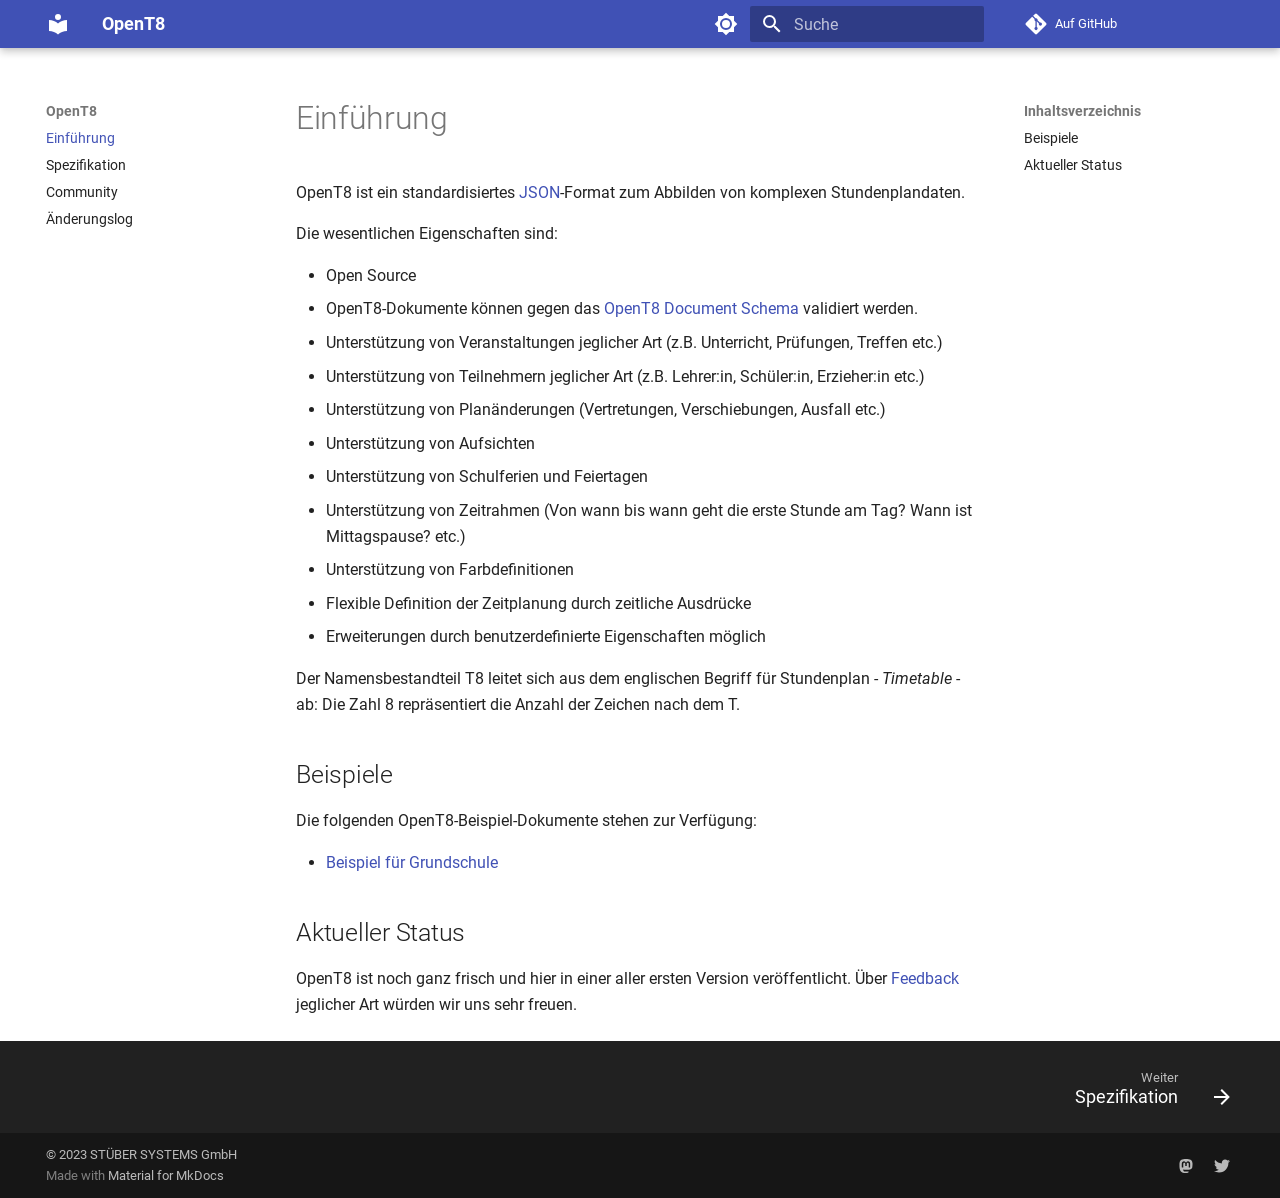
==== index.html @ fea4fd24 "Deployed ed492b7 with MkDocs version: 1.5.3" ====
<!doctype html><html lang=de class=no-js> <head><meta charset=utf-8><meta name=viewport content="width=device-width,initial-scale=1"><meta name=description content="Documentation for OpenT8"><meta name=author content="STÜBER SYSTEMS GmbH"><link href=https://openpotato.github.io/opent8/ rel=canonical><link href=specification/ rel=next><link rel=icon href=assets/images/favicon.png><meta name=generator content="mkdocs-1.5.3, mkdocs-material-9.4.10"><title>OpenT8</title><link rel=stylesheet href=assets/stylesheets/main.fad675c6.min.css><link rel=stylesheet href=assets/stylesheets/palette.356b1318.min.css><link rel=stylesheet href=assets/css/custom.css><script>__md_scope=new URL(".",location),__md_hash=e=>[...e].reduce((e,_)=>(e<<5)-e+_.charCodeAt(0),0),__md_get=(e,_=localStorage,t=__md_scope)=>JSON.parse(_.getItem(t.pathname+"."+e)),__md_set=(e,_,t=localStorage,a=__md_scope)=>{try{t.setItem(a.pathname+"."+e,JSON.stringify(_))}catch(e){}}</script></head> <body dir=ltr data-md-color-scheme=default data-md-color-primary=indigo data-md-color-accent=amber> <script>var palette=__md_get("__palette");if(palette&&"object"==typeof palette.color)for(var key of Object.keys(palette.color))document.body.setAttribute("data-md-color-"+key,palette.color[key])</script> <input class=md-toggle data-md-toggle=drawer type=checkbox id=__drawer autocomplete=off> <input class=md-toggle data-md-toggle=search type=checkbox id=__search autocomplete=off> <label class=md-overlay for=__drawer></label> <div data-md-component=skip> <a href=#einfuhrung class=md-skip> Zum Inhalt </a> </div> <div data-md-component=announce> </div> <header class="md-header md-header--shadow" data-md-component=header> <nav class="md-header__inner md-grid" aria-label=Kopfzeile> <a href=. title=OpenT8 class="md-header__button md-logo" aria-label=OpenT8 data-md-component=logo> <svg xmlns=http://www.w3.org/2000/svg viewbox="0 0 24 24"><path d="M12 8a3 3 0 0 0 3-3 3 3 0 0 0-3-3 3 3 0 0 0-3 3 3 3 0 0 0 3 3m0 3.54C9.64 9.35 6.5 8 3 8v11c3.5 0 6.64 1.35 9 3.54 2.36-2.19 5.5-3.54 9-3.54V8c-3.5 0-6.64 1.35-9 3.54Z"/></svg> </a> <label class="md-header__button md-icon" for=__drawer> <svg xmlns=http://www.w3.org/2000/svg viewbox="0 0 24 24"><path d="M3 6h18v2H3V6m0 5h18v2H3v-2m0 5h18v2H3v-2Z"/></svg> </label> <div class=md-header__title data-md-component=header-title> <div class=md-header__ellipsis> <div class=md-header__topic> <span class=md-ellipsis> OpenT8 </span> </div> <div class=md-header__topic data-md-component=header-topic> <span class=md-ellipsis> Einführung </span> </div> </div> </div> <form class=md-header__option data-md-component=palette> <input class=md-option data-md-color-media data-md-color-scheme=default data-md-color-primary=indigo data-md-color-accent=amber aria-label="In den Dunkelmodus wechseln" type=radio name=__palette id=__palette_1> <label class="md-header__button md-icon" title="In den Dunkelmodus wechseln" for=__palette_2 hidden> <svg xmlns=http://www.w3.org/2000/svg viewbox="0 0 24 24"><path d="M12 8a4 4 0 0 0-4 4 4 4 0 0 0 4 4 4 4 0 0 0 4-4 4 4 0 0 0-4-4m0 10a6 6 0 0 1-6-6 6 6 0 0 1 6-6 6 6 0 0 1 6 6 6 6 0 0 1-6 6m8-9.31V4h-4.69L12 .69 8.69 4H4v4.69L.69 12 4 15.31V20h4.69L12 23.31 15.31 20H20v-4.69L23.31 12 20 8.69Z"/></svg> </label> <input class=md-option data-md-color-media data-md-color-scheme=slate data-md-color-primary=indigo data-md-color-accent=amber aria-label="In den Hellmodus wechseln" type=radio name=__palette id=__palette_2> <label class="md-header__button md-icon" title="In den Hellmodus wechseln" for=__palette_1 hidden> <svg xmlns=http://www.w3.org/2000/svg viewbox="0 0 24 24"><path d="M12 18c-.89 0-1.74-.2-2.5-.55C11.56 16.5 13 14.42 13 12c0-2.42-1.44-4.5-3.5-5.45C10.26 6.2 11.11 6 12 6a6 6 0 0 1 6 6 6 6 0 0 1-6 6m8-9.31V4h-4.69L12 .69 8.69 4H4v4.69L.69 12 4 15.31V20h4.69L12 23.31 15.31 20H20v-4.69L23.31 12 20 8.69Z"/></svg> </label> </form> <label class="md-header__button md-icon" for=__search> <svg xmlns=http://www.w3.org/2000/svg viewbox="0 0 24 24"><path d="M9.5 3A6.5 6.5 0 0 1 16 9.5c0 1.61-.59 3.09-1.56 4.23l.27.27h.79l5 5-1.5 1.5-5-5v-.79l-.27-.27A6.516 6.516 0 0 1 9.5 16 6.5 6.5 0 0 1 3 9.5 6.5 6.5 0 0 1 9.5 3m0 2C7 5 5 7 5 9.5S7 14 9.5 14 14 12 14 9.5 12 5 9.5 5Z"/></svg> </label> <div class=md-search data-md-component=search role=dialog> <label class=md-search__overlay for=__search></label> <div class=md-search__inner role=search> <form class=md-search__form name=search> <input type=text class=md-search__input name=query aria-label=Suche placeholder=Suche autocapitalize=off autocorrect=off autocomplete=off spellcheck=false data-md-component=search-query required> <label class="md-search__icon md-icon" for=__search> <svg xmlns=http://www.w3.org/2000/svg viewbox="0 0 24 24"><path d="M9.5 3A6.5 6.5 0 0 1 16 9.5c0 1.61-.59 3.09-1.56 4.23l.27.27h.79l5 5-1.5 1.5-5-5v-.79l-.27-.27A6.516 6.516 0 0 1 9.5 16 6.5 6.5 0 0 1 3 9.5 6.5 6.5 0 0 1 9.5 3m0 2C7 5 5 7 5 9.5S7 14 9.5 14 14 12 14 9.5 12 5 9.5 5Z"/></svg> <svg xmlns=http://www.w3.org/2000/svg viewbox="0 0 24 24"><path d="M20 11v2H8l5.5 5.5-1.42 1.42L4.16 12l7.92-7.92L13.5 5.5 8 11h12Z"/></svg> </label> <nav class=md-search__options aria-label=Suche> <a href=javascript:void(0) class="md-search__icon md-icon" title=Teilen aria-label=Teilen data-clipboard data-clipboard-text data-md-component=search-share tabindex=-1> <svg xmlns=http://www.w3.org/2000/svg viewbox="0 0 24 24"><path d="M18 16.08c-.76 0-1.44.3-1.96.77L8.91 12.7c.05-.23.09-.46.09-.7 0-.24-.04-.47-.09-.7l7.05-4.11c.54.5 1.25.81 2.04.81a3 3 0 0 0 3-3 3 3 0 0 0-3-3 3 3 0 0 0-3 3c0 .24.04.47.09.7L8.04 9.81C7.5 9.31 6.79 9 6 9a3 3 0 0 0-3 3 3 3 0 0 0 3 3c.79 0 1.5-.31 2.04-.81l7.12 4.15c-.05.21-.08.43-.08.66 0 1.61 1.31 2.91 2.92 2.91 1.61 0 2.92-1.3 2.92-2.91A2.92 2.92 0 0 0 18 16.08Z"/></svg> </a> <button type=reset class="md-search__icon md-icon" title=Zurücksetzen aria-label=Zurücksetzen tabindex=-1> <svg xmlns=http://www.w3.org/2000/svg viewbox="0 0 24 24"><path d="M19 6.41 17.59 5 12 10.59 6.41 5 5 6.41 10.59 12 5 17.59 6.41 19 12 13.41 17.59 19 19 17.59 13.41 12 19 6.41Z"/></svg> </button> </nav> <div class=md-search__suggest data-md-component=search-suggest></div> </form> <div class=md-search__output> <div class=md-search__scrollwrap data-md-scrollfix> <div class=md-search-result data-md-component=search-result> <div class=md-search-result__meta> Suche wird initialisiert </div> <ol class=md-search-result__list role=presentation></ol> </div> </div> </div> </div> </div> <div class=md-header__source> <a href=https://github.com/openpotato/opent8 title="Zum Repository" class=md-source data-md-component=source> <div class="md-source__icon md-icon"> <svg xmlns=http://www.w3.org/2000/svg viewbox="0 0 448 512"><!-- Font Awesome Free 6.4.2 by @fontawesome - https://fontawesome.com License - https://fontawesome.com/license/free (Icons: CC BY 4.0, Fonts: SIL OFL 1.1, Code: MIT License) Copyright 2023 Fonticons, Inc.--><path d="M439.55 236.05 244 40.45a28.87 28.87 0 0 0-40.81 0l-40.66 40.63 51.52 51.52c27.06-9.14 52.68 16.77 43.39 43.68l49.66 49.66c34.23-11.8 61.18 31 35.47 56.69-26.49 26.49-70.21-2.87-56-37.34L240.22 199v121.85c25.3 12.54 22.26 41.85 9.08 55a34.34 34.34 0 0 1-48.55 0c-17.57-17.6-11.07-46.91 11.25-56v-123c-20.8-8.51-24.6-30.74-18.64-45L142.57 101 8.45 235.14a28.86 28.86 0 0 0 0 40.81l195.61 195.6a28.86 28.86 0 0 0 40.8 0l194.69-194.69a28.86 28.86 0 0 0 0-40.81z"/></svg> </div> <div class=md-source__repository> Auf GitHub </div> </a> </div> </nav> </header> <div class=md-container data-md-component=container> <main class=md-main data-md-component=main> <div class="md-main__inner md-grid"> <div class="md-sidebar md-sidebar--primary" data-md-component=sidebar data-md-type=navigation> <div class=md-sidebar__scrollwrap> <div class=md-sidebar__inner> <nav class="md-nav md-nav--primary" aria-label=Navigation data-md-level=0> <label class=md-nav__title for=__drawer> <a href=. title=OpenT8 class="md-nav__button md-logo" aria-label=OpenT8 data-md-component=logo> <svg xmlns=http://www.w3.org/2000/svg viewbox="0 0 24 24"><path d="M12 8a3 3 0 0 0 3-3 3 3 0 0 0-3-3 3 3 0 0 0-3 3 3 3 0 0 0 3 3m0 3.54C9.64 9.35 6.5 8 3 8v11c3.5 0 6.64 1.35 9 3.54 2.36-2.19 5.5-3.54 9-3.54V8c-3.5 0-6.64 1.35-9 3.54Z"/></svg> </a> OpenT8 </label> <div class=md-nav__source> <a href=https://github.com/openpotato/opent8 title="Zum Repository" class=md-source data-md-component=source> <div class="md-source__icon md-icon"> <svg xmlns=http://www.w3.org/2000/svg viewbox="0 0 448 512"><!-- Font Awesome Free 6.4.2 by @fontawesome - https://fontawesome.com License - https://fontawesome.com/license/free (Icons: CC BY 4.0, Fonts: SIL OFL 1.1, Code: MIT License) Copyright 2023 Fonticons, Inc.--><path d="M439.55 236.05 244 40.45a28.87 28.87 0 0 0-40.81 0l-40.66 40.63 51.52 51.52c27.06-9.14 52.68 16.77 43.39 43.68l49.66 49.66c34.23-11.8 61.18 31 35.47 56.69-26.49 26.49-70.21-2.87-56-37.34L240.22 199v121.85c25.3 12.54 22.26 41.85 9.08 55a34.34 34.34 0 0 1-48.55 0c-17.57-17.6-11.07-46.91 11.25-56v-123c-20.8-8.51-24.6-30.74-18.64-45L142.57 101 8.45 235.14a28.86 28.86 0 0 0 0 40.81l195.61 195.6a28.86 28.86 0 0 0 40.8 0l194.69-194.69a28.86 28.86 0 0 0 0-40.81z"/></svg> </div> <div class=md-source__repository> Auf GitHub </div> </a> </div> <ul class=md-nav__list data-md-scrollfix> <li class="md-nav__item md-nav__item--active"> <input class="md-nav__toggle md-toggle" type=checkbox id=__toc> <label class="md-nav__link md-nav__link--active" for=__toc> <span class=md-ellipsis> Einführung </span> <span class="md-nav__icon md-icon"></span> </label> <a href=. class="md-nav__link md-nav__link--active"> <span class=md-ellipsis> Einführung </span> </a> <nav class="md-nav md-nav--secondary" aria-label=Inhaltsverzeichnis> <label class=md-nav__title for=__toc> <span class="md-nav__icon md-icon"></span> Inhaltsverzeichnis </label> <ul class=md-nav__list data-md-component=toc data-md-scrollfix> <li class=md-nav__item> <a href=#beispiele class=md-nav__link> <span class=md-ellipsis> Beispiele </span> </a> </li> <li class=md-nav__item> <a href=#aktueller-status class=md-nav__link> <span class=md-ellipsis> Aktueller Status </span> </a> </li> </ul> </nav> </li> <li class=md-nav__item> <a href=specification/ class=md-nav__link> <span class=md-ellipsis> Spezifikation </span> </a> </li> <li class=md-nav__item> <a href=community/ class=md-nav__link> <span class=md-ellipsis> Community </span> </a> </li> <li class=md-nav__item> <a href=change-log/ class=md-nav__link> <span class=md-ellipsis> Änderungslog </span> </a> </li> </ul> </nav> </div> </div> </div> <div class="md-sidebar md-sidebar--secondary" data-md-component=sidebar data-md-type=toc> <div class=md-sidebar__scrollwrap> <div class=md-sidebar__inner> <nav class="md-nav md-nav--secondary" aria-label=Inhaltsverzeichnis> <label class=md-nav__title for=__toc> <span class="md-nav__icon md-icon"></span> Inhaltsverzeichnis </label> <ul class=md-nav__list data-md-component=toc data-md-scrollfix> <li class=md-nav__item> <a href=#beispiele class=md-nav__link> <span class=md-ellipsis> Beispiele </span> </a> </li> <li class=md-nav__item> <a href=#aktueller-status class=md-nav__link> <span class=md-ellipsis> Aktueller Status </span> </a> </li> </ul> </nav> </div> </div> </div> <div class=md-content data-md-component=content> <article class="md-content__inner md-typeset"> <h1 id=einfuhrung>Einführung</h1> <p>OpenT8 ist ein standardisiertes <a href=https://www.json.org/ >JSON</a>-Format zum Abbilden von komplexen Stundenplandaten. </p> <p>Die wesentlichen Eigenschaften sind:</p> <ul> <li>Open Source</li> <li>OpenT8-Dokumente können gegen das <a href=https://github.com/openpotato/opent8/blob/main/schemas/v0.1/schema.json>OpenT8 Document Schema</a> validiert werden.</li> <li>Unterstützung von Veranstaltungen jeglicher Art (z.B. Unterricht, Prüfungen, Treffen etc.)</li> <li>Unterstützung von Teilnehmern jeglicher Art (z.B. Lehrer:in, Schüler:in, Erzieher:in etc.)</li> <li>Unterstützung von Planänderungen (Vertretungen, Verschiebungen, Ausfall etc.)</li> <li>Unterstützung von Aufsichten</li> <li>Unterstützung von Schulferien und Feiertagen</li> <li>Unterstützung von Zeitrahmen (Von wann bis wann geht die erste Stunde am Tag? Wann ist Mittagspause? etc.)</li> <li>Unterstützung von Farbdefinitionen</li> <li>Flexible Definition der Zeitplanung durch zeitliche Ausdrücke</li> <li>Erweiterungen durch benutzerdefinierte Eigenschaften möglich</li> </ul> <p>Der Namensbestandteil T8 leitet sich aus dem englischen Begriff für Stundenplan - <em>Timetable</em> - ab: Die Zahl 8 repräsentiert die Anzahl der Zeichen nach dem T.</p> <h2 id=beispiele>Beispiele</h2> <p>Die folgenden OpenT8-Beispiel-Dokumente stehen zur Verfügung:</p> <ul> <li><a href=https://github.com/openpotato/opent8/blob/main/samples/sample.de.grundschule.json>Beispiel für Grundschule</a></li> </ul> <h2 id=aktueller-status>Aktueller Status</h2> <p>OpenT8 ist noch ganz frisch und hier in einer aller ersten Version veröffentlicht. Über <a href=community/ >Feedback</a> jeglicher Art würden wir uns sehr freuen.</p> </article> </div> </div> </main> <footer class=md-footer> <nav class="md-footer__inner md-grid" aria-label=Fußzeile> <a href=specification/ class="md-footer__link md-footer__link--next" aria-label="Weiter: Spezifikation"> <div class=md-footer__title> <span class=md-footer__direction> Weiter </span> <div class=md-ellipsis> Spezifikation </div> </div> <div class="md-footer__button md-icon"> <svg xmlns=http://www.w3.org/2000/svg viewbox="0 0 24 24"><path d="M4 11v2h12l-5.5 5.5 1.42 1.42L19.84 12l-7.92-7.92L10.5 5.5 16 11H4Z"/></svg> </div> </a> </nav> <div class="md-footer-meta md-typeset"> <div class="md-footer-meta__inner md-grid"> <div class=md-copyright> <div class=md-copyright__highlight> &copy; 2023 STÜBER SYSTEMS GmbH </div> Made with <a href=https://squidfunk.github.io/mkdocs-material/ target=_blank rel=noopener> Material for MkDocs </a> </div> <div class=md-social> <a href=https://fosstodon.org/@openpotato target=_blank rel="noopener me" title=fosstodon.org class=md-social__link> <svg xmlns=http://www.w3.org/2000/svg viewbox="0 0 448 512"><!-- Font Awesome Free 6.4.2 by @fontawesome - https://fontawesome.com License - https://fontawesome.com/license/free (Icons: CC BY 4.0, Fonts: SIL OFL 1.1, Code: MIT License) Copyright 2023 Fonticons, Inc.--><path d="M433 179.11c0-97.2-63.71-125.7-63.71-125.7-62.52-28.7-228.56-28.4-290.48 0 0 0-63.72 28.5-63.72 125.7 0 115.7-6.6 259.4 105.63 289.1 40.51 10.7 75.32 13 103.33 11.4 50.81-2.8 79.32-18.1 79.32-18.1l-1.7-36.9s-36.31 11.4-77.12 10.1c-40.41-1.4-83-4.4-89.63-54a102.54 102.54 0 0 1-.9-13.9c85.63 20.9 158.65 9.1 178.75 6.7 56.12-6.7 105-41.3 111.23-72.9 9.8-49.8 9-121.5 9-121.5zm-75.12 125.2h-46.63v-114.2c0-49.7-64-51.6-64 6.9v62.5h-46.33V197c0-58.5-64-56.6-64-6.9v114.2H90.19c0-122.1-5.2-147.9 18.41-175 25.9-28.9 79.82-30.8 103.83 6.1l11.6 19.5 11.6-19.5c24.11-37.1 78.12-34.8 103.83-6.1 23.71 27.3 18.4 53 18.4 175z"/></svg> </a> <a href=https://twitter.com/openpotatis target=_blank rel=noopener title=twitter.com class=md-social__link> <svg xmlns=http://www.w3.org/2000/svg viewbox="0 0 512 512"><!-- Font Awesome Free 6.4.2 by @fontawesome - https://fontawesome.com License - https://fontawesome.com/license/free (Icons: CC BY 4.0, Fonts: SIL OFL 1.1, Code: MIT License) Copyright 2023 Fonticons, Inc.--><path d="M459.37 151.716c.325 4.548.325 9.097.325 13.645 0 138.72-105.583 298.558-298.558 298.558-59.452 0-114.68-17.219-161.137-47.106 8.447.974 16.568 1.299 25.34 1.299 49.055 0 94.213-16.568 130.274-44.832-46.132-.975-84.792-31.188-98.112-72.772 6.498.974 12.995 1.624 19.818 1.624 9.421 0 18.843-1.3 27.614-3.573-48.081-9.747-84.143-51.98-84.143-102.985v-1.299c13.969 7.797 30.214 12.67 47.431 13.319-28.264-18.843-46.781-51.005-46.781-87.391 0-19.492 5.197-37.36 14.294-52.954 51.655 63.675 129.3 105.258 216.365 109.807-1.624-7.797-2.599-15.918-2.599-24.04 0-57.828 46.782-104.934 104.934-104.934 30.213 0 57.502 12.67 76.67 33.137 23.715-4.548 46.456-13.32 66.599-25.34-7.798 24.366-24.366 44.833-46.132 57.827 21.117-2.273 41.584-8.122 60.426-16.243-14.292 20.791-32.161 39.308-52.628 54.253z"/></svg> </a> </div> </div> </div> </footer> </div> <div class=md-dialog data-md-component=dialog> <div class="md-dialog__inner md-typeset"></div> </div> <script id=__config type=application/json>{"base": ".", "features": ["navigation.footer", "navigation.instant", "search.highlight", "search.share", "search.suggest", "toc.follow"], "search": "assets/javascripts/workers/search.f886a092.min.js", "translations": {"clipboard.copied": "In Zwischenablage kopiert", "clipboard.copy": "In Zwischenablage kopieren", "search.result.more.one": "1 weiteres Suchergebnis auf dieser Seite", "search.result.more.other": "# weitere Suchergebnisse auf dieser Seite", "search.result.none": "Keine Suchergebnisse", "search.result.one": "1 Suchergebnis", "search.result.other": "# Suchergebnisse", "search.result.placeholder": "Suchbegriff eingeben", "search.result.term.missing": "Es fehlt", "select.version": "Version ausw\u00e4hlen"}}</script> <script src=assets/javascripts/bundle.6c14ae12.min.js></script> </body> </html>
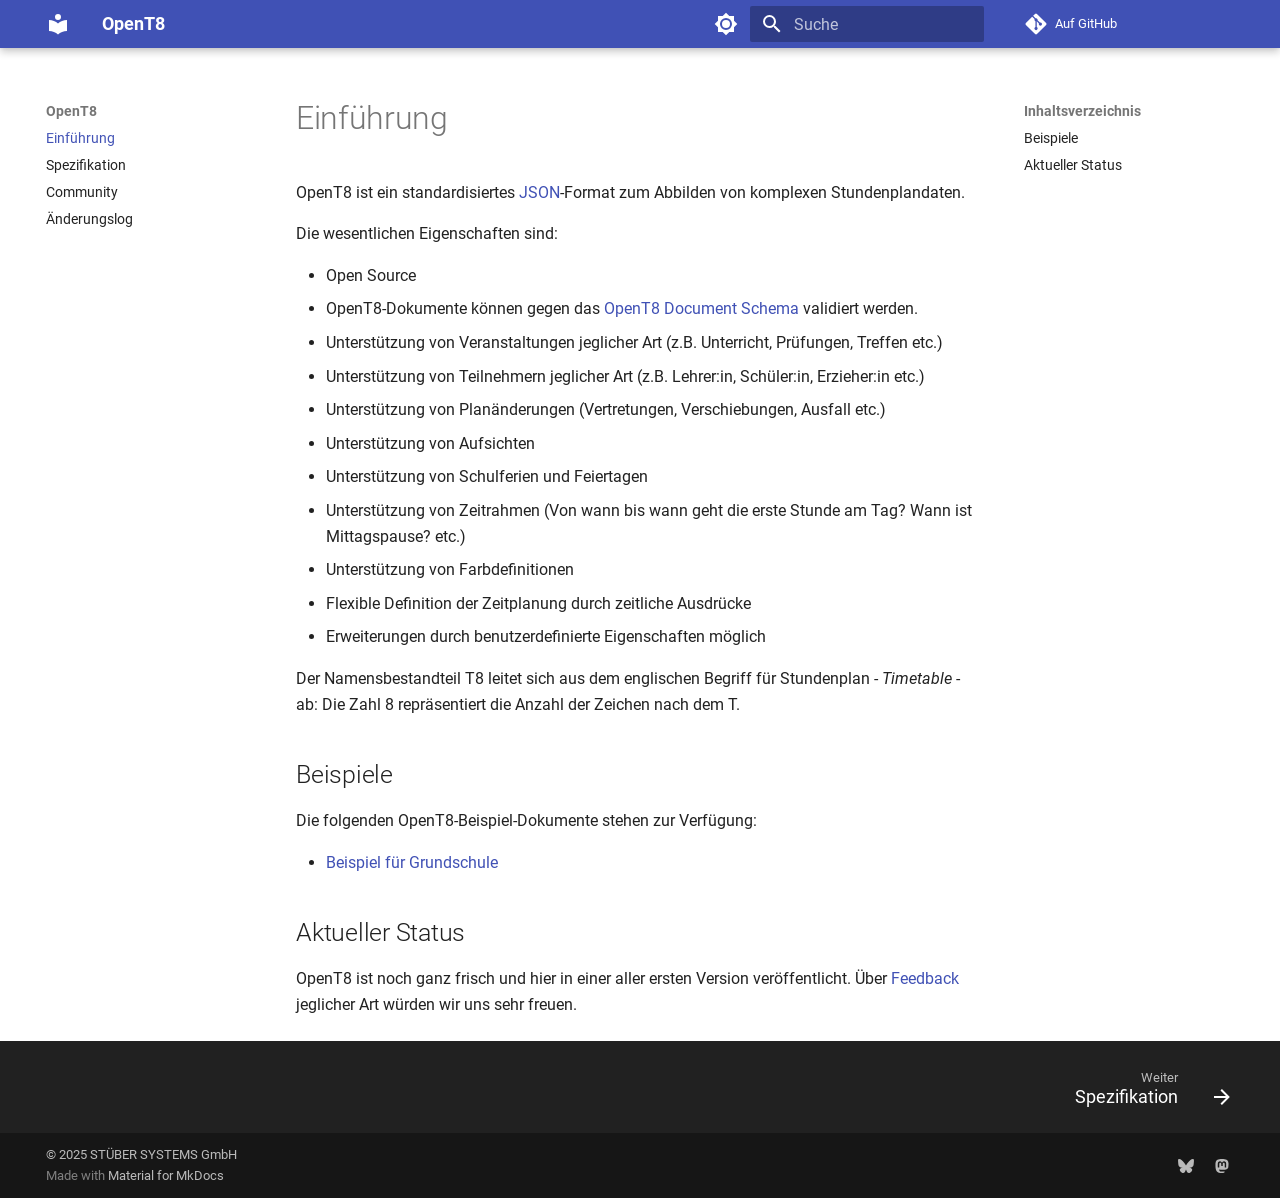
==== commit 8207a7b5: "Deployed a040425 with MkDocs version: 1.6.1" ====
--- a/index.html
+++ b/index.html
@@ -1 +1 @@
-<!doctype html><html lang=de class=no-js> <head><meta charset=utf-8><meta name=viewport content="width=device-width,initial-scale=1"><meta name=description content="Documentation for OpenT8"><meta name=author content="STÜBER SYSTEMS GmbH"><link href=https://openpotato.github.io/opent8/ rel=canonical><link href=specification/ rel=next><link rel=icon href=assets/images/favicon.png><meta name=generator content="mkdocs-1.5.3, mkdocs-material-9.4.10"><title>OpenT8</title><link rel=stylesheet href=assets/stylesheets/main.fad675c6.min.css><link rel=stylesheet href=assets/stylesheets/palette.356b1318.min.css><link rel=stylesheet href=assets/css/custom.css><script>__md_scope=new URL(".",location),__md_hash=e=>[...e].reduce((e,_)=>(e<<5)-e+_.charCodeAt(0),0),__md_get=(e,_=localStorage,t=__md_scope)=>JSON.parse(_.getItem(t.pathname+"."+e)),__md_set=(e,_,t=localStorage,a=__md_scope)=>{try{t.setItem(a.pathname+"."+e,JSON.stringify(_))}catch(e){}}</script></head> <body dir=ltr data-md-color-scheme=default data-md-color-primary=indigo data-md-color-accent=amber> <script>var palette=__md_get("__palette");if(palette&&"object"==typeof palette.color)for(var key of Object.keys(palette.color))document.body.setAttribute("data-md-color-"+key,palette.color[key])</script> <input class=md-toggle data-md-toggle=drawer type=checkbox id=__drawer autocomplete=off> <input class=md-toggle data-md-toggle=search type=checkbox id=__search autocomplete=off> <label class=md-overlay for=__drawer></label> <div data-md-component=skip> <a href=#einfuhrung class=md-skip> Zum Inhalt </a> </div> <div data-md-component=announce> </div> <header class="md-header md-header--shadow" data-md-component=header> <nav class="md-header__inner md-grid" aria-label=Kopfzeile> <a href=. title=OpenT8 class="md-header__button md-logo" aria-label=OpenT8 data-md-component=logo> <svg xmlns=http://www.w3.org/2000/svg viewbox="0 0 24 24"><path d="M12 8a3 3 0 0 0 3-3 3 3 0 0 0-3-3 3 3 0 0 0-3 3 3 3 0 0 0 3 3m0 3.54C9.64 9.35 6.5 8 3 8v11c3.5 0 6.64 1.35 9 3.54 2.36-2.19 5.5-3.54 9-3.54V8c-3.5 0-6.64 1.35-9 3.54Z"/></svg> </a> <label class="md-header__button md-icon" for=__drawer> <svg xmlns=http://www.w3.org/2000/svg viewbox="0 0 24 24"><path d="M3 6h18v2H3V6m0 5h18v2H3v-2m0 5h18v2H3v-2Z"/></svg> </label> <div class=md-header__title data-md-component=header-title> <div class=md-header__ellipsis> <div class=md-header__topic> <span class=md-ellipsis> OpenT8 </span> </div> <div class=md-header__topic data-md-component=header-topic> <span class=md-ellipsis> Einführung </span> </div> </div> </div> <form class=md-header__option data-md-component=palette> <input class=md-option data-md-color-media data-md-color-scheme=default data-md-color-primary=indigo data-md-color-accent=amber aria-label="In den Dunkelmodus wechseln" type=radio name=__palette id=__palette_1> <label class="md-header__button md-icon" title="In den Dunkelmodus wechseln" for=__palette_2 hidden> <svg xmlns=http://www.w3.org/2000/svg viewbox="0 0 24 24"><path d="M12 8a4 4 0 0 0-4 4 4 4 0 0 0 4 4 4 4 0 0 0 4-4 4 4 0 0 0-4-4m0 10a6 6 0 0 1-6-6 6 6 0 0 1 6-6 6 6 0 0 1 6 6 6 6 0 0 1-6 6m8-9.31V4h-4.69L12 .69 8.69 4H4v4.69L.69 12 4 15.31V20h4.69L12 23.31 15.31 20H20v-4.69L23.31 12 20 8.69Z"/></svg> </label> <input class=md-option data-md-color-media data-md-color-scheme=slate data-md-color-primary=indigo data-md-color-accent=amber aria-label="In den Hellmodus wechseln" type=radio name=__palette id=__palette_2> <label class="md-header__button md-icon" title="In den Hellmodus wechseln" for=__palette_1 hidden> <svg xmlns=http://www.w3.org/2000/svg viewbox="0 0 24 24"><path d="M12 18c-.89 0-1.74-.2-2.5-.55C11.56 16.5 13 14.42 13 12c0-2.42-1.44-4.5-3.5-5.45C10.26 6.2 11.11 6 12 6a6 6 0 0 1 6 6 6 6 0 0 1-6 6m8-9.31V4h-4.69L12 .69 8.69 4H4v4.69L.69 12 4 15.31V20h4.69L12 23.31 15.31 20H20v-4.69L23.31 12 20 8.69Z"/></svg> </label> </form> <label class="md-header__button md-icon" for=__search> <svg xmlns=http://www.w3.org/2000/svg viewbox="0 0 24 24"><path d="M9.5 3A6.5 6.5 0 0 1 16 9.5c0 1.61-.59 3.09-1.56 4.23l.27.27h.79l5 5-1.5 1.5-5-5v-.79l-.27-.27A6.516 6.516 0 0 1 9.5 16 6.5 6.5 0 0 1 3 9.5 6.5 6.5 0 0 1 9.5 3m0 2C7 5 5 7 5 9.5S7 14 9.5 14 14 12 14 9.5 12 5 9.5 5Z"/></svg> </label> <div class=md-search data-md-component=search role=dialog> <label class=md-search__overlay for=__search></label> <div class=md-search__inner role=search> <form class=md-search__form name=search> <input type=text class=md-search__input name=query aria-label=Suche placeholder=Suche autocapitalize=off autocorrect=off autocomplete=off spellcheck=false data-md-component=search-query required> <label class="md-search__icon md-icon" for=__search> <svg xmlns=http://www.w3.org/2000/svg viewbox="0 0 24 24"><path d="M9.5 3A6.5 6.5 0 0 1 16 9.5c0 1.61-.59 3.09-1.56 4.23l.27.27h.79l5 5-1.5 1.5-5-5v-.79l-.27-.27A6.516 6.516 0 0 1 9.5 16 6.5 6.5 0 0 1 3 9.5 6.5 6.5 0 0 1 9.5 3m0 2C7 5 5 7 5 9.5S7 14 9.5 14 14 12 14 9.5 12 5 9.5 5Z"/></svg> <svg xmlns=http://www.w3.org/2000/svg viewbox="0 0 24 24"><path d="M20 11v2H8l5.5 5.5-1.42 1.42L4.16 12l7.92-7.92L13.5 5.5 8 11h12Z"/></svg> </label> <nav class=md-search__options aria-label=Suche> <a href=javascript:void(0) class="md-search__icon md-icon" title=Teilen aria-label=Teilen data-clipboard data-clipboard-text data-md-component=search-share tabindex=-1> <svg xmlns=http://www.w3.org/2000/svg viewbox="0 0 24 24"><path d="M18 16.08c-.76 0-1.44.3-1.96.77L8.91 12.7c.05-.23.09-.46.09-.7 0-.24-.04-.47-.09-.7l7.05-4.11c.54.5 1.25.81 2.04.81a3 3 0 0 0 3-3 3 3 0 0 0-3-3 3 3 0 0 0-3 3c0 .24.04.47.09.7L8.04 9.81C7.5 9.31 6.79 9 6 9a3 3 0 0 0-3 3 3 3 0 0 0 3 3c.79 0 1.5-.31 2.04-.81l7.12 4.15c-.05.21-.08.43-.08.66 0 1.61 1.31 2.91 2.92 2.91 1.61 0 2.92-1.3 2.92-2.91A2.92 2.92 0 0 0 18 16.08Z"/></svg> </a> <button type=reset class="md-search__icon md-icon" title=Zurücksetzen aria-label=Zurücksetzen tabindex=-1> <svg xmlns=http://www.w3.org/2000/svg viewbox="0 0 24 24"><path d="M19 6.41 17.59 5 12 10.59 6.41 5 5 6.41 10.59 12 5 17.59 6.41 19 12 13.41 17.59 19 19 17.59 13.41 12 19 6.41Z"/></svg> </button> </nav> <div class=md-search__suggest data-md-component=search-suggest></div> </form> <div class=md-search__output> <div class=md-search__scrollwrap data-md-scrollfix> <div class=md-search-result data-md-component=search-result> <div class=md-search-result__meta> Suche wird initialisiert </div> <ol class=md-search-result__list role=presentation></ol> </div> </div> </div> </div> </div> <div class=md-header__source> <a href=https://github.com/openpotato/opent8 title="Zum Repository" class=md-source data-md-component=source> <div class="md-source__icon md-icon"> <svg xmlns=http://www.w3.org/2000/svg viewbox="0 0 448 512"><!-- Font Awesome Free 6.4.2 by @fontawesome - https://fontawesome.com License - https://fontawesome.com/license/free (Icons: CC BY 4.0, Fonts: SIL OFL 1.1, Code: MIT License) Copyright 2023 Fonticons, Inc.--><path d="M439.55 236.05 244 40.45a28.87 28.87 0 0 0-40.81 0l-40.66 40.63 51.52 51.52c27.06-9.14 52.68 16.77 43.39 43.68l49.66 49.66c34.23-11.8 61.18 31 35.47 56.69-26.49 26.49-70.21-2.87-56-37.34L240.22 199v121.85c25.3 12.54 22.26 41.85 9.08 55a34.34 34.34 0 0 1-48.55 0c-17.57-17.6-11.07-46.91 11.25-56v-123c-20.8-8.51-24.6-30.74-18.64-45L142.57 101 8.45 235.14a28.86 28.86 0 0 0 0 40.81l195.61 195.6a28.86 28.86 0 0 0 40.8 0l194.69-194.69a28.86 28.86 0 0 0 0-40.81z"/></svg> </div> <div class=md-source__repository> Auf GitHub </div> </a> </div> </nav> </header> <div class=md-container data-md-component=container> <main class=md-main data-md-component=main> <div class="md-main__inner md-grid"> <div class="md-sidebar md-sidebar--primary" data-md-component=sidebar data-md-type=navigation> <div class=md-sidebar__scrollwrap> <div class=md-sidebar__inner> <nav class="md-nav md-nav--primary" aria-label=Navigation data-md-level=0> <label class=md-nav__title for=__drawer> <a href=. title=OpenT8 class="md-nav__button md-logo" aria-label=OpenT8 data-md-component=logo> <svg xmlns=http://www.w3.org/2000/svg viewbox="0 0 24 24"><path d="M12 8a3 3 0 0 0 3-3 3 3 0 0 0-3-3 3 3 0 0 0-3 3 3 3 0 0 0 3 3m0 3.54C9.64 9.35 6.5 8 3 8v11c3.5 0 6.64 1.35 9 3.54 2.36-2.19 5.5-3.54 9-3.54V8c-3.5 0-6.64 1.35-9 3.54Z"/></svg> </a> OpenT8 </label> <div class=md-nav__source> <a href=https://github.com/openpotato/opent8 title="Zum Repository" class=md-source data-md-component=source> <div class="md-source__icon md-icon"> <svg xmlns=http://www.w3.org/2000/svg viewbox="0 0 448 512"><!-- Font Awesome Free 6.4.2 by @fontawesome - https://fontawesome.com License - https://fontawesome.com/license/free (Icons: CC BY 4.0, Fonts: SIL OFL 1.1, Code: MIT License) Copyright 2023 Fonticons, Inc.--><path d="M439.55 236.05 244 40.45a28.87 28.87 0 0 0-40.81 0l-40.66 40.63 51.52 51.52c27.06-9.14 52.68 16.77 43.39 43.68l49.66 49.66c34.23-11.8 61.18 31 35.47 56.69-26.49 26.49-70.21-2.87-56-37.34L240.22 199v121.85c25.3 12.54 22.26 41.85 9.08 55a34.34 34.34 0 0 1-48.55 0c-17.57-17.6-11.07-46.91 11.25-56v-123c-20.8-8.51-24.6-30.74-18.64-45L142.57 101 8.45 235.14a28.86 28.86 0 0 0 0 40.81l195.61 195.6a28.86 28.86 0 0 0 40.8 0l194.69-194.69a28.86 28.86 0 0 0 0-40.81z"/></svg> </div> <div class=md-source__repository> Auf GitHub </div> </a> </div> <ul class=md-nav__list data-md-scrollfix> <li class="md-nav__item md-nav__item--active"> <input class="md-nav__toggle md-toggle" type=checkbox id=__toc> <label class="md-nav__link md-nav__link--active" for=__toc> <span class=md-ellipsis> Einführung </span> <span class="md-nav__icon md-icon"></span> </label> <a href=. class="md-nav__link md-nav__link--active"> <span class=md-ellipsis> Einführung </span> </a> <nav class="md-nav md-nav--secondary" aria-label=Inhaltsverzeichnis> <label class=md-nav__title for=__toc> <span class="md-nav__icon md-icon"></span> Inhaltsverzeichnis </label> <ul class=md-nav__list data-md-component=toc data-md-scrollfix> <li class=md-nav__item> <a href=#beispiele class=md-nav__link> <span class=md-ellipsis> Beispiele </span> </a> </li> <li class=md-nav__item> <a href=#aktueller-status class=md-nav__link> <span class=md-ellipsis> Aktueller Status </span> </a> </li> </ul> </nav> </li> <li class=md-nav__item> <a href=specification/ class=md-nav__link> <span class=md-ellipsis> Spezifikation </span> </a> </li> <li class=md-nav__item> <a href=community/ class=md-nav__link> <span class=md-ellipsis> Community </span> </a> </li> <li class=md-nav__item> <a href=change-log/ class=md-nav__link> <span class=md-ellipsis> Änderungslog </span> </a> </li> </ul> </nav> </div> </div> </div> <div class="md-sidebar md-sidebar--secondary" data-md-component=sidebar data-md-type=toc> <div class=md-sidebar__scrollwrap> <div class=md-sidebar__inner> <nav class="md-nav md-nav--secondary" aria-label=Inhaltsverzeichnis> <label class=md-nav__title for=__toc> <span class="md-nav__icon md-icon"></span> Inhaltsverzeichnis </label> <ul class=md-nav__list data-md-component=toc data-md-scrollfix> <li class=md-nav__item> <a href=#beispiele class=md-nav__link> <span class=md-ellipsis> Beispiele </span> </a> </li> <li class=md-nav__item> <a href=#aktueller-status class=md-nav__link> <span class=md-ellipsis> Aktueller Status </span> </a> </li> </ul> </nav> </div> </div> </div> <div class=md-content data-md-component=content> <article class="md-content__inner md-typeset"> <h1 id=einfuhrung>Einführung</h1> <p>OpenT8 ist ein standardisiertes <a href=https://www.json.org/ >JSON</a>-Format zum Abbilden von komplexen Stundenplandaten. </p> <p>Die wesentlichen Eigenschaften sind:</p> <ul> <li>Open Source</li> <li>OpenT8-Dokumente können gegen das <a href=https://github.com/openpotato/opent8/blob/main/schemas/v0.1/schema.json>OpenT8 Document Schema</a> validiert werden.</li> <li>Unterstützung von Veranstaltungen jeglicher Art (z.B. Unterricht, Prüfungen, Treffen etc.)</li> <li>Unterstützung von Teilnehmern jeglicher Art (z.B. Lehrer:in, Schüler:in, Erzieher:in etc.)</li> <li>Unterstützung von Planänderungen (Vertretungen, Verschiebungen, Ausfall etc.)</li> <li>Unterstützung von Aufsichten</li> <li>Unterstützung von Schulferien und Feiertagen</li> <li>Unterstützung von Zeitrahmen (Von wann bis wann geht die erste Stunde am Tag? Wann ist Mittagspause? etc.)</li> <li>Unterstützung von Farbdefinitionen</li> <li>Flexible Definition der Zeitplanung durch zeitliche Ausdrücke</li> <li>Erweiterungen durch benutzerdefinierte Eigenschaften möglich</li> </ul> <p>Der Namensbestandteil T8 leitet sich aus dem englischen Begriff für Stundenplan - <em>Timetable</em> - ab: Die Zahl 8 repräsentiert die Anzahl der Zeichen nach dem T.</p> <h2 id=beispiele>Beispiele</h2> <p>Die folgenden OpenT8-Beispiel-Dokumente stehen zur Verfügung:</p> <ul> <li><a href=https://github.com/openpotato/opent8/blob/main/samples/sample.de.grundschule.json>Beispiel für Grundschule</a></li> </ul> <h2 id=aktueller-status>Aktueller Status</h2> <p>OpenT8 ist noch ganz frisch und hier in einer aller ersten Version veröffentlicht. Über <a href=community/ >Feedback</a> jeglicher Art würden wir uns sehr freuen.</p> </article> </div> </div> </main> <footer class=md-footer> <nav class="md-footer__inner md-grid" aria-label=Fußzeile> <a href=specification/ class="md-footer__link md-footer__link--next" aria-label="Weiter: Spezifikation"> <div class=md-footer__title> <span class=md-footer__direction> Weiter </span> <div class=md-ellipsis> Spezifikation </div> </div> <div class="md-footer__button md-icon"> <svg xmlns=http://www.w3.org/2000/svg viewbox="0 0 24 24"><path d="M4 11v2h12l-5.5 5.5 1.42 1.42L19.84 12l-7.92-7.92L10.5 5.5 16 11H4Z"/></svg> </div> </a> </nav> <div class="md-footer-meta md-typeset"> <div class="md-footer-meta__inner md-grid"> <div class=md-copyright> <div class=md-copyright__highlight> &copy; 2023 STÜBER SYSTEMS GmbH </div> Made with <a href=https://squidfunk.github.io/mkdocs-material/ target=_blank rel=noopener> Material for MkDocs </a> </div> <div class=md-social> <a href=https://fosstodon.org/@openpotato target=_blank rel="noopener me" title=fosstodon.org class=md-social__link> <svg xmlns=http://www.w3.org/2000/svg viewbox="0 0 448 512"><!-- Font Awesome Free 6.4.2 by @fontawesome - https://fontawesome.com License - https://fontawesome.com/license/free (Icons: CC BY 4.0, Fonts: SIL OFL 1.1, Code: MIT License) Copyright 2023 Fonticons, Inc.--><path d="M433 179.11c0-97.2-63.71-125.7-63.71-125.7-62.52-28.7-228.56-28.4-290.48 0 0 0-63.72 28.5-63.72 125.7 0 115.7-6.6 259.4 105.63 289.1 40.51 10.7 75.32 13 103.33 11.4 50.81-2.8 79.32-18.1 79.32-18.1l-1.7-36.9s-36.31 11.4-77.12 10.1c-40.41-1.4-83-4.4-89.63-54a102.54 102.54 0 0 1-.9-13.9c85.63 20.9 158.65 9.1 178.75 6.7 56.12-6.7 105-41.3 111.23-72.9 9.8-49.8 9-121.5 9-121.5zm-75.12 125.2h-46.63v-114.2c0-49.7-64-51.6-64 6.9v62.5h-46.33V197c0-58.5-64-56.6-64-6.9v114.2H90.19c0-122.1-5.2-147.9 18.41-175 25.9-28.9 79.82-30.8 103.83 6.1l11.6 19.5 11.6-19.5c24.11-37.1 78.12-34.8 103.83-6.1 23.71 27.3 18.4 53 18.4 175z"/></svg> </a> <a href=https://twitter.com/openpotatis target=_blank rel=noopener title=twitter.com class=md-social__link> <svg xmlns=http://www.w3.org/2000/svg viewbox="0 0 512 512"><!-- Font Awesome Free 6.4.2 by @fontawesome - https://fontawesome.com License - https://fontawesome.com/license/free (Icons: CC BY 4.0, Fonts: SIL OFL 1.1, Code: MIT License) Copyright 2023 Fonticons, Inc.--><path d="M459.37 151.716c.325 4.548.325 9.097.325 13.645 0 138.72-105.583 298.558-298.558 298.558-59.452 0-114.68-17.219-161.137-47.106 8.447.974 16.568 1.299 25.34 1.299 49.055 0 94.213-16.568 130.274-44.832-46.132-.975-84.792-31.188-98.112-72.772 6.498.974 12.995 1.624 19.818 1.624 9.421 0 18.843-1.3 27.614-3.573-48.081-9.747-84.143-51.98-84.143-102.985v-1.299c13.969 7.797 30.214 12.67 47.431 13.319-28.264-18.843-46.781-51.005-46.781-87.391 0-19.492 5.197-37.36 14.294-52.954 51.655 63.675 129.3 105.258 216.365 109.807-1.624-7.797-2.599-15.918-2.599-24.04 0-57.828 46.782-104.934 104.934-104.934 30.213 0 57.502 12.67 76.67 33.137 23.715-4.548 46.456-13.32 66.599-25.34-7.798 24.366-24.366 44.833-46.132 57.827 21.117-2.273 41.584-8.122 60.426-16.243-14.292 20.791-32.161 39.308-52.628 54.253z"/></svg> </a> </div> </div> </div> </footer> </div> <div class=md-dialog data-md-component=dialog> <div class="md-dialog__inner md-typeset"></div> </div> <script id=__config type=application/json>{"base": ".", "features": ["navigation.footer", "navigation.instant", "search.highlight", "search.share", "search.suggest", "toc.follow"], "search": "assets/javascripts/workers/search.f886a092.min.js", "translations": {"clipboard.copied": "In Zwischenablage kopiert", "clipboard.copy": "In Zwischenablage kopieren", "search.result.more.one": "1 weiteres Suchergebnis auf dieser Seite", "search.result.more.other": "# weitere Suchergebnisse auf dieser Seite", "search.result.none": "Keine Suchergebnisse", "search.result.one": "1 Suchergebnis", "search.result.other": "# Suchergebnisse", "search.result.placeholder": "Suchbegriff eingeben", "search.result.term.missing": "Es fehlt", "select.version": "Version ausw\u00e4hlen"}}</script> <script src=assets/javascripts/bundle.6c14ae12.min.js></script> </body> </html>+<!doctype html><html lang=de class=no-js> <head><meta charset=utf-8><meta name=viewport content="width=device-width,initial-scale=1"><meta name=description content="Documentation for OpenT8"><meta name=author content="STÜBER SYSTEMS GmbH"><link href=https://openpotato.github.io/opent8/ rel=canonical><link href=specification/ rel=next><link rel=icon href=assets/images/favicon.png><meta name=generator content="mkdocs-1.6.1, mkdocs-material-9.5.49"><title>OpenT8</title><link rel=stylesheet href=assets/stylesheets/main.6f8fc17f.min.css><link rel=stylesheet href=assets/stylesheets/palette.06af60db.min.css><link rel=stylesheet href=assets/css/custom.css><script>__md_scope=new URL(".",location),__md_hash=e=>[...e].reduce(((e,_)=>(e<<5)-e+_.charCodeAt(0)),0),__md_get=(e,_=localStorage,t=__md_scope)=>JSON.parse(_.getItem(t.pathname+"."+e)),__md_set=(e,_,t=localStorage,a=__md_scope)=>{try{t.setItem(a.pathname+"."+e,JSON.stringify(_))}catch(e){}}</script></head> <body dir=ltr data-md-color-scheme=default data-md-color-primary=indigo data-md-color-accent=amber> <input class=md-toggle data-md-toggle=drawer type=checkbox id=__drawer autocomplete=off> <input class=md-toggle data-md-toggle=search type=checkbox id=__search autocomplete=off> <label class=md-overlay for=__drawer></label> <div data-md-component=skip> <a href=#einfuhrung class=md-skip> Zum Inhalt </a> </div> <div data-md-component=announce> </div> <header class="md-header md-header--shadow" data-md-component=header> <nav class="md-header__inner md-grid" aria-label=Kopfzeile> <a href=. title=OpenT8 class="md-header__button md-logo" aria-label=OpenT8 data-md-component=logo> <svg xmlns=http://www.w3.org/2000/svg viewbox="0 0 24 24"><path d="M12 8a3 3 0 0 0 3-3 3 3 0 0 0-3-3 3 3 0 0 0-3 3 3 3 0 0 0 3 3m0 3.54C9.64 9.35 6.5 8 3 8v11c3.5 0 6.64 1.35 9 3.54 2.36-2.19 5.5-3.54 9-3.54V8c-3.5 0-6.64 1.35-9 3.54"/></svg> </a> <label class="md-header__button md-icon" for=__drawer> <svg xmlns=http://www.w3.org/2000/svg viewbox="0 0 24 24"><path d="M3 6h18v2H3zm0 5h18v2H3zm0 5h18v2H3z"/></svg> </label> <div class=md-header__title data-md-component=header-title> <div class=md-header__ellipsis> <div class=md-header__topic> <span class=md-ellipsis> OpenT8 </span> </div> <div class=md-header__topic data-md-component=header-topic> <span class=md-ellipsis> Einführung </span> </div> </div> </div> <form class=md-header__option data-md-component=palette> <input class=md-option data-md-color-media data-md-color-scheme=default data-md-color-primary=indigo data-md-color-accent=amber aria-label="In den Dunkelmodus wechseln" type=radio name=__palette id=__palette_0> <label class="md-header__button md-icon" title="In den Dunkelmodus wechseln" for=__palette_1 hidden> <svg xmlns=http://www.w3.org/2000/svg viewbox="0 0 24 24"><path d="M12 8a4 4 0 0 0-4 4 4 4 0 0 0 4 4 4 4 0 0 0 4-4 4 4 0 0 0-4-4m0 10a6 6 0 0 1-6-6 6 6 0 0 1 6-6 6 6 0 0 1 6 6 6 6 0 0 1-6 6m8-9.31V4h-4.69L12 .69 8.69 4H4v4.69L.69 12 4 15.31V20h4.69L12 23.31 15.31 20H20v-4.69L23.31 12z"/></svg> </label> <input class=md-option data-md-color-media data-md-color-scheme=slate data-md-color-primary=indigo data-md-color-accent=amber aria-label="In den Hellmodus wechseln" type=radio name=__palette id=__palette_1> <label class="md-header__button md-icon" title="In den Hellmodus wechseln" for=__palette_0 hidden> <svg xmlns=http://www.w3.org/2000/svg viewbox="0 0 24 24"><path d="M12 18c-.89 0-1.74-.2-2.5-.55C11.56 16.5 13 14.42 13 12s-1.44-4.5-3.5-5.45C10.26 6.2 11.11 6 12 6a6 6 0 0 1 6 6 6 6 0 0 1-6 6m8-9.31V4h-4.69L12 .69 8.69 4H4v4.69L.69 12 4 15.31V20h4.69L12 23.31 15.31 20H20v-4.69L23.31 12z"/></svg> </label> </form> <script>var palette=__md_get("__palette");if(palette&&palette.color){if("(prefers-color-scheme)"===palette.color.media){var media=matchMedia("(prefers-color-scheme: light)"),input=document.querySelector(media.matches?"[data-md-color-media='(prefers-color-scheme: light)']":"[data-md-color-media='(prefers-color-scheme: dark)']");palette.color.media=input.getAttribute("data-md-color-media"),palette.color.scheme=input.getAttribute("data-md-color-scheme"),palette.color.primary=input.getAttribute("data-md-color-primary"),palette.color.accent=input.getAttribute("data-md-color-accent")}for(var[key,value]of Object.entries(palette.color))document.body.setAttribute("data-md-color-"+key,value)}</script> <label class="md-header__button md-icon" for=__search> <svg xmlns=http://www.w3.org/2000/svg viewbox="0 0 24 24"><path d="M9.5 3A6.5 6.5 0 0 1 16 9.5c0 1.61-.59 3.09-1.56 4.23l.27.27h.79l5 5-1.5 1.5-5-5v-.79l-.27-.27A6.52 6.52 0 0 1 9.5 16 6.5 6.5 0 0 1 3 9.5 6.5 6.5 0 0 1 9.5 3m0 2C7 5 5 7 5 9.5S7 14 9.5 14 14 12 14 9.5 12 5 9.5 5"/></svg> </label> <div class=md-search data-md-component=search role=dialog> <label class=md-search__overlay for=__search></label> <div class=md-search__inner role=search> <form class=md-search__form name=search> <input type=text class=md-search__input name=query aria-label=Suche placeholder=Suche autocapitalize=off autocorrect=off autocomplete=off spellcheck=false data-md-component=search-query required> <label class="md-search__icon md-icon" for=__search> <svg xmlns=http://www.w3.org/2000/svg viewbox="0 0 24 24"><path d="M9.5 3A6.5 6.5 0 0 1 16 9.5c0 1.61-.59 3.09-1.56 4.23l.27.27h.79l5 5-1.5 1.5-5-5v-.79l-.27-.27A6.52 6.52 0 0 1 9.5 16 6.5 6.5 0 0 1 3 9.5 6.5 6.5 0 0 1 9.5 3m0 2C7 5 5 7 5 9.5S7 14 9.5 14 14 12 14 9.5 12 5 9.5 5"/></svg> <svg xmlns=http://www.w3.org/2000/svg viewbox="0 0 24 24"><path d="M20 11v2H8l5.5 5.5-1.42 1.42L4.16 12l7.92-7.92L13.5 5.5 8 11z"/></svg> </label> <nav class=md-search__options aria-label=Suche> <a href=javascript:void(0) class="md-search__icon md-icon" title=Teilen aria-label=Teilen data-clipboard data-clipboard-text data-md-component=search-share tabindex=-1> <svg xmlns=http://www.w3.org/2000/svg viewbox="0 0 24 24"><path d="M18 16.08c-.76 0-1.44.3-1.96.77L8.91 12.7c.05-.23.09-.46.09-.7s-.04-.47-.09-.7l7.05-4.11c.54.5 1.25.81 2.04.81a3 3 0 0 0 3-3 3 3 0 0 0-3-3 3 3 0 0 0-3 3c0 .24.04.47.09.7L8.04 9.81C7.5 9.31 6.79 9 6 9a3 3 0 0 0-3 3 3 3 0 0 0 3 3c.79 0 1.5-.31 2.04-.81l7.12 4.15c-.05.21-.08.43-.08.66 0 1.61 1.31 2.91 2.92 2.91s2.92-1.3 2.92-2.91A2.92 2.92 0 0 0 18 16.08"/></svg> </a> <button type=reset class="md-search__icon md-icon" title=Zurücksetzen aria-label=Zurücksetzen tabindex=-1> <svg xmlns=http://www.w3.org/2000/svg viewbox="0 0 24 24"><path d="M19 6.41 17.59 5 12 10.59 6.41 5 5 6.41 10.59 12 5 17.59 6.41 19 12 13.41 17.59 19 19 17.59 13.41 12z"/></svg> </button> </nav> <div class=md-search__suggest data-md-component=search-suggest></div> </form> <div class=md-search__output> <div class=md-search__scrollwrap tabindex=0 data-md-scrollfix> <div class=md-search-result data-md-component=search-result> <div class=md-search-result__meta> Suche wird initialisiert </div> <ol class=md-search-result__list role=presentation></ol> </div> </div> </div> </div> </div> <div class=md-header__source> <a href=https://github.com/openpotato/opent8 title="Zum Repository" class=md-source data-md-component=source> <div class="md-source__icon md-icon"> <svg xmlns=http://www.w3.org/2000/svg viewbox="0 0 448 512"><!-- Font Awesome Free 6.7.1 by @fontawesome - https://fontawesome.com License - https://fontawesome.com/license/free (Icons: CC BY 4.0, Fonts: SIL OFL 1.1, Code: MIT License) Copyright 2024 Fonticons, Inc.--><path d="M439.55 236.05 244 40.45a28.87 28.87 0 0 0-40.81 0l-40.66 40.63 51.52 51.52c27.06-9.14 52.68 16.77 43.39 43.68l49.66 49.66c34.23-11.8 61.18 31 35.47 56.69-26.49 26.49-70.21-2.87-56-37.34L240.22 199v121.85c25.3 12.54 22.26 41.85 9.08 55a34.34 34.34 0 0 1-48.55 0c-17.57-17.6-11.07-46.91 11.25-56v-123c-20.8-8.51-24.6-30.74-18.64-45L142.57 101 8.45 235.14a28.86 28.86 0 0 0 0 40.81l195.61 195.6a28.86 28.86 0 0 0 40.8 0l194.69-194.69a28.86 28.86 0 0 0 0-40.81"/></svg> </div> <div class=md-source__repository> Auf GitHub </div> </a> </div> </nav> </header> <div class=md-container data-md-component=container> <main class=md-main data-md-component=main> <div class="md-main__inner md-grid"> <div class="md-sidebar md-sidebar--primary" data-md-component=sidebar data-md-type=navigation> <div class=md-sidebar__scrollwrap> <div class=md-sidebar__inner> <nav class="md-nav md-nav--primary" aria-label=Navigation data-md-level=0> <label class=md-nav__title for=__drawer> <a href=. title=OpenT8 class="md-nav__button md-logo" aria-label=OpenT8 data-md-component=logo> <svg xmlns=http://www.w3.org/2000/svg viewbox="0 0 24 24"><path d="M12 8a3 3 0 0 0 3-3 3 3 0 0 0-3-3 3 3 0 0 0-3 3 3 3 0 0 0 3 3m0 3.54C9.64 9.35 6.5 8 3 8v11c3.5 0 6.64 1.35 9 3.54 2.36-2.19 5.5-3.54 9-3.54V8c-3.5 0-6.64 1.35-9 3.54"/></svg> </a> OpenT8 </label> <div class=md-nav__source> <a href=https://github.com/openpotato/opent8 title="Zum Repository" class=md-source data-md-component=source> <div class="md-source__icon md-icon"> <svg xmlns=http://www.w3.org/2000/svg viewbox="0 0 448 512"><!-- Font Awesome Free 6.7.1 by @fontawesome - https://fontawesome.com License - https://fontawesome.com/license/free (Icons: CC BY 4.0, Fonts: SIL OFL 1.1, Code: MIT License) Copyright 2024 Fonticons, Inc.--><path d="M439.55 236.05 244 40.45a28.87 28.87 0 0 0-40.81 0l-40.66 40.63 51.52 51.52c27.06-9.14 52.68 16.77 43.39 43.68l49.66 49.66c34.23-11.8 61.18 31 35.47 56.69-26.49 26.49-70.21-2.87-56-37.34L240.22 199v121.85c25.3 12.54 22.26 41.85 9.08 55a34.34 34.34 0 0 1-48.55 0c-17.57-17.6-11.07-46.91 11.25-56v-123c-20.8-8.51-24.6-30.74-18.64-45L142.57 101 8.45 235.14a28.86 28.86 0 0 0 0 40.81l195.61 195.6a28.86 28.86 0 0 0 40.8 0l194.69-194.69a28.86 28.86 0 0 0 0-40.81"/></svg> </div> <div class=md-source__repository> Auf GitHub </div> </a> </div> <ul class=md-nav__list data-md-scrollfix> <li class="md-nav__item md-nav__item--active"> <input class="md-nav__toggle md-toggle" type=checkbox id=__toc> <label class="md-nav__link md-nav__link--active" for=__toc> <span class=md-ellipsis> Einführung </span> <span class="md-nav__icon md-icon"></span> </label> <a href=. class="md-nav__link md-nav__link--active"> <span class=md-ellipsis> Einführung </span> </a> <nav class="md-nav md-nav--secondary" aria-label=Inhaltsverzeichnis> <label class=md-nav__title for=__toc> <span class="md-nav__icon md-icon"></span> Inhaltsverzeichnis </label> <ul class=md-nav__list data-md-component=toc data-md-scrollfix> <li class=md-nav__item> <a href=#beispiele class=md-nav__link> <span class=md-ellipsis> Beispiele </span> </a> </li> <li class=md-nav__item> <a href=#aktueller-status class=md-nav__link> <span class=md-ellipsis> Aktueller Status </span> </a> </li> </ul> </nav> </li> <li class=md-nav__item> <a href=specification/ class=md-nav__link> <span class=md-ellipsis> Spezifikation </span> </a> </li> <li class=md-nav__item> <a href=community/ class=md-nav__link> <span class=md-ellipsis> Community </span> </a> </li> <li class=md-nav__item> <a href=change-log/ class=md-nav__link> <span class=md-ellipsis> Änderungslog </span> </a> </li> </ul> </nav> </div> </div> </div> <div class="md-sidebar md-sidebar--secondary" data-md-component=sidebar data-md-type=toc> <div class=md-sidebar__scrollwrap> <div class=md-sidebar__inner> <nav class="md-nav md-nav--secondary" aria-label=Inhaltsverzeichnis> <label class=md-nav__title for=__toc> <span class="md-nav__icon md-icon"></span> Inhaltsverzeichnis </label> <ul class=md-nav__list data-md-component=toc data-md-scrollfix> <li class=md-nav__item> <a href=#beispiele class=md-nav__link> <span class=md-ellipsis> Beispiele </span> </a> </li> <li class=md-nav__item> <a href=#aktueller-status class=md-nav__link> <span class=md-ellipsis> Aktueller Status </span> </a> </li> </ul> </nav> </div> </div> </div> <div class=md-content data-md-component=content> <article class="md-content__inner md-typeset"> <h1 id=einfuhrung>Einführung</h1> <p>OpenT8 ist ein standardisiertes <a href=https://www.json.org/ >JSON</a>-Format zum Abbilden von komplexen Stundenplandaten. </p> <p>Die wesentlichen Eigenschaften sind:</p> <ul> <li>Open Source</li> <li>OpenT8-Dokumente können gegen das <a href=https://github.com/openpotato/opent8/blob/main/schemas/v0.1/schema.json>OpenT8 Document Schema</a> validiert werden.</li> <li>Unterstützung von Veranstaltungen jeglicher Art (z.B. Unterricht, Prüfungen, Treffen etc.)</li> <li>Unterstützung von Teilnehmern jeglicher Art (z.B. Lehrer:in, Schüler:in, Erzieher:in etc.)</li> <li>Unterstützung von Planänderungen (Vertretungen, Verschiebungen, Ausfall etc.)</li> <li>Unterstützung von Aufsichten</li> <li>Unterstützung von Schulferien und Feiertagen</li> <li>Unterstützung von Zeitrahmen (Von wann bis wann geht die erste Stunde am Tag? Wann ist Mittagspause? etc.)</li> <li>Unterstützung von Farbdefinitionen</li> <li>Flexible Definition der Zeitplanung durch zeitliche Ausdrücke</li> <li>Erweiterungen durch benutzerdefinierte Eigenschaften möglich</li> </ul> <p>Der Namensbestandteil T8 leitet sich aus dem englischen Begriff für Stundenplan - <em>Timetable</em> - ab: Die Zahl 8 repräsentiert die Anzahl der Zeichen nach dem T.</p> <h2 id=beispiele>Beispiele</h2> <p>Die folgenden OpenT8-Beispiel-Dokumente stehen zur Verfügung:</p> <ul> <li><a href=https://github.com/openpotato/opent8/blob/main/samples/sample.de.grundschule.json>Beispiel für Grundschule</a></li> </ul> <h2 id=aktueller-status>Aktueller Status</h2> <p>OpenT8 ist noch ganz frisch und hier in einer aller ersten Version veröffentlicht. Über <a href=community/ >Feedback</a> jeglicher Art würden wir uns sehr freuen.</p> </article> </div> <script>var target=document.getElementById(location.hash.slice(1));target&&target.name&&(target.checked=target.name.startsWith("__tabbed_"))</script> </div> </main> <footer class=md-footer> <nav class="md-footer__inner md-grid" aria-label=Fußzeile> <a href=specification/ class="md-footer__link md-footer__link--next" aria-label="Weiter: Spezifikation"> <div class=md-footer__title> <span class=md-footer__direction> Weiter </span> <div class=md-ellipsis> Spezifikation </div> </div> <div class="md-footer__button md-icon"> <svg xmlns=http://www.w3.org/2000/svg viewbox="0 0 24 24"><path d="M4 11v2h12l-5.5 5.5 1.42 1.42L19.84 12l-7.92-7.92L10.5 5.5 16 11z"/></svg> </div> </a> </nav> <div class="md-footer-meta md-typeset"> <div class="md-footer-meta__inner md-grid"> <div class=md-copyright> <div class=md-copyright__highlight> &copy; 2025 STÜBER SYSTEMS GmbH </div> Made with <a href=https://squidfunk.github.io/mkdocs-material/ target=_blank rel=noopener> Material for MkDocs </a> </div> <div class=md-social> <a href=https://bsky.app/profile/openpotato.org target=_blank rel=noopener title=bsky.app class=md-social__link> <svg xmlns=http://www.w3.org/2000/svg viewbox="0 0 512 512"><!-- Font Awesome Free 6.7.1 by @fontawesome - https://fontawesome.com License - https://fontawesome.com/license/free (Icons: CC BY 4.0, Fonts: SIL OFL 1.1, Code: MIT License) Copyright 2024 Fonticons, Inc.--><path d="M111.8 62.2C170.2 105.9 233 194.7 256 242.4c23-47.6 85.8-136.4 144.2-180.2 42.1-31.6 110.3-56 110.3 21.8 0 15.5-8.9 130.5-14.1 149.2-18.2 64.8-84.4 81.4-143.3 71.3C456 322 482.2 380 425.6 438c-107.4 110.2-154.3-27.6-166.3-62.9-1.7-4.9-2.6-7.8-3.3-7.8s-1.6 3-3.3 7.8c-12 35.3-59 173.1-166.3 62.9-56.5-58-30.4-116 72.5-133.5C100 314.6 33.8 298 15.7 233.1 10.4 214.4 1.5 99.4 1.5 83.9c0-77.8 68.2-53.4 110.3-21.8z"/></svg> </a> <a href=https://fosstodon.org/@openpotato target=_blank rel="noopener me" title=fosstodon.org class=md-social__link> <svg xmlns=http://www.w3.org/2000/svg viewbox="0 0 448 512"><!-- Font Awesome Free 6.7.1 by @fontawesome - https://fontawesome.com License - https://fontawesome.com/license/free (Icons: CC BY 4.0, Fonts: SIL OFL 1.1, Code: MIT License) Copyright 2024 Fonticons, Inc.--><path d="M433 179.11c0-97.2-63.71-125.7-63.71-125.7-62.52-28.7-228.56-28.4-290.48 0 0 0-63.72 28.5-63.72 125.7 0 115.7-6.6 259.4 105.63 289.1 40.51 10.7 75.32 13 103.33 11.4 50.81-2.8 79.32-18.1 79.32-18.1l-1.7-36.9s-36.31 11.4-77.12 10.1c-40.41-1.4-83-4.4-89.63-54a102.5 102.5 0 0 1-.9-13.9c85.63 20.9 158.65 9.1 178.75 6.7 56.12-6.7 105-41.3 111.23-72.9 9.8-49.8 9-121.5 9-121.5m-75.12 125.2h-46.63v-114.2c0-49.7-64-51.6-64 6.9v62.5h-46.33V197c0-58.5-64-56.6-64-6.9v114.2H90.19c0-122.1-5.2-147.9 18.41-175 25.9-28.9 79.82-30.8 103.83 6.1l11.6 19.5 11.6-19.5c24.11-37.1 78.12-34.8 103.83-6.1 23.71 27.3 18.4 53 18.4 175z"/></svg> </a> </div> </div> </div> </footer> </div> <div class=md-dialog data-md-component=dialog> <div class="md-dialog__inner md-typeset"></div> </div> <script id=__config type=application/json>{"base": ".", "features": ["navigation.footer", "navigation.instant", "search.highlight", "search.share", "search.suggest", "toc.follow"], "search": "assets/javascripts/workers/search.6ce7567c.min.js", "translations": {"clipboard.copied": "In Zwischenablage kopiert", "clipboard.copy": "In Zwischenablage kopieren", "search.result.more.one": "1 weiteres Suchergebnis auf dieser Seite", "search.result.more.other": "# weitere Suchergebnisse auf dieser Seite", "search.result.none": "Keine Suchergebnisse", "search.result.one": "1 Suchergebnis", "search.result.other": "# Suchergebnisse", "search.result.placeholder": "Suchbegriff eingeben", "search.result.term.missing": "Es fehlt", "select.version": "Version ausw\u00e4hlen"}}</script> <script src=assets/javascripts/bundle.88dd0f4e.min.js></script> </body> </html>
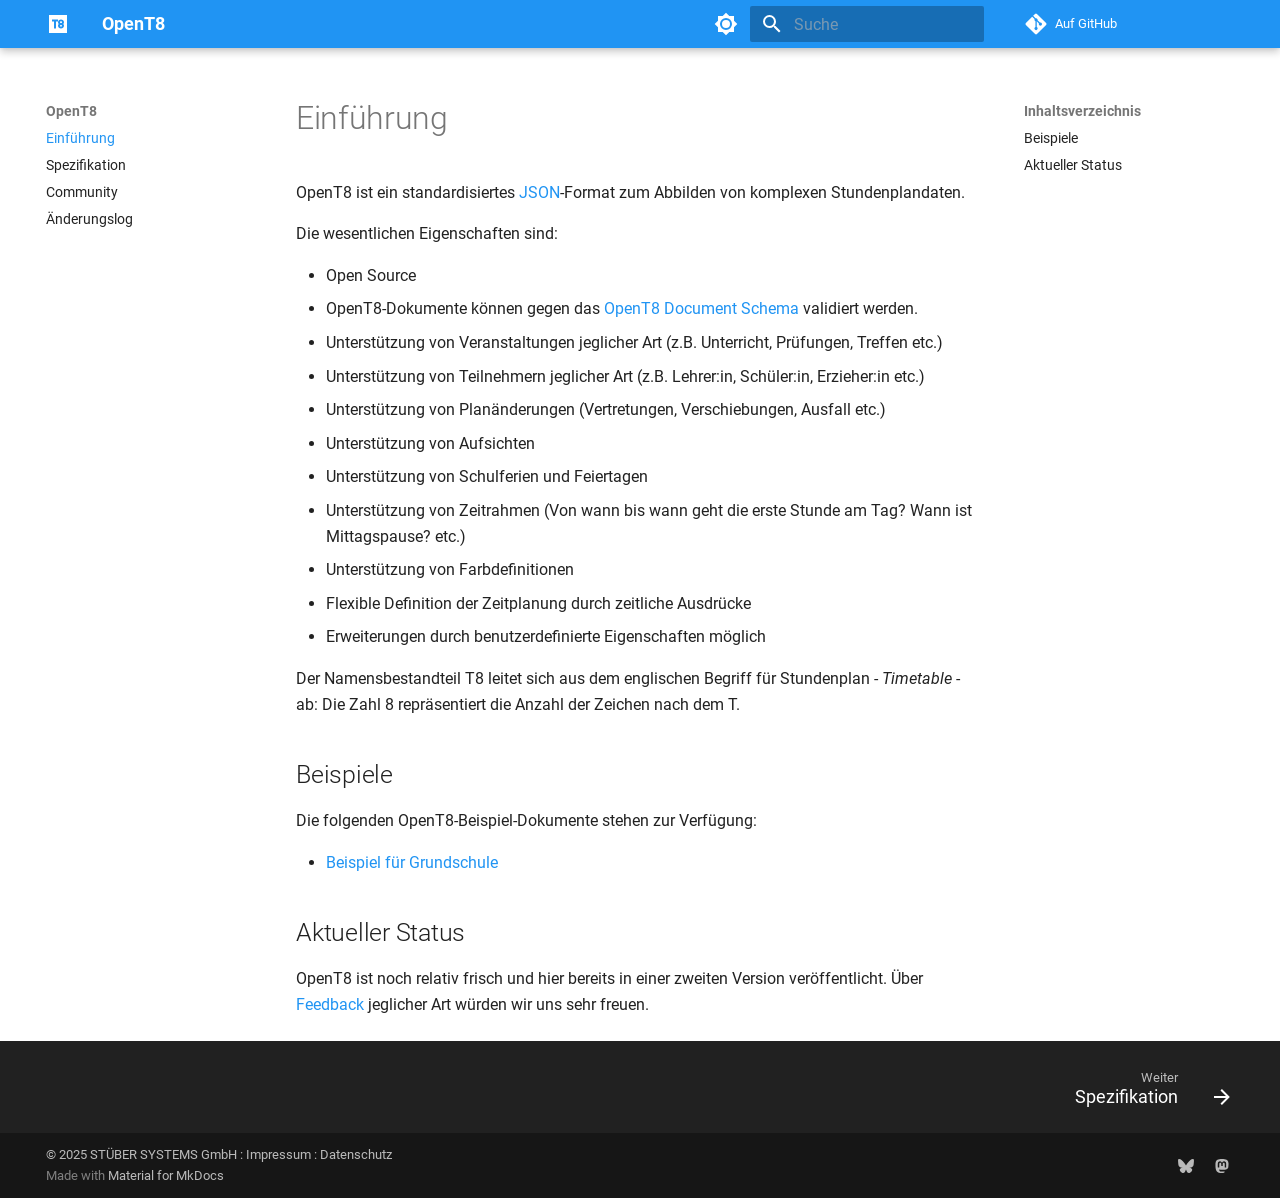
==== commit a8d6ea99: "Deployed d28dbf9 with MkDocs version: 1.6.1" ====
--- a/index.html
+++ b/index.html
@@ -1 +1 @@
-<!doctype html><html lang=de class=no-js> <head><meta charset=utf-8><meta name=viewport content="width=device-width,initial-scale=1"><meta name=description content="Documentation for OpenT8"><meta name=author content="STÜBER SYSTEMS GmbH"><link href=https://openpotato.github.io/opent8/ rel=canonical><link href=specification/ rel=next><link rel=icon href=assets/images/favicon.png><meta name=generator content="mkdocs-1.6.1, mkdocs-material-9.5.49"><title>OpenT8</title><link rel=stylesheet href=assets/stylesheets/main.6f8fc17f.min.css><link rel=stylesheet href=assets/stylesheets/palette.06af60db.min.css><link rel=stylesheet href=assets/css/custom.css><script>__md_scope=new URL(".",location),__md_hash=e=>[...e].reduce(((e,_)=>(e<<5)-e+_.charCodeAt(0)),0),__md_get=(e,_=localStorage,t=__md_scope)=>JSON.parse(_.getItem(t.pathname+"."+e)),__md_set=(e,_,t=localStorage,a=__md_scope)=>{try{t.setItem(a.pathname+"."+e,JSON.stringify(_))}catch(e){}}</script></head> <body dir=ltr data-md-color-scheme=default data-md-color-primary=indigo data-md-color-accent=amber> <input class=md-toggle data-md-toggle=drawer type=checkbox id=__drawer autocomplete=off> <input class=md-toggle data-md-toggle=search type=checkbox id=__search autocomplete=off> <label class=md-overlay for=__drawer></label> <div data-md-component=skip> <a href=#einfuhrung class=md-skip> Zum Inhalt </a> </div> <div data-md-component=announce> </div> <header class="md-header md-header--shadow" data-md-component=header> <nav class="md-header__inner md-grid" aria-label=Kopfzeile> <a href=. title=OpenT8 class="md-header__button md-logo" aria-label=OpenT8 data-md-component=logo> <svg xmlns=http://www.w3.org/2000/svg viewbox="0 0 24 24"><path d="M12 8a3 3 0 0 0 3-3 3 3 0 0 0-3-3 3 3 0 0 0-3 3 3 3 0 0 0 3 3m0 3.54C9.64 9.35 6.5 8 3 8v11c3.5 0 6.64 1.35 9 3.54 2.36-2.19 5.5-3.54 9-3.54V8c-3.5 0-6.64 1.35-9 3.54"/></svg> </a> <label class="md-header__button md-icon" for=__drawer> <svg xmlns=http://www.w3.org/2000/svg viewbox="0 0 24 24"><path d="M3 6h18v2H3zm0 5h18v2H3zm0 5h18v2H3z"/></svg> </label> <div class=md-header__title data-md-component=header-title> <div class=md-header__ellipsis> <div class=md-header__topic> <span class=md-ellipsis> OpenT8 </span> </div> <div class=md-header__topic data-md-component=header-topic> <span class=md-ellipsis> Einführung </span> </div> </div> </div> <form class=md-header__option data-md-component=palette> <input class=md-option data-md-color-media data-md-color-scheme=default data-md-color-primary=indigo data-md-color-accent=amber aria-label="In den Dunkelmodus wechseln" type=radio name=__palette id=__palette_0> <label class="md-header__button md-icon" title="In den Dunkelmodus wechseln" for=__palette_1 hidden> <svg xmlns=http://www.w3.org/2000/svg viewbox="0 0 24 24"><path d="M12 8a4 4 0 0 0-4 4 4 4 0 0 0 4 4 4 4 0 0 0 4-4 4 4 0 0 0-4-4m0 10a6 6 0 0 1-6-6 6 6 0 0 1 6-6 6 6 0 0 1 6 6 6 6 0 0 1-6 6m8-9.31V4h-4.69L12 .69 8.69 4H4v4.69L.69 12 4 15.31V20h4.69L12 23.31 15.31 20H20v-4.69L23.31 12z"/></svg> </label> <input class=md-option data-md-color-media data-md-color-scheme=slate data-md-color-primary=indigo data-md-color-accent=amber aria-label="In den Hellmodus wechseln" type=radio name=__palette id=__palette_1> <label class="md-header__button md-icon" title="In den Hellmodus wechseln" for=__palette_0 hidden> <svg xmlns=http://www.w3.org/2000/svg viewbox="0 0 24 24"><path d="M12 18c-.89 0-1.74-.2-2.5-.55C11.56 16.5 13 14.42 13 12s-1.44-4.5-3.5-5.45C10.26 6.2 11.11 6 12 6a6 6 0 0 1 6 6 6 6 0 0 1-6 6m8-9.31V4h-4.69L12 .69 8.69 4H4v4.69L.69 12 4 15.31V20h4.69L12 23.31 15.31 20H20v-4.69L23.31 12z"/></svg> </label> </form> <script>var palette=__md_get("__palette");if(palette&&palette.color){if("(prefers-color-scheme)"===palette.color.media){var media=matchMedia("(prefers-color-scheme: light)"),input=document.querySelector(media.matches?"[data-md-color-media='(prefers-color-scheme: light)']":"[data-md-color-media='(prefers-color-scheme: dark)']");palette.color.media=input.getAttribute("data-md-color-media"),palette.color.scheme=input.getAttribute("data-md-color-scheme"),palette.color.primary=input.getAttribute("data-md-color-primary"),palette.color.accent=input.getAttribute("data-md-color-accent")}for(var[key,value]of Object.entries(palette.color))document.body.setAttribute("data-md-color-"+key,value)}</script> <label class="md-header__button md-icon" for=__search> <svg xmlns=http://www.w3.org/2000/svg viewbox="0 0 24 24"><path d="M9.5 3A6.5 6.5 0 0 1 16 9.5c0 1.61-.59 3.09-1.56 4.23l.27.27h.79l5 5-1.5 1.5-5-5v-.79l-.27-.27A6.52 6.52 0 0 1 9.5 16 6.5 6.5 0 0 1 3 9.5 6.5 6.5 0 0 1 9.5 3m0 2C7 5 5 7 5 9.5S7 14 9.5 14 14 12 14 9.5 12 5 9.5 5"/></svg> </label> <div class=md-search data-md-component=search role=dialog> <label class=md-search__overlay for=__search></label> <div class=md-search__inner role=search> <form class=md-search__form name=search> <input type=text class=md-search__input name=query aria-label=Suche placeholder=Suche autocapitalize=off autocorrect=off autocomplete=off spellcheck=false data-md-component=search-query required> <label class="md-search__icon md-icon" for=__search> <svg xmlns=http://www.w3.org/2000/svg viewbox="0 0 24 24"><path d="M9.5 3A6.5 6.5 0 0 1 16 9.5c0 1.61-.59 3.09-1.56 4.23l.27.27h.79l5 5-1.5 1.5-5-5v-.79l-.27-.27A6.52 6.52 0 0 1 9.5 16 6.5 6.5 0 0 1 3 9.5 6.5 6.5 0 0 1 9.5 3m0 2C7 5 5 7 5 9.5S7 14 9.5 14 14 12 14 9.5 12 5 9.5 5"/></svg> <svg xmlns=http://www.w3.org/2000/svg viewbox="0 0 24 24"><path d="M20 11v2H8l5.5 5.5-1.42 1.42L4.16 12l7.92-7.92L13.5 5.5 8 11z"/></svg> </label> <nav class=md-search__options aria-label=Suche> <a href=javascript:void(0) class="md-search__icon md-icon" title=Teilen aria-label=Teilen data-clipboard data-clipboard-text data-md-component=search-share tabindex=-1> <svg xmlns=http://www.w3.org/2000/svg viewbox="0 0 24 24"><path d="M18 16.08c-.76 0-1.44.3-1.96.77L8.91 12.7c.05-.23.09-.46.09-.7s-.04-.47-.09-.7l7.05-4.11c.54.5 1.25.81 2.04.81a3 3 0 0 0 3-3 3 3 0 0 0-3-3 3 3 0 0 0-3 3c0 .24.04.47.09.7L8.04 9.81C7.5 9.31 6.79 9 6 9a3 3 0 0 0-3 3 3 3 0 0 0 3 3c.79 0 1.5-.31 2.04-.81l7.12 4.15c-.05.21-.08.43-.08.66 0 1.61 1.31 2.91 2.92 2.91s2.92-1.3 2.92-2.91A2.92 2.92 0 0 0 18 16.08"/></svg> </a> <button type=reset class="md-search__icon md-icon" title=Zurücksetzen aria-label=Zurücksetzen tabindex=-1> <svg xmlns=http://www.w3.org/2000/svg viewbox="0 0 24 24"><path d="M19 6.41 17.59 5 12 10.59 6.41 5 5 6.41 10.59 12 5 17.59 6.41 19 12 13.41 17.59 19 19 17.59 13.41 12z"/></svg> </button> </nav> <div class=md-search__suggest data-md-component=search-suggest></div> </form> <div class=md-search__output> <div class=md-search__scrollwrap tabindex=0 data-md-scrollfix> <div class=md-search-result data-md-component=search-result> <div class=md-search-result__meta> Suche wird initialisiert </div> <ol class=md-search-result__list role=presentation></ol> </div> </div> </div> </div> </div> <div class=md-header__source> <a href=https://github.com/openpotato/opent8 title="Zum Repository" class=md-source data-md-component=source> <div class="md-source__icon md-icon"> <svg xmlns=http://www.w3.org/2000/svg viewbox="0 0 448 512"><!-- Font Awesome Free 6.7.1 by @fontawesome - https://fontawesome.com License - https://fontawesome.com/license/free (Icons: CC BY 4.0, Fonts: SIL OFL 1.1, Code: MIT License) Copyright 2024 Fonticons, Inc.--><path d="M439.55 236.05 244 40.45a28.87 28.87 0 0 0-40.81 0l-40.66 40.63 51.52 51.52c27.06-9.14 52.68 16.77 43.39 43.68l49.66 49.66c34.23-11.8 61.18 31 35.47 56.69-26.49 26.49-70.21-2.87-56-37.34L240.22 199v121.85c25.3 12.54 22.26 41.85 9.08 55a34.34 34.34 0 0 1-48.55 0c-17.57-17.6-11.07-46.91 11.25-56v-123c-20.8-8.51-24.6-30.74-18.64-45L142.57 101 8.45 235.14a28.86 28.86 0 0 0 0 40.81l195.61 195.6a28.86 28.86 0 0 0 40.8 0l194.69-194.69a28.86 28.86 0 0 0 0-40.81"/></svg> </div> <div class=md-source__repository> Auf GitHub </div> </a> </div> </nav> </header> <div class=md-container data-md-component=container> <main class=md-main data-md-component=main> <div class="md-main__inner md-grid"> <div class="md-sidebar md-sidebar--primary" data-md-component=sidebar data-md-type=navigation> <div class=md-sidebar__scrollwrap> <div class=md-sidebar__inner> <nav class="md-nav md-nav--primary" aria-label=Navigation data-md-level=0> <label class=md-nav__title for=__drawer> <a href=. title=OpenT8 class="md-nav__button md-logo" aria-label=OpenT8 data-md-component=logo> <svg xmlns=http://www.w3.org/2000/svg viewbox="0 0 24 24"><path d="M12 8a3 3 0 0 0 3-3 3 3 0 0 0-3-3 3 3 0 0 0-3 3 3 3 0 0 0 3 3m0 3.54C9.64 9.35 6.5 8 3 8v11c3.5 0 6.64 1.35 9 3.54 2.36-2.19 5.5-3.54 9-3.54V8c-3.5 0-6.64 1.35-9 3.54"/></svg> </a> OpenT8 </label> <div class=md-nav__source> <a href=https://github.com/openpotato/opent8 title="Zum Repository" class=md-source data-md-component=source> <div class="md-source__icon md-icon"> <svg xmlns=http://www.w3.org/2000/svg viewbox="0 0 448 512"><!-- Font Awesome Free 6.7.1 by @fontawesome - https://fontawesome.com License - https://fontawesome.com/license/free (Icons: CC BY 4.0, Fonts: SIL OFL 1.1, Code: MIT License) Copyright 2024 Fonticons, Inc.--><path d="M439.55 236.05 244 40.45a28.87 28.87 0 0 0-40.81 0l-40.66 40.63 51.52 51.52c27.06-9.14 52.68 16.77 43.39 43.68l49.66 49.66c34.23-11.8 61.18 31 35.47 56.69-26.49 26.49-70.21-2.87-56-37.34L240.22 199v121.85c25.3 12.54 22.26 41.85 9.08 55a34.34 34.34 0 0 1-48.55 0c-17.57-17.6-11.07-46.91 11.25-56v-123c-20.8-8.51-24.6-30.74-18.64-45L142.57 101 8.45 235.14a28.86 28.86 0 0 0 0 40.81l195.61 195.6a28.86 28.86 0 0 0 40.8 0l194.69-194.69a28.86 28.86 0 0 0 0-40.81"/></svg> </div> <div class=md-source__repository> Auf GitHub </div> </a> </div> <ul class=md-nav__list data-md-scrollfix> <li class="md-nav__item md-nav__item--active"> <input class="md-nav__toggle md-toggle" type=checkbox id=__toc> <label class="md-nav__link md-nav__link--active" for=__toc> <span class=md-ellipsis> Einführung </span> <span class="md-nav__icon md-icon"></span> </label> <a href=. class="md-nav__link md-nav__link--active"> <span class=md-ellipsis> Einführung </span> </a> <nav class="md-nav md-nav--secondary" aria-label=Inhaltsverzeichnis> <label class=md-nav__title for=__toc> <span class="md-nav__icon md-icon"></span> Inhaltsverzeichnis </label> <ul class=md-nav__list data-md-component=toc data-md-scrollfix> <li class=md-nav__item> <a href=#beispiele class=md-nav__link> <span class=md-ellipsis> Beispiele </span> </a> </li> <li class=md-nav__item> <a href=#aktueller-status class=md-nav__link> <span class=md-ellipsis> Aktueller Status </span> </a> </li> </ul> </nav> </li> <li class=md-nav__item> <a href=specification/ class=md-nav__link> <span class=md-ellipsis> Spezifikation </span> </a> </li> <li class=md-nav__item> <a href=community/ class=md-nav__link> <span class=md-ellipsis> Community </span> </a> </li> <li class=md-nav__item> <a href=change-log/ class=md-nav__link> <span class=md-ellipsis> Änderungslog </span> </a> </li> </ul> </nav> </div> </div> </div> <div class="md-sidebar md-sidebar--secondary" data-md-component=sidebar data-md-type=toc> <div class=md-sidebar__scrollwrap> <div class=md-sidebar__inner> <nav class="md-nav md-nav--secondary" aria-label=Inhaltsverzeichnis> <label class=md-nav__title for=__toc> <span class="md-nav__icon md-icon"></span> Inhaltsverzeichnis </label> <ul class=md-nav__list data-md-component=toc data-md-scrollfix> <li class=md-nav__item> <a href=#beispiele class=md-nav__link> <span class=md-ellipsis> Beispiele </span> </a> </li> <li class=md-nav__item> <a href=#aktueller-status class=md-nav__link> <span class=md-ellipsis> Aktueller Status </span> </a> </li> </ul> </nav> </div> </div> </div> <div class=md-content data-md-component=content> <article class="md-content__inner md-typeset"> <h1 id=einfuhrung>Einführung</h1> <p>OpenT8 ist ein standardisiertes <a href=https://www.json.org/ >JSON</a>-Format zum Abbilden von komplexen Stundenplandaten. </p> <p>Die wesentlichen Eigenschaften sind:</p> <ul> <li>Open Source</li> <li>OpenT8-Dokumente können gegen das <a href=https://github.com/openpotato/opent8/blob/main/schemas/v0.1/schema.json>OpenT8 Document Schema</a> validiert werden.</li> <li>Unterstützung von Veranstaltungen jeglicher Art (z.B. Unterricht, Prüfungen, Treffen etc.)</li> <li>Unterstützung von Teilnehmern jeglicher Art (z.B. Lehrer:in, Schüler:in, Erzieher:in etc.)</li> <li>Unterstützung von Planänderungen (Vertretungen, Verschiebungen, Ausfall etc.)</li> <li>Unterstützung von Aufsichten</li> <li>Unterstützung von Schulferien und Feiertagen</li> <li>Unterstützung von Zeitrahmen (Von wann bis wann geht die erste Stunde am Tag? Wann ist Mittagspause? etc.)</li> <li>Unterstützung von Farbdefinitionen</li> <li>Flexible Definition der Zeitplanung durch zeitliche Ausdrücke</li> <li>Erweiterungen durch benutzerdefinierte Eigenschaften möglich</li> </ul> <p>Der Namensbestandteil T8 leitet sich aus dem englischen Begriff für Stundenplan - <em>Timetable</em> - ab: Die Zahl 8 repräsentiert die Anzahl der Zeichen nach dem T.</p> <h2 id=beispiele>Beispiele</h2> <p>Die folgenden OpenT8-Beispiel-Dokumente stehen zur Verfügung:</p> <ul> <li><a href=https://github.com/openpotato/opent8/blob/main/samples/sample.de.grundschule.json>Beispiel für Grundschule</a></li> </ul> <h2 id=aktueller-status>Aktueller Status</h2> <p>OpenT8 ist noch ganz frisch und hier in einer aller ersten Version veröffentlicht. Über <a href=community/ >Feedback</a> jeglicher Art würden wir uns sehr freuen.</p> </article> </div> <script>var target=document.getElementById(location.hash.slice(1));target&&target.name&&(target.checked=target.name.startsWith("__tabbed_"))</script> </div> </main> <footer class=md-footer> <nav class="md-footer__inner md-grid" aria-label=Fußzeile> <a href=specification/ class="md-footer__link md-footer__link--next" aria-label="Weiter: Spezifikation"> <div class=md-footer__title> <span class=md-footer__direction> Weiter </span> <div class=md-ellipsis> Spezifikation </div> </div> <div class="md-footer__button md-icon"> <svg xmlns=http://www.w3.org/2000/svg viewbox="0 0 24 24"><path d="M4 11v2h12l-5.5 5.5 1.42 1.42L19.84 12l-7.92-7.92L10.5 5.5 16 11z"/></svg> </div> </a> </nav> <div class="md-footer-meta md-typeset"> <div class="md-footer-meta__inner md-grid"> <div class=md-copyright> <div class=md-copyright__highlight> &copy; 2025 STÜBER SYSTEMS GmbH </div> Made with <a href=https://squidfunk.github.io/mkdocs-material/ target=_blank rel=noopener> Material for MkDocs </a> </div> <div class=md-social> <a href=https://bsky.app/profile/openpotato.org target=_blank rel=noopener title=bsky.app class=md-social__link> <svg xmlns=http://www.w3.org/2000/svg viewbox="0 0 512 512"><!-- Font Awesome Free 6.7.1 by @fontawesome - https://fontawesome.com License - https://fontawesome.com/license/free (Icons: CC BY 4.0, Fonts: SIL OFL 1.1, Code: MIT License) Copyright 2024 Fonticons, Inc.--><path d="M111.8 62.2C170.2 105.9 233 194.7 256 242.4c23-47.6 85.8-136.4 144.2-180.2 42.1-31.6 110.3-56 110.3 21.8 0 15.5-8.9 130.5-14.1 149.2-18.2 64.8-84.4 81.4-143.3 71.3C456 322 482.2 380 425.6 438c-107.4 110.2-154.3-27.6-166.3-62.9-1.7-4.9-2.6-7.8-3.3-7.8s-1.6 3-3.3 7.8c-12 35.3-59 173.1-166.3 62.9-56.5-58-30.4-116 72.5-133.5C100 314.6 33.8 298 15.7 233.1 10.4 214.4 1.5 99.4 1.5 83.9c0-77.8 68.2-53.4 110.3-21.8z"/></svg> </a> <a href=https://fosstodon.org/@openpotato target=_blank rel="noopener me" title=fosstodon.org class=md-social__link> <svg xmlns=http://www.w3.org/2000/svg viewbox="0 0 448 512"><!-- Font Awesome Free 6.7.1 by @fontawesome - https://fontawesome.com License - https://fontawesome.com/license/free (Icons: CC BY 4.0, Fonts: SIL OFL 1.1, Code: MIT License) Copyright 2024 Fonticons, Inc.--><path d="M433 179.11c0-97.2-63.71-125.7-63.71-125.7-62.52-28.7-228.56-28.4-290.48 0 0 0-63.72 28.5-63.72 125.7 0 115.7-6.6 259.4 105.63 289.1 40.51 10.7 75.32 13 103.33 11.4 50.81-2.8 79.32-18.1 79.32-18.1l-1.7-36.9s-36.31 11.4-77.12 10.1c-40.41-1.4-83-4.4-89.63-54a102.5 102.5 0 0 1-.9-13.9c85.63 20.9 158.65 9.1 178.75 6.7 56.12-6.7 105-41.3 111.23-72.9 9.8-49.8 9-121.5 9-121.5m-75.12 125.2h-46.63v-114.2c0-49.7-64-51.6-64 6.9v62.5h-46.33V197c0-58.5-64-56.6-64-6.9v114.2H90.19c0-122.1-5.2-147.9 18.41-175 25.9-28.9 79.82-30.8 103.83 6.1l11.6 19.5 11.6-19.5c24.11-37.1 78.12-34.8 103.83-6.1 23.71 27.3 18.4 53 18.4 175z"/></svg> </a> </div> </div> </div> </footer> </div> <div class=md-dialog data-md-component=dialog> <div class="md-dialog__inner md-typeset"></div> </div> <script id=__config type=application/json>{"base": ".", "features": ["navigation.footer", "navigation.instant", "search.highlight", "search.share", "search.suggest", "toc.follow"], "search": "assets/javascripts/workers/search.6ce7567c.min.js", "translations": {"clipboard.copied": "In Zwischenablage kopiert", "clipboard.copy": "In Zwischenablage kopieren", "search.result.more.one": "1 weiteres Suchergebnis auf dieser Seite", "search.result.more.other": "# weitere Suchergebnisse auf dieser Seite", "search.result.none": "Keine Suchergebnisse", "search.result.one": "1 Suchergebnis", "search.result.other": "# Suchergebnisse", "search.result.placeholder": "Suchbegriff eingeben", "search.result.term.missing": "Es fehlt", "select.version": "Version ausw\u00e4hlen"}}</script> <script src=assets/javascripts/bundle.88dd0f4e.min.js></script> </body> </html>+<!doctype html><html lang=de class=no-js> <head><meta charset=utf-8><meta name=viewport content="width=device-width,initial-scale=1"><meta name=description content="Documentation for OpenT8"><meta name=author content="STÜBER SYSTEMS GmbH"><link href=https://openpotato.github.io/opent8/ rel=canonical><link href=specification/ rel=next><link rel=icon href=assets/logos/favicon.ico><meta name=generator content="mkdocs-1.6.1, mkdocs-material-9.6.5"><title>OpenT8</title><link rel=stylesheet href=assets/stylesheets/main.8608ea7d.min.css><link rel=stylesheet href=assets/stylesheets/palette.06af60db.min.css><link rel=stylesheet href=assets/css/custom.css><script>__md_scope=new URL(".",location),__md_hash=e=>[...e].reduce(((e,_)=>(e<<5)-e+_.charCodeAt(0)),0),__md_get=(e,_=localStorage,t=__md_scope)=>JSON.parse(_.getItem(t.pathname+"."+e)),__md_set=(e,_,t=localStorage,a=__md_scope)=>{try{t.setItem(a.pathname+"."+e,JSON.stringify(_))}catch(e){}}</script></head> <body dir=ltr data-md-color-scheme=default data-md-color-primary=blue data-md-color-accent=blue> <input class=md-toggle data-md-toggle=drawer type=checkbox id=__drawer autocomplete=off> <input class=md-toggle data-md-toggle=search type=checkbox id=__search autocomplete=off> <label class=md-overlay for=__drawer></label> <div data-md-component=skip> <a href=#einfuhrung class=md-skip> Zum Inhalt </a> </div> <div data-md-component=announce> </div> <header class="md-header md-header--shadow" data-md-component=header> <nav class="md-header__inner md-grid" aria-label=Kopfzeile> <a href=. title=OpenT8 class="md-header__button md-logo" aria-label=OpenT8 data-md-component=logo> <img src=assets/logos/logo.svg alt=logo> </a> <label class="md-header__button md-icon" for=__drawer> <svg xmlns=http://www.w3.org/2000/svg viewbox="0 0 24 24"><path d="M3 6h18v2H3zm0 5h18v2H3zm0 5h18v2H3z"/></svg> </label> <div class=md-header__title data-md-component=header-title> <div class=md-header__ellipsis> <div class=md-header__topic> <span class=md-ellipsis> OpenT8 </span> </div> <div class=md-header__topic data-md-component=header-topic> <span class=md-ellipsis> Einführung </span> </div> </div> </div> <form class=md-header__option data-md-component=palette> <input class=md-option data-md-color-media data-md-color-scheme=default data-md-color-primary=blue data-md-color-accent=blue aria-label="In den Dunkelmodus wechseln" type=radio name=__palette id=__palette_0> <label class="md-header__button md-icon" title="In den Dunkelmodus wechseln" for=__palette_1 hidden> <svg xmlns=http://www.w3.org/2000/svg viewbox="0 0 24 24"><path d="M12 8a4 4 0 0 0-4 4 4 4 0 0 0 4 4 4 4 0 0 0 4-4 4 4 0 0 0-4-4m0 10a6 6 0 0 1-6-6 6 6 0 0 1 6-6 6 6 0 0 1 6 6 6 6 0 0 1-6 6m8-9.31V4h-4.69L12 .69 8.69 4H4v4.69L.69 12 4 15.31V20h4.69L12 23.31 15.31 20H20v-4.69L23.31 12z"/></svg> </label> <input class=md-option data-md-color-media data-md-color-scheme=slate data-md-color-primary=blue data-md-color-accent=blue aria-label="In den Hellmodus wechseln" type=radio name=__palette id=__palette_1> <label class="md-header__button md-icon" title="In den Hellmodus wechseln" for=__palette_0 hidden> <svg xmlns=http://www.w3.org/2000/svg viewbox="0 0 24 24"><path d="M12 18c-.89 0-1.74-.2-2.5-.55C11.56 16.5 13 14.42 13 12s-1.44-4.5-3.5-5.45C10.26 6.2 11.11 6 12 6a6 6 0 0 1 6 6 6 6 0 0 1-6 6m8-9.31V4h-4.69L12 .69 8.69 4H4v4.69L.69 12 4 15.31V20h4.69L12 23.31 15.31 20H20v-4.69L23.31 12z"/></svg> </label> </form> <script>var palette=__md_get("__palette");if(palette&&palette.color){if("(prefers-color-scheme)"===palette.color.media){var media=matchMedia("(prefers-color-scheme: light)"),input=document.querySelector(media.matches?"[data-md-color-media='(prefers-color-scheme: light)']":"[data-md-color-media='(prefers-color-scheme: dark)']");palette.color.media=input.getAttribute("data-md-color-media"),palette.color.scheme=input.getAttribute("data-md-color-scheme"),palette.color.primary=input.getAttribute("data-md-color-primary"),palette.color.accent=input.getAttribute("data-md-color-accent")}for(var[key,value]of Object.entries(palette.color))document.body.setAttribute("data-md-color-"+key,value)}</script> <label class="md-header__button md-icon" for=__search> <svg xmlns=http://www.w3.org/2000/svg viewbox="0 0 24 24"><path d="M9.5 3A6.5 6.5 0 0 1 16 9.5c0 1.61-.59 3.09-1.56 4.23l.27.27h.79l5 5-1.5 1.5-5-5v-.79l-.27-.27A6.52 6.52 0 0 1 9.5 16 6.5 6.5 0 0 1 3 9.5 6.5 6.5 0 0 1 9.5 3m0 2C7 5 5 7 5 9.5S7 14 9.5 14 14 12 14 9.5 12 5 9.5 5"/></svg> </label> <div class=md-search data-md-component=search role=dialog> <label class=md-search__overlay for=__search></label> <div class=md-search__inner role=search> <form class=md-search__form name=search> <input type=text class=md-search__input name=query aria-label=Suche placeholder=Suche autocapitalize=off autocorrect=off autocomplete=off spellcheck=false data-md-component=search-query required> <label class="md-search__icon md-icon" for=__search> <svg xmlns=http://www.w3.org/2000/svg viewbox="0 0 24 24"><path d="M9.5 3A6.5 6.5 0 0 1 16 9.5c0 1.61-.59 3.09-1.56 4.23l.27.27h.79l5 5-1.5 1.5-5-5v-.79l-.27-.27A6.52 6.52 0 0 1 9.5 16 6.5 6.5 0 0 1 3 9.5 6.5 6.5 0 0 1 9.5 3m0 2C7 5 5 7 5 9.5S7 14 9.5 14 14 12 14 9.5 12 5 9.5 5"/></svg> <svg xmlns=http://www.w3.org/2000/svg viewbox="0 0 24 24"><path d="M20 11v2H8l5.5 5.5-1.42 1.42L4.16 12l7.92-7.92L13.5 5.5 8 11z"/></svg> </label> <nav class=md-search__options aria-label=Suche> <a href=javascript:void(0) class="md-search__icon md-icon" title=Teilen aria-label=Teilen data-clipboard data-clipboard-text data-md-component=search-share tabindex=-1> <svg xmlns=http://www.w3.org/2000/svg viewbox="0 0 24 24"><path d="M18 16.08c-.76 0-1.44.3-1.96.77L8.91 12.7c.05-.23.09-.46.09-.7s-.04-.47-.09-.7l7.05-4.11c.54.5 1.25.81 2.04.81a3 3 0 0 0 3-3 3 3 0 0 0-3-3 3 3 0 0 0-3 3c0 .24.04.47.09.7L8.04 9.81C7.5 9.31 6.79 9 6 9a3 3 0 0 0-3 3 3 3 0 0 0 3 3c.79 0 1.5-.31 2.04-.81l7.12 4.15c-.05.21-.08.43-.08.66 0 1.61 1.31 2.91 2.92 2.91s2.92-1.3 2.92-2.91A2.92 2.92 0 0 0 18 16.08"/></svg> </a> <button type=reset class="md-search__icon md-icon" title=Zurücksetzen aria-label=Zurücksetzen tabindex=-1> <svg xmlns=http://www.w3.org/2000/svg viewbox="0 0 24 24"><path d="M19 6.41 17.59 5 12 10.59 6.41 5 5 6.41 10.59 12 5 17.59 6.41 19 12 13.41 17.59 19 19 17.59 13.41 12z"/></svg> </button> </nav> <div class=md-search__suggest data-md-component=search-suggest></div> </form> <div class=md-search__output> <div class=md-search__scrollwrap tabindex=0 data-md-scrollfix> <div class=md-search-result data-md-component=search-result> <div class=md-search-result__meta> Suche wird initialisiert </div> <ol class=md-search-result__list role=presentation></ol> </div> </div> </div> </div> </div> <div class=md-header__source> <a href=https://github.com/openpotato/opent8 title="Zum Repository" class=md-source data-md-component=source> <div class="md-source__icon md-icon"> <svg xmlns=http://www.w3.org/2000/svg viewbox="0 0 448 512"><!-- Font Awesome Free 6.7.2 by @fontawesome - https://fontawesome.com License - https://fontawesome.com/license/free (Icons: CC BY 4.0, Fonts: SIL OFL 1.1, Code: MIT License) Copyright 2024 Fonticons, Inc.--><path d="M439.55 236.05 244 40.45a28.87 28.87 0 0 0-40.81 0l-40.66 40.63 51.52 51.52c27.06-9.14 52.68 16.77 43.39 43.68l49.66 49.66c34.23-11.8 61.18 31 35.47 56.69-26.49 26.49-70.21-2.87-56-37.34L240.22 199v121.85c25.3 12.54 22.26 41.85 9.08 55a34.34 34.34 0 0 1-48.55 0c-17.57-17.6-11.07-46.91 11.25-56v-123c-20.8-8.51-24.6-30.74-18.64-45L142.57 101 8.45 235.14a28.86 28.86 0 0 0 0 40.81l195.61 195.6a28.86 28.86 0 0 0 40.8 0l194.69-194.69a28.86 28.86 0 0 0 0-40.81"/></svg> </div> <div class=md-source__repository> Auf GitHub </div> </a> </div> </nav> </header> <div class=md-container data-md-component=container> <main class=md-main data-md-component=main> <div class="md-main__inner md-grid"> <div class="md-sidebar md-sidebar--primary" data-md-component=sidebar data-md-type=navigation> <div class=md-sidebar__scrollwrap> <div class=md-sidebar__inner> <nav class="md-nav md-nav--primary" aria-label=Navigation data-md-level=0> <label class=md-nav__title for=__drawer> <a href=. title=OpenT8 class="md-nav__button md-logo" aria-label=OpenT8 data-md-component=logo> <img src=assets/logos/logo.svg alt=logo> </a> OpenT8 </label> <div class=md-nav__source> <a href=https://github.com/openpotato/opent8 title="Zum Repository" class=md-source data-md-component=source> <div class="md-source__icon md-icon"> <svg xmlns=http://www.w3.org/2000/svg viewbox="0 0 448 512"><!-- Font Awesome Free 6.7.2 by @fontawesome - https://fontawesome.com License - https://fontawesome.com/license/free (Icons: CC BY 4.0, Fonts: SIL OFL 1.1, Code: MIT License) Copyright 2024 Fonticons, Inc.--><path d="M439.55 236.05 244 40.45a28.87 28.87 0 0 0-40.81 0l-40.66 40.63 51.52 51.52c27.06-9.14 52.68 16.77 43.39 43.68l49.66 49.66c34.23-11.8 61.18 31 35.47 56.69-26.49 26.49-70.21-2.87-56-37.34L240.22 199v121.85c25.3 12.54 22.26 41.85 9.08 55a34.34 34.34 0 0 1-48.55 0c-17.57-17.6-11.07-46.91 11.25-56v-123c-20.8-8.51-24.6-30.74-18.64-45L142.57 101 8.45 235.14a28.86 28.86 0 0 0 0 40.81l195.61 195.6a28.86 28.86 0 0 0 40.8 0l194.69-194.69a28.86 28.86 0 0 0 0-40.81"/></svg> </div> <div class=md-source__repository> Auf GitHub </div> </a> </div> <ul class=md-nav__list data-md-scrollfix> <li class="md-nav__item md-nav__item--active"> <input class="md-nav__toggle md-toggle" type=checkbox id=__toc> <label class="md-nav__link md-nav__link--active" for=__toc> <span class=md-ellipsis> Einführung </span> <span class="md-nav__icon md-icon"></span> </label> <a href=. class="md-nav__link md-nav__link--active"> <span class=md-ellipsis> Einführung </span> </a> <nav class="md-nav md-nav--secondary" aria-label=Inhaltsverzeichnis> <label class=md-nav__title for=__toc> <span class="md-nav__icon md-icon"></span> Inhaltsverzeichnis </label> <ul class=md-nav__list data-md-component=toc data-md-scrollfix> <li class=md-nav__item> <a href=#beispiele class=md-nav__link> <span class=md-ellipsis> Beispiele </span> </a> </li> <li class=md-nav__item> <a href=#aktueller-status class=md-nav__link> <span class=md-ellipsis> Aktueller Status </span> </a> </li> </ul> </nav> </li> <li class=md-nav__item> <a href=specification/ class=md-nav__link> <span class=md-ellipsis> Spezifikation </span> </a> </li> <li class=md-nav__item> <a href=community/ class=md-nav__link> <span class=md-ellipsis> Community </span> </a> </li> <li class=md-nav__item> <a href=change-log/ class=md-nav__link> <span class=md-ellipsis> Änderungslog </span> </a> </li> </ul> </nav> </div> </div> </div> <div class="md-sidebar md-sidebar--secondary" data-md-component=sidebar data-md-type=toc> <div class=md-sidebar__scrollwrap> <div class=md-sidebar__inner> <nav class="md-nav md-nav--secondary" aria-label=Inhaltsverzeichnis> <label class=md-nav__title for=__toc> <span class="md-nav__icon md-icon"></span> Inhaltsverzeichnis </label> <ul class=md-nav__list data-md-component=toc data-md-scrollfix> <li class=md-nav__item> <a href=#beispiele class=md-nav__link> <span class=md-ellipsis> Beispiele </span> </a> </li> <li class=md-nav__item> <a href=#aktueller-status class=md-nav__link> <span class=md-ellipsis> Aktueller Status </span> </a> </li> </ul> </nav> </div> </div> </div> <div class=md-content data-md-component=content> <article class="md-content__inner md-typeset"> <h1 id=einfuhrung>Einführung<a class=headerlink href=#einfuhrung title="Permanent link">&para;</a></h1> <p>OpenT8 ist ein standardisiertes <a href=https://www.json.org/ >JSON</a>-Format zum Abbilden von komplexen Stundenplandaten. </p> <p>Die wesentlichen Eigenschaften sind:</p> <ul> <li>Open Source</li> <li>OpenT8-Dokumente können gegen das <a href=https://github.com/openpotato/opent8/blob/main/schemas/v0.2/schema.json>OpenT8 Document Schema</a> validiert werden.</li> <li>Unterstützung von Veranstaltungen jeglicher Art (z.B. Unterricht, Prüfungen, Treffen etc.)</li> <li>Unterstützung von Teilnehmern jeglicher Art (z.B. Lehrer:in, Schüler:in, Erzieher:in etc.)</li> <li>Unterstützung von Planänderungen (Vertretungen, Verschiebungen, Ausfall etc.)</li> <li>Unterstützung von Aufsichten</li> <li>Unterstützung von Schulferien und Feiertagen</li> <li>Unterstützung von Zeitrahmen (Von wann bis wann geht die erste Stunde am Tag? Wann ist Mittagspause? etc.)</li> <li>Unterstützung von Farbdefinitionen</li> <li>Flexible Definition der Zeitplanung durch zeitliche Ausdrücke</li> <li>Erweiterungen durch benutzerdefinierte Eigenschaften möglich</li> </ul> <p>Der Namensbestandteil T8 leitet sich aus dem englischen Begriff für Stundenplan - <em>Timetable</em> - ab: Die Zahl 8 repräsentiert die Anzahl der Zeichen nach dem T.</p> <h2 id=beispiele>Beispiele<a class=headerlink href=#beispiele title="Permanent link">&para;</a></h2> <p>Die folgenden OpenT8-Beispiel-Dokumente stehen zur Verfügung:</p> <ul> <li><a href=https://github.com/openpotato/opent8/blob/main/samples/sample.de.grundschule.json>Beispiel für Grundschule</a></li> </ul> <h2 id=aktueller-status>Aktueller Status<a class=headerlink href=#aktueller-status title="Permanent link">&para;</a></h2> <p>OpenT8 ist noch relativ frisch und hier bereits in einer zweiten Version veröffentlicht. Über <a href=community/ >Feedback</a> jeglicher Art würden wir uns sehr freuen.</p> </article> </div> <script>var target=document.getElementById(location.hash.slice(1));target&&target.name&&(target.checked=target.name.startsWith("__tabbed_"))</script> </div> </main> <footer class=md-footer> <nav class="md-footer__inner md-grid" aria-label=Fußzeile> <a href=specification/ class="md-footer__link md-footer__link--next" aria-label="Weiter: Spezifikation"> <div class=md-footer__title> <span class=md-footer__direction> Weiter </span> <div class=md-ellipsis> Spezifikation </div> </div> <div class="md-footer__button md-icon"> <svg xmlns=http://www.w3.org/2000/svg viewbox="0 0 24 24"><path d="M4 11v2h12l-5.5 5.5 1.42 1.42L19.84 12l-7.92-7.92L10.5 5.5 16 11z"/></svg> </div> </a> </nav> <div class="md-footer-meta md-typeset"> <div class="md-footer-meta__inner md-grid"> <div class=md-copyright> <div class=md-copyright__highlight> &copy; 2025 STÜBER SYSTEMS GmbH : <a href=https://legal.stueber.de/imprint.php>Impressum</a> : <a href=https://legal.stueber.de/privacy.php>Datenschutz</a> </div> Made with <a href=https://squidfunk.github.io/mkdocs-material/ target=_blank rel=noopener> Material for MkDocs </a> </div> <div class=md-social> <a href=https://bsky.app/profile/openpotato.org target=_blank rel=noopener title=bsky.app class=md-social__link> <svg xmlns=http://www.w3.org/2000/svg viewbox="0 0 512 512"><!-- Font Awesome Free 6.7.2 by @fontawesome - https://fontawesome.com License - https://fontawesome.com/license/free (Icons: CC BY 4.0, Fonts: SIL OFL 1.1, Code: MIT License) Copyright 2024 Fonticons, Inc.--><path d="M111.8 62.2C170.2 105.9 233 194.7 256 242.4c23-47.6 85.8-136.4 144.2-180.2 42.1-31.6 110.3-56 110.3 21.8 0 15.5-8.9 130.5-14.1 149.2-18.2 64.8-84.4 81.4-143.3 71.3C456 322 482.2 380 425.6 438c-107.4 110.2-154.3-27.6-166.3-62.9-1.7-4.9-2.6-7.8-3.3-7.8s-1.6 3-3.3 7.8c-12 35.3-59 173.1-166.3 62.9-56.5-58-30.4-116 72.5-133.5C100 314.6 33.8 298 15.7 233.1 10.4 214.4 1.5 99.4 1.5 83.9c0-77.8 68.2-53.4 110.3-21.8z"/></svg> </a> <a href=https://fosstodon.org/@openpotato target=_blank rel="noopener me" title=fosstodon.org class=md-social__link> <svg xmlns=http://www.w3.org/2000/svg viewbox="0 0 448 512"><!-- Font Awesome Free 6.7.2 by @fontawesome - https://fontawesome.com License - https://fontawesome.com/license/free (Icons: CC BY 4.0, Fonts: SIL OFL 1.1, Code: MIT License) Copyright 2024 Fonticons, Inc.--><path d="M433 179.11c0-97.2-63.71-125.7-63.71-125.7-62.52-28.7-228.56-28.4-290.48 0 0 0-63.72 28.5-63.72 125.7 0 115.7-6.6 259.4 105.63 289.1 40.51 10.7 75.32 13 103.33 11.4 50.81-2.8 79.32-18.1 79.32-18.1l-1.7-36.9s-36.31 11.4-77.12 10.1c-40.41-1.4-83-4.4-89.63-54a102.5 102.5 0 0 1-.9-13.9c85.63 20.9 158.65 9.1 178.75 6.7 56.12-6.7 105-41.3 111.23-72.9 9.8-49.8 9-121.5 9-121.5m-75.12 125.2h-46.63v-114.2c0-49.7-64-51.6-64 6.9v62.5h-46.33V197c0-58.5-64-56.6-64-6.9v114.2H90.19c0-122.1-5.2-147.9 18.41-175 25.9-28.9 79.82-30.8 103.83 6.1l11.6 19.5 11.6-19.5c24.11-37.1 78.12-34.8 103.83-6.1 23.71 27.3 18.4 53 18.4 175z"/></svg> </a> </div> </div> </div> </footer> </div> <div class=md-dialog data-md-component=dialog> <div class="md-dialog__inner md-typeset"></div> </div> <script id=__config type=application/json>{"base": ".", "features": ["navigation.footer", "navigation.instant", "search.highlight", "search.share", "search.suggest", "toc.follow"], "search": "assets/javascripts/workers/search.f8cc74c7.min.js", "translations": {"clipboard.copied": "In Zwischenablage kopiert", "clipboard.copy": "In Zwischenablage kopieren", "search.result.more.one": "1 weiteres Suchergebnis auf dieser Seite", "search.result.more.other": "# weitere Suchergebnisse auf dieser Seite", "search.result.none": "Keine Suchergebnisse", "search.result.one": "1 Suchergebnis", "search.result.other": "# Suchergebnisse", "search.result.placeholder": "Suchbegriff eingeben", "search.result.term.missing": "Es fehlt", "select.version": "Version ausw\u00e4hlen"}}</script> <script src=assets/javascripts/bundle.f1b6f286.min.js></script> </body> </html>
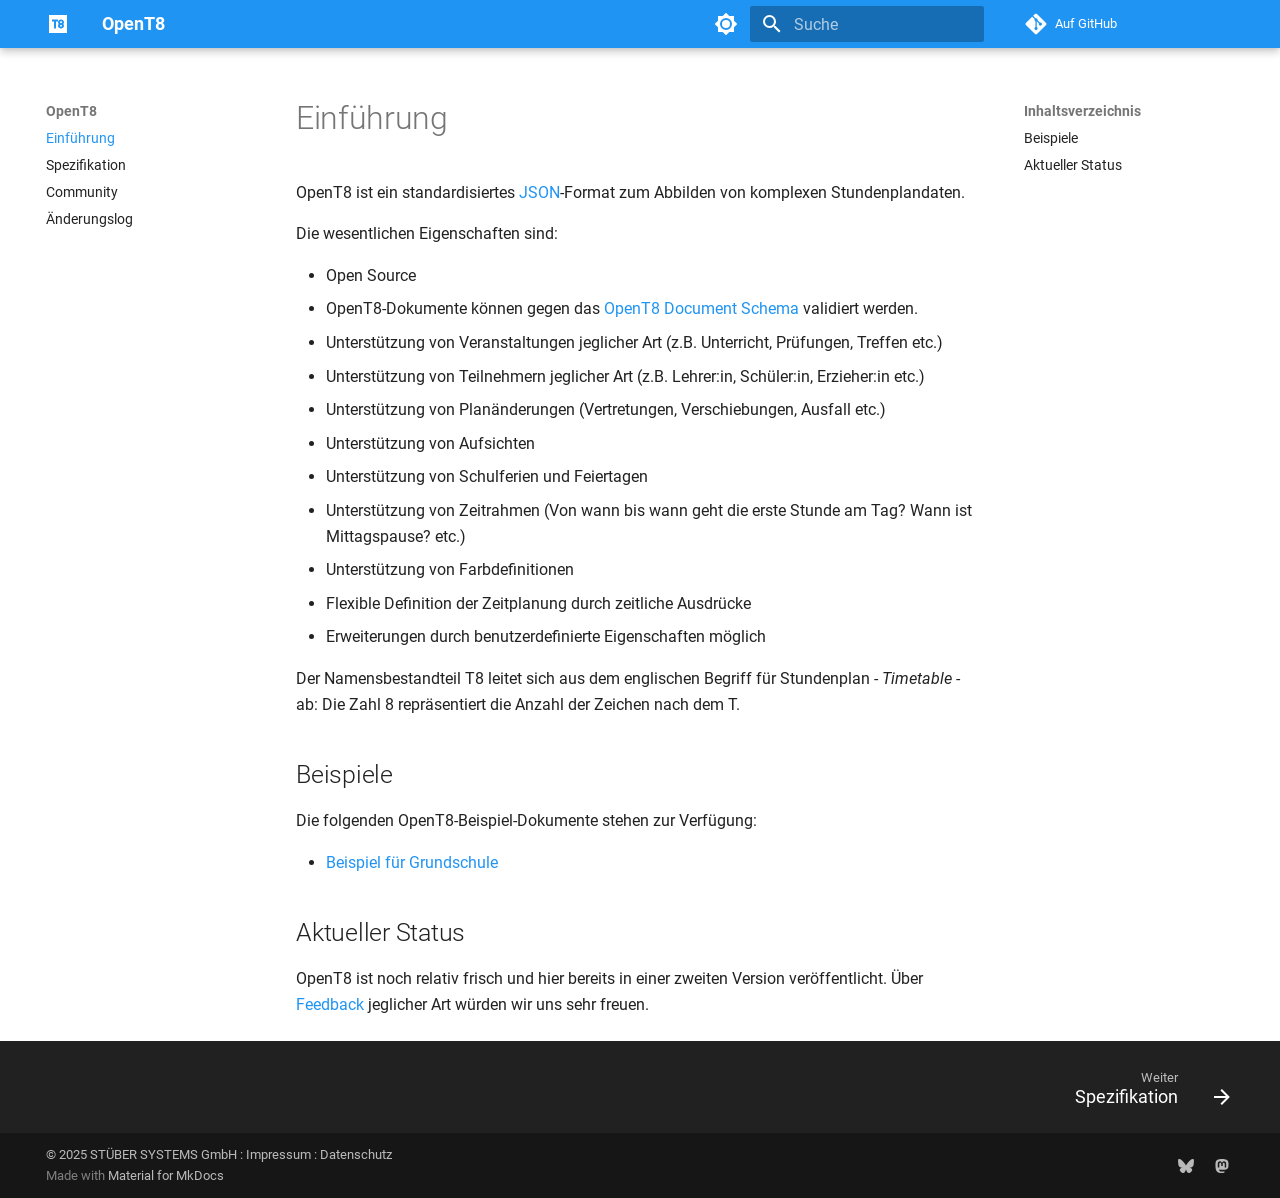
==== commit 8e44f38b: "Deployed 75efa28 with MkDocs version: 1.6.1" ====
--- a/index.html
+++ b/index.html
@@ -1 +1 @@
-<!doctype html><html lang=de class=no-js> <head><meta charset=utf-8><meta name=viewport content="width=device-width,initial-scale=1"><meta name=description content="Documentation for OpenT8"><meta name=author content="STÜBER SYSTEMS GmbH"><link href=https://openpotato.github.io/opent8/ rel=canonical><link href=specification/ rel=next><link rel=icon href=assets/logos/favicon.ico><meta name=generator content="mkdocs-1.6.1, mkdocs-material-9.6.5"><title>OpenT8</title><link rel=stylesheet href=assets/stylesheets/main.8608ea7d.min.css><link rel=stylesheet href=assets/stylesheets/palette.06af60db.min.css><link rel=stylesheet href=assets/css/custom.css><script>__md_scope=new URL(".",location),__md_hash=e=>[...e].reduce(((e,_)=>(e<<5)-e+_.charCodeAt(0)),0),__md_get=(e,_=localStorage,t=__md_scope)=>JSON.parse(_.getItem(t.pathname+"."+e)),__md_set=(e,_,t=localStorage,a=__md_scope)=>{try{t.setItem(a.pathname+"."+e,JSON.stringify(_))}catch(e){}}</script></head> <body dir=ltr data-md-color-scheme=default data-md-color-primary=blue data-md-color-accent=blue> <input class=md-toggle data-md-toggle=drawer type=checkbox id=__drawer autocomplete=off> <input class=md-toggle data-md-toggle=search type=checkbox id=__search autocomplete=off> <label class=md-overlay for=__drawer></label> <div data-md-component=skip> <a href=#einfuhrung class=md-skip> Zum Inhalt </a> </div> <div data-md-component=announce> </div> <header class="md-header md-header--shadow" data-md-component=header> <nav class="md-header__inner md-grid" aria-label=Kopfzeile> <a href=. title=OpenT8 class="md-header__button md-logo" aria-label=OpenT8 data-md-component=logo> <img src=assets/logos/logo.svg alt=logo> </a> <label class="md-header__button md-icon" for=__drawer> <svg xmlns=http://www.w3.org/2000/svg viewbox="0 0 24 24"><path d="M3 6h18v2H3zm0 5h18v2H3zm0 5h18v2H3z"/></svg> </label> <div class=md-header__title data-md-component=header-title> <div class=md-header__ellipsis> <div class=md-header__topic> <span class=md-ellipsis> OpenT8 </span> </div> <div class=md-header__topic data-md-component=header-topic> <span class=md-ellipsis> Einführung </span> </div> </div> </div> <form class=md-header__option data-md-component=palette> <input class=md-option data-md-color-media data-md-color-scheme=default data-md-color-primary=blue data-md-color-accent=blue aria-label="In den Dunkelmodus wechseln" type=radio name=__palette id=__palette_0> <label class="md-header__button md-icon" title="In den Dunkelmodus wechseln" for=__palette_1 hidden> <svg xmlns=http://www.w3.org/2000/svg viewbox="0 0 24 24"><path d="M12 8a4 4 0 0 0-4 4 4 4 0 0 0 4 4 4 4 0 0 0 4-4 4 4 0 0 0-4-4m0 10a6 6 0 0 1-6-6 6 6 0 0 1 6-6 6 6 0 0 1 6 6 6 6 0 0 1-6 6m8-9.31V4h-4.69L12 .69 8.69 4H4v4.69L.69 12 4 15.31V20h4.69L12 23.31 15.31 20H20v-4.69L23.31 12z"/></svg> </label> <input class=md-option data-md-color-media data-md-color-scheme=slate data-md-color-primary=blue data-md-color-accent=blue aria-label="In den Hellmodus wechseln" type=radio name=__palette id=__palette_1> <label class="md-header__button md-icon" title="In den Hellmodus wechseln" for=__palette_0 hidden> <svg xmlns=http://www.w3.org/2000/svg viewbox="0 0 24 24"><path d="M12 18c-.89 0-1.74-.2-2.5-.55C11.56 16.5 13 14.42 13 12s-1.44-4.5-3.5-5.45C10.26 6.2 11.11 6 12 6a6 6 0 0 1 6 6 6 6 0 0 1-6 6m8-9.31V4h-4.69L12 .69 8.69 4H4v4.69L.69 12 4 15.31V20h4.69L12 23.31 15.31 20H20v-4.69L23.31 12z"/></svg> </label> </form> <script>var palette=__md_get("__palette");if(palette&&palette.color){if("(prefers-color-scheme)"===palette.color.media){var media=matchMedia("(prefers-color-scheme: light)"),input=document.querySelector(media.matches?"[data-md-color-media='(prefers-color-scheme: light)']":"[data-md-color-media='(prefers-color-scheme: dark)']");palette.color.media=input.getAttribute("data-md-color-media"),palette.color.scheme=input.getAttribute("data-md-color-scheme"),palette.color.primary=input.getAttribute("data-md-color-primary"),palette.color.accent=input.getAttribute("data-md-color-accent")}for(var[key,value]of Object.entries(palette.color))document.body.setAttribute("data-md-color-"+key,value)}</script> <label class="md-header__button md-icon" for=__search> <svg xmlns=http://www.w3.org/2000/svg viewbox="0 0 24 24"><path d="M9.5 3A6.5 6.5 0 0 1 16 9.5c0 1.61-.59 3.09-1.56 4.23l.27.27h.79l5 5-1.5 1.5-5-5v-.79l-.27-.27A6.52 6.52 0 0 1 9.5 16 6.5 6.5 0 0 1 3 9.5 6.5 6.5 0 0 1 9.5 3m0 2C7 5 5 7 5 9.5S7 14 9.5 14 14 12 14 9.5 12 5 9.5 5"/></svg> </label> <div class=md-search data-md-component=search role=dialog> <label class=md-search__overlay for=__search></label> <div class=md-search__inner role=search> <form class=md-search__form name=search> <input type=text class=md-search__input name=query aria-label=Suche placeholder=Suche autocapitalize=off autocorrect=off autocomplete=off spellcheck=false data-md-component=search-query required> <label class="md-search__icon md-icon" for=__search> <svg xmlns=http://www.w3.org/2000/svg viewbox="0 0 24 24"><path d="M9.5 3A6.5 6.5 0 0 1 16 9.5c0 1.61-.59 3.09-1.56 4.23l.27.27h.79l5 5-1.5 1.5-5-5v-.79l-.27-.27A6.52 6.52 0 0 1 9.5 16 6.5 6.5 0 0 1 3 9.5 6.5 6.5 0 0 1 9.5 3m0 2C7 5 5 7 5 9.5S7 14 9.5 14 14 12 14 9.5 12 5 9.5 5"/></svg> <svg xmlns=http://www.w3.org/2000/svg viewbox="0 0 24 24"><path d="M20 11v2H8l5.5 5.5-1.42 1.42L4.16 12l7.92-7.92L13.5 5.5 8 11z"/></svg> </label> <nav class=md-search__options aria-label=Suche> <a href=javascript:void(0) class="md-search__icon md-icon" title=Teilen aria-label=Teilen data-clipboard data-clipboard-text data-md-component=search-share tabindex=-1> <svg xmlns=http://www.w3.org/2000/svg viewbox="0 0 24 24"><path d="M18 16.08c-.76 0-1.44.3-1.96.77L8.91 12.7c.05-.23.09-.46.09-.7s-.04-.47-.09-.7l7.05-4.11c.54.5 1.25.81 2.04.81a3 3 0 0 0 3-3 3 3 0 0 0-3-3 3 3 0 0 0-3 3c0 .24.04.47.09.7L8.04 9.81C7.5 9.31 6.79 9 6 9a3 3 0 0 0-3 3 3 3 0 0 0 3 3c.79 0 1.5-.31 2.04-.81l7.12 4.15c-.05.21-.08.43-.08.66 0 1.61 1.31 2.91 2.92 2.91s2.92-1.3 2.92-2.91A2.92 2.92 0 0 0 18 16.08"/></svg> </a> <button type=reset class="md-search__icon md-icon" title=Zurücksetzen aria-label=Zurücksetzen tabindex=-1> <svg xmlns=http://www.w3.org/2000/svg viewbox="0 0 24 24"><path d="M19 6.41 17.59 5 12 10.59 6.41 5 5 6.41 10.59 12 5 17.59 6.41 19 12 13.41 17.59 19 19 17.59 13.41 12z"/></svg> </button> </nav> <div class=md-search__suggest data-md-component=search-suggest></div> </form> <div class=md-search__output> <div class=md-search__scrollwrap tabindex=0 data-md-scrollfix> <div class=md-search-result data-md-component=search-result> <div class=md-search-result__meta> Suche wird initialisiert </div> <ol class=md-search-result__list role=presentation></ol> </div> </div> </div> </div> </div> <div class=md-header__source> <a href=https://github.com/openpotato/opent8 title="Zum Repository" class=md-source data-md-component=source> <div class="md-source__icon md-icon"> <svg xmlns=http://www.w3.org/2000/svg viewbox="0 0 448 512"><!-- Font Awesome Free 6.7.2 by @fontawesome - https://fontawesome.com License - https://fontawesome.com/license/free (Icons: CC BY 4.0, Fonts: SIL OFL 1.1, Code: MIT License) Copyright 2024 Fonticons, Inc.--><path d="M439.55 236.05 244 40.45a28.87 28.87 0 0 0-40.81 0l-40.66 40.63 51.52 51.52c27.06-9.14 52.68 16.77 43.39 43.68l49.66 49.66c34.23-11.8 61.18 31 35.47 56.69-26.49 26.49-70.21-2.87-56-37.34L240.22 199v121.85c25.3 12.54 22.26 41.85 9.08 55a34.34 34.34 0 0 1-48.55 0c-17.57-17.6-11.07-46.91 11.25-56v-123c-20.8-8.51-24.6-30.74-18.64-45L142.57 101 8.45 235.14a28.86 28.86 0 0 0 0 40.81l195.61 195.6a28.86 28.86 0 0 0 40.8 0l194.69-194.69a28.86 28.86 0 0 0 0-40.81"/></svg> </div> <div class=md-source__repository> Auf GitHub </div> </a> </div> </nav> </header> <div class=md-container data-md-component=container> <main class=md-main data-md-component=main> <div class="md-main__inner md-grid"> <div class="md-sidebar md-sidebar--primary" data-md-component=sidebar data-md-type=navigation> <div class=md-sidebar__scrollwrap> <div class=md-sidebar__inner> <nav class="md-nav md-nav--primary" aria-label=Navigation data-md-level=0> <label class=md-nav__title for=__drawer> <a href=. title=OpenT8 class="md-nav__button md-logo" aria-label=OpenT8 data-md-component=logo> <img src=assets/logos/logo.svg alt=logo> </a> OpenT8 </label> <div class=md-nav__source> <a href=https://github.com/openpotato/opent8 title="Zum Repository" class=md-source data-md-component=source> <div class="md-source__icon md-icon"> <svg xmlns=http://www.w3.org/2000/svg viewbox="0 0 448 512"><!-- Font Awesome Free 6.7.2 by @fontawesome - https://fontawesome.com License - https://fontawesome.com/license/free (Icons: CC BY 4.0, Fonts: SIL OFL 1.1, Code: MIT License) Copyright 2024 Fonticons, Inc.--><path d="M439.55 236.05 244 40.45a28.87 28.87 0 0 0-40.81 0l-40.66 40.63 51.52 51.52c27.06-9.14 52.68 16.77 43.39 43.68l49.66 49.66c34.23-11.8 61.18 31 35.47 56.69-26.49 26.49-70.21-2.87-56-37.34L240.22 199v121.85c25.3 12.54 22.26 41.85 9.08 55a34.34 34.34 0 0 1-48.55 0c-17.57-17.6-11.07-46.91 11.25-56v-123c-20.8-8.51-24.6-30.74-18.64-45L142.57 101 8.45 235.14a28.86 28.86 0 0 0 0 40.81l195.61 195.6a28.86 28.86 0 0 0 40.8 0l194.69-194.69a28.86 28.86 0 0 0 0-40.81"/></svg> </div> <div class=md-source__repository> Auf GitHub </div> </a> </div> <ul class=md-nav__list data-md-scrollfix> <li class="md-nav__item md-nav__item--active"> <input class="md-nav__toggle md-toggle" type=checkbox id=__toc> <label class="md-nav__link md-nav__link--active" for=__toc> <span class=md-ellipsis> Einführung </span> <span class="md-nav__icon md-icon"></span> </label> <a href=. class="md-nav__link md-nav__link--active"> <span class=md-ellipsis> Einführung </span> </a> <nav class="md-nav md-nav--secondary" aria-label=Inhaltsverzeichnis> <label class=md-nav__title for=__toc> <span class="md-nav__icon md-icon"></span> Inhaltsverzeichnis </label> <ul class=md-nav__list data-md-component=toc data-md-scrollfix> <li class=md-nav__item> <a href=#beispiele class=md-nav__link> <span class=md-ellipsis> Beispiele </span> </a> </li> <li class=md-nav__item> <a href=#aktueller-status class=md-nav__link> <span class=md-ellipsis> Aktueller Status </span> </a> </li> </ul> </nav> </li> <li class=md-nav__item> <a href=specification/ class=md-nav__link> <span class=md-ellipsis> Spezifikation </span> </a> </li> <li class=md-nav__item> <a href=community/ class=md-nav__link> <span class=md-ellipsis> Community </span> </a> </li> <li class=md-nav__item> <a href=change-log/ class=md-nav__link> <span class=md-ellipsis> Änderungslog </span> </a> </li> </ul> </nav> </div> </div> </div> <div class="md-sidebar md-sidebar--secondary" data-md-component=sidebar data-md-type=toc> <div class=md-sidebar__scrollwrap> <div class=md-sidebar__inner> <nav class="md-nav md-nav--secondary" aria-label=Inhaltsverzeichnis> <label class=md-nav__title for=__toc> <span class="md-nav__icon md-icon"></span> Inhaltsverzeichnis </label> <ul class=md-nav__list data-md-component=toc data-md-scrollfix> <li class=md-nav__item> <a href=#beispiele class=md-nav__link> <span class=md-ellipsis> Beispiele </span> </a> </li> <li class=md-nav__item> <a href=#aktueller-status class=md-nav__link> <span class=md-ellipsis> Aktueller Status </span> </a> </li> </ul> </nav> </div> </div> </div> <div class=md-content data-md-component=content> <article class="md-content__inner md-typeset"> <h1 id=einfuhrung>Einführung<a class=headerlink href=#einfuhrung title="Permanent link">&para;</a></h1> <p>OpenT8 ist ein standardisiertes <a href=https://www.json.org/ >JSON</a>-Format zum Abbilden von komplexen Stundenplandaten. </p> <p>Die wesentlichen Eigenschaften sind:</p> <ul> <li>Open Source</li> <li>OpenT8-Dokumente können gegen das <a href=https://github.com/openpotato/opent8/blob/main/schemas/v0.2/schema.json>OpenT8 Document Schema</a> validiert werden.</li> <li>Unterstützung von Veranstaltungen jeglicher Art (z.B. Unterricht, Prüfungen, Treffen etc.)</li> <li>Unterstützung von Teilnehmern jeglicher Art (z.B. Lehrer:in, Schüler:in, Erzieher:in etc.)</li> <li>Unterstützung von Planänderungen (Vertretungen, Verschiebungen, Ausfall etc.)</li> <li>Unterstützung von Aufsichten</li> <li>Unterstützung von Schulferien und Feiertagen</li> <li>Unterstützung von Zeitrahmen (Von wann bis wann geht die erste Stunde am Tag? Wann ist Mittagspause? etc.)</li> <li>Unterstützung von Farbdefinitionen</li> <li>Flexible Definition der Zeitplanung durch zeitliche Ausdrücke</li> <li>Erweiterungen durch benutzerdefinierte Eigenschaften möglich</li> </ul> <p>Der Namensbestandteil T8 leitet sich aus dem englischen Begriff für Stundenplan - <em>Timetable</em> - ab: Die Zahl 8 repräsentiert die Anzahl der Zeichen nach dem T.</p> <h2 id=beispiele>Beispiele<a class=headerlink href=#beispiele title="Permanent link">&para;</a></h2> <p>Die folgenden OpenT8-Beispiel-Dokumente stehen zur Verfügung:</p> <ul> <li><a href=https://github.com/openpotato/opent8/blob/main/samples/sample.de.grundschule.json>Beispiel für Grundschule</a></li> </ul> <h2 id=aktueller-status>Aktueller Status<a class=headerlink href=#aktueller-status title="Permanent link">&para;</a></h2> <p>OpenT8 ist noch relativ frisch und hier bereits in einer zweiten Version veröffentlicht. Über <a href=community/ >Feedback</a> jeglicher Art würden wir uns sehr freuen.</p> </article> </div> <script>var target=document.getElementById(location.hash.slice(1));target&&target.name&&(target.checked=target.name.startsWith("__tabbed_"))</script> </div> </main> <footer class=md-footer> <nav class="md-footer__inner md-grid" aria-label=Fußzeile> <a href=specification/ class="md-footer__link md-footer__link--next" aria-label="Weiter: Spezifikation"> <div class=md-footer__title> <span class=md-footer__direction> Weiter </span> <div class=md-ellipsis> Spezifikation </div> </div> <div class="md-footer__button md-icon"> <svg xmlns=http://www.w3.org/2000/svg viewbox="0 0 24 24"><path d="M4 11v2h12l-5.5 5.5 1.42 1.42L19.84 12l-7.92-7.92L10.5 5.5 16 11z"/></svg> </div> </a> </nav> <div class="md-footer-meta md-typeset"> <div class="md-footer-meta__inner md-grid"> <div class=md-copyright> <div class=md-copyright__highlight> &copy; 2025 STÜBER SYSTEMS GmbH : <a href=https://legal.stueber.de/imprint.php>Impressum</a> : <a href=https://legal.stueber.de/privacy.php>Datenschutz</a> </div> Made with <a href=https://squidfunk.github.io/mkdocs-material/ target=_blank rel=noopener> Material for MkDocs </a> </div> <div class=md-social> <a href=https://bsky.app/profile/openpotato.org target=_blank rel=noopener title=bsky.app class=md-social__link> <svg xmlns=http://www.w3.org/2000/svg viewbox="0 0 512 512"><!-- Font Awesome Free 6.7.2 by @fontawesome - https://fontawesome.com License - https://fontawesome.com/license/free (Icons: CC BY 4.0, Fonts: SIL OFL 1.1, Code: MIT License) Copyright 2024 Fonticons, Inc.--><path d="M111.8 62.2C170.2 105.9 233 194.7 256 242.4c23-47.6 85.8-136.4 144.2-180.2 42.1-31.6 110.3-56 110.3 21.8 0 15.5-8.9 130.5-14.1 149.2-18.2 64.8-84.4 81.4-143.3 71.3C456 322 482.2 380 425.6 438c-107.4 110.2-154.3-27.6-166.3-62.9-1.7-4.9-2.6-7.8-3.3-7.8s-1.6 3-3.3 7.8c-12 35.3-59 173.1-166.3 62.9-56.5-58-30.4-116 72.5-133.5C100 314.6 33.8 298 15.7 233.1 10.4 214.4 1.5 99.4 1.5 83.9c0-77.8 68.2-53.4 110.3-21.8z"/></svg> </a> <a href=https://fosstodon.org/@openpotato target=_blank rel="noopener me" title=fosstodon.org class=md-social__link> <svg xmlns=http://www.w3.org/2000/svg viewbox="0 0 448 512"><!-- Font Awesome Free 6.7.2 by @fontawesome - https://fontawesome.com License - https://fontawesome.com/license/free (Icons: CC BY 4.0, Fonts: SIL OFL 1.1, Code: MIT License) Copyright 2024 Fonticons, Inc.--><path d="M433 179.11c0-97.2-63.71-125.7-63.71-125.7-62.52-28.7-228.56-28.4-290.48 0 0 0-63.72 28.5-63.72 125.7 0 115.7-6.6 259.4 105.63 289.1 40.51 10.7 75.32 13 103.33 11.4 50.81-2.8 79.32-18.1 79.32-18.1l-1.7-36.9s-36.31 11.4-77.12 10.1c-40.41-1.4-83-4.4-89.63-54a102.5 102.5 0 0 1-.9-13.9c85.63 20.9 158.65 9.1 178.75 6.7 56.12-6.7 105-41.3 111.23-72.9 9.8-49.8 9-121.5 9-121.5m-75.12 125.2h-46.63v-114.2c0-49.7-64-51.6-64 6.9v62.5h-46.33V197c0-58.5-64-56.6-64-6.9v114.2H90.19c0-122.1-5.2-147.9 18.41-175 25.9-28.9 79.82-30.8 103.83 6.1l11.6 19.5 11.6-19.5c24.11-37.1 78.12-34.8 103.83-6.1 23.71 27.3 18.4 53 18.4 175z"/></svg> </a> </div> </div> </div> </footer> </div> <div class=md-dialog data-md-component=dialog> <div class="md-dialog__inner md-typeset"></div> </div> <script id=__config type=application/json>{"base": ".", "features": ["navigation.footer", "navigation.instant", "search.highlight", "search.share", "search.suggest", "toc.follow"], "search": "assets/javascripts/workers/search.f8cc74c7.min.js", "translations": {"clipboard.copied": "In Zwischenablage kopiert", "clipboard.copy": "In Zwischenablage kopieren", "search.result.more.one": "1 weiteres Suchergebnis auf dieser Seite", "search.result.more.other": "# weitere Suchergebnisse auf dieser Seite", "search.result.none": "Keine Suchergebnisse", "search.result.one": "1 Suchergebnis", "search.result.other": "# Suchergebnisse", "search.result.placeholder": "Suchbegriff eingeben", "search.result.term.missing": "Es fehlt", "select.version": "Version ausw\u00e4hlen"}}</script> <script src=assets/javascripts/bundle.f1b6f286.min.js></script> </body> </html>+<!doctype html><html lang=de class=no-js> <head><meta charset=utf-8><meta name=viewport content="width=device-width,initial-scale=1"><meta name=description content="Documentation for OpenT8"><meta name=author content="STÜBER SYSTEMS GmbH"><link href=https://openpotato.github.io/opent8/ rel=canonical><link href=specification/ rel=next><link rel=icon href=assets/logos/favicon.ico><meta name=generator content="mkdocs-1.6.1, mkdocs-material-9.6.7"><title>OpenT8</title><link rel=stylesheet href=assets/stylesheets/main.8608ea7d.min.css><link rel=stylesheet href=assets/stylesheets/palette.06af60db.min.css><link rel=stylesheet href=assets/css/custom.css><script>__md_scope=new URL(".",location),__md_hash=e=>[...e].reduce(((e,_)=>(e<<5)-e+_.charCodeAt(0)),0),__md_get=(e,_=localStorage,t=__md_scope)=>JSON.parse(_.getItem(t.pathname+"."+e)),__md_set=(e,_,t=localStorage,a=__md_scope)=>{try{t.setItem(a.pathname+"."+e,JSON.stringify(_))}catch(e){}}</script></head> <body dir=ltr data-md-color-scheme=default data-md-color-primary=blue data-md-color-accent=blue> <input class=md-toggle data-md-toggle=drawer type=checkbox id=__drawer autocomplete=off> <input class=md-toggle data-md-toggle=search type=checkbox id=__search autocomplete=off> <label class=md-overlay for=__drawer></label> <div data-md-component=skip> <a href=#einfuhrung class=md-skip> Zum Inhalt </a> </div> <div data-md-component=announce> </div> <header class="md-header md-header--shadow" data-md-component=header> <nav class="md-header__inner md-grid" aria-label=Kopfzeile> <a href=. title=OpenT8 class="md-header__button md-logo" aria-label=OpenT8 data-md-component=logo> <img src=assets/logos/logo.svg alt=logo> </a> <label class="md-header__button md-icon" for=__drawer> <svg xmlns=http://www.w3.org/2000/svg viewbox="0 0 24 24"><path d="M3 6h18v2H3zm0 5h18v2H3zm0 5h18v2H3z"/></svg> </label> <div class=md-header__title data-md-component=header-title> <div class=md-header__ellipsis> <div class=md-header__topic> <span class=md-ellipsis> OpenT8 </span> </div> <div class=md-header__topic data-md-component=header-topic> <span class=md-ellipsis> Einführung </span> </div> </div> </div> <form class=md-header__option data-md-component=palette> <input class=md-option data-md-color-media data-md-color-scheme=default data-md-color-primary=blue data-md-color-accent=blue aria-label="In den Dunkelmodus wechseln" type=radio name=__palette id=__palette_0> <label class="md-header__button md-icon" title="In den Dunkelmodus wechseln" for=__palette_1 hidden> <svg xmlns=http://www.w3.org/2000/svg viewbox="0 0 24 24"><path d="M12 8a4 4 0 0 0-4 4 4 4 0 0 0 4 4 4 4 0 0 0 4-4 4 4 0 0 0-4-4m0 10a6 6 0 0 1-6-6 6 6 0 0 1 6-6 6 6 0 0 1 6 6 6 6 0 0 1-6 6m8-9.31V4h-4.69L12 .69 8.69 4H4v4.69L.69 12 4 15.31V20h4.69L12 23.31 15.31 20H20v-4.69L23.31 12z"/></svg> </label> <input class=md-option data-md-color-media data-md-color-scheme=slate data-md-color-primary=blue data-md-color-accent=blue aria-label="In den Hellmodus wechseln" type=radio name=__palette id=__palette_1> <label class="md-header__button md-icon" title="In den Hellmodus wechseln" for=__palette_0 hidden> <svg xmlns=http://www.w3.org/2000/svg viewbox="0 0 24 24"><path d="M12 18c-.89 0-1.74-.2-2.5-.55C11.56 16.5 13 14.42 13 12s-1.44-4.5-3.5-5.45C10.26 6.2 11.11 6 12 6a6 6 0 0 1 6 6 6 6 0 0 1-6 6m8-9.31V4h-4.69L12 .69 8.69 4H4v4.69L.69 12 4 15.31V20h4.69L12 23.31 15.31 20H20v-4.69L23.31 12z"/></svg> </label> </form> <script>var palette=__md_get("__palette");if(palette&&palette.color){if("(prefers-color-scheme)"===palette.color.media){var media=matchMedia("(prefers-color-scheme: light)"),input=document.querySelector(media.matches?"[data-md-color-media='(prefers-color-scheme: light)']":"[data-md-color-media='(prefers-color-scheme: dark)']");palette.color.media=input.getAttribute("data-md-color-media"),palette.color.scheme=input.getAttribute("data-md-color-scheme"),palette.color.primary=input.getAttribute("data-md-color-primary"),palette.color.accent=input.getAttribute("data-md-color-accent")}for(var[key,value]of Object.entries(palette.color))document.body.setAttribute("data-md-color-"+key,value)}</script> <label class="md-header__button md-icon" for=__search> <svg xmlns=http://www.w3.org/2000/svg viewbox="0 0 24 24"><path d="M9.5 3A6.5 6.5 0 0 1 16 9.5c0 1.61-.59 3.09-1.56 4.23l.27.27h.79l5 5-1.5 1.5-5-5v-.79l-.27-.27A6.52 6.52 0 0 1 9.5 16 6.5 6.5 0 0 1 3 9.5 6.5 6.5 0 0 1 9.5 3m0 2C7 5 5 7 5 9.5S7 14 9.5 14 14 12 14 9.5 12 5 9.5 5"/></svg> </label> <div class=md-search data-md-component=search role=dialog> <label class=md-search__overlay for=__search></label> <div class=md-search__inner role=search> <form class=md-search__form name=search> <input type=text class=md-search__input name=query aria-label=Suche placeholder=Suche autocapitalize=off autocorrect=off autocomplete=off spellcheck=false data-md-component=search-query required> <label class="md-search__icon md-icon" for=__search> <svg xmlns=http://www.w3.org/2000/svg viewbox="0 0 24 24"><path d="M9.5 3A6.5 6.5 0 0 1 16 9.5c0 1.61-.59 3.09-1.56 4.23l.27.27h.79l5 5-1.5 1.5-5-5v-.79l-.27-.27A6.52 6.52 0 0 1 9.5 16 6.5 6.5 0 0 1 3 9.5 6.5 6.5 0 0 1 9.5 3m0 2C7 5 5 7 5 9.5S7 14 9.5 14 14 12 14 9.5 12 5 9.5 5"/></svg> <svg xmlns=http://www.w3.org/2000/svg viewbox="0 0 24 24"><path d="M20 11v2H8l5.5 5.5-1.42 1.42L4.16 12l7.92-7.92L13.5 5.5 8 11z"/></svg> </label> <nav class=md-search__options aria-label=Suche> <a href=javascript:void(0) class="md-search__icon md-icon" title=Teilen aria-label=Teilen data-clipboard data-clipboard-text data-md-component=search-share tabindex=-1> <svg xmlns=http://www.w3.org/2000/svg viewbox="0 0 24 24"><path d="M18 16.08c-.76 0-1.44.3-1.96.77L8.91 12.7c.05-.23.09-.46.09-.7s-.04-.47-.09-.7l7.05-4.11c.54.5 1.25.81 2.04.81a3 3 0 0 0 3-3 3 3 0 0 0-3-3 3 3 0 0 0-3 3c0 .24.04.47.09.7L8.04 9.81C7.5 9.31 6.79 9 6 9a3 3 0 0 0-3 3 3 3 0 0 0 3 3c.79 0 1.5-.31 2.04-.81l7.12 4.15c-.05.21-.08.43-.08.66 0 1.61 1.31 2.91 2.92 2.91s2.92-1.3 2.92-2.91A2.92 2.92 0 0 0 18 16.08"/></svg> </a> <button type=reset class="md-search__icon md-icon" title=Zurücksetzen aria-label=Zurücksetzen tabindex=-1> <svg xmlns=http://www.w3.org/2000/svg viewbox="0 0 24 24"><path d="M19 6.41 17.59 5 12 10.59 6.41 5 5 6.41 10.59 12 5 17.59 6.41 19 12 13.41 17.59 19 19 17.59 13.41 12z"/></svg> </button> </nav> <div class=md-search__suggest data-md-component=search-suggest></div> </form> <div class=md-search__output> <div class=md-search__scrollwrap tabindex=0 data-md-scrollfix> <div class=md-search-result data-md-component=search-result> <div class=md-search-result__meta> Suche wird initialisiert </div> <ol class=md-search-result__list role=presentation></ol> </div> </div> </div> </div> </div> <div class=md-header__source> <a href=https://github.com/openpotato/opent8 title="Zum Repository" class=md-source data-md-component=source> <div class="md-source__icon md-icon"> <svg xmlns=http://www.w3.org/2000/svg viewbox="0 0 448 512"><!-- Font Awesome Free 6.7.2 by @fontawesome - https://fontawesome.com License - https://fontawesome.com/license/free (Icons: CC BY 4.0, Fonts: SIL OFL 1.1, Code: MIT License) Copyright 2024 Fonticons, Inc.--><path d="M439.55 236.05 244 40.45a28.87 28.87 0 0 0-40.81 0l-40.66 40.63 51.52 51.52c27.06-9.14 52.68 16.77 43.39 43.68l49.66 49.66c34.23-11.8 61.18 31 35.47 56.69-26.49 26.49-70.21-2.87-56-37.34L240.22 199v121.85c25.3 12.54 22.26 41.85 9.08 55a34.34 34.34 0 0 1-48.55 0c-17.57-17.6-11.07-46.91 11.25-56v-123c-20.8-8.51-24.6-30.74-18.64-45L142.57 101 8.45 235.14a28.86 28.86 0 0 0 0 40.81l195.61 195.6a28.86 28.86 0 0 0 40.8 0l194.69-194.69a28.86 28.86 0 0 0 0-40.81"/></svg> </div> <div class=md-source__repository> Auf GitHub </div> </a> </div> </nav> </header> <div class=md-container data-md-component=container> <main class=md-main data-md-component=main> <div class="md-main__inner md-grid"> <div class="md-sidebar md-sidebar--primary" data-md-component=sidebar data-md-type=navigation> <div class=md-sidebar__scrollwrap> <div class=md-sidebar__inner> <nav class="md-nav md-nav--primary" aria-label=Navigation data-md-level=0> <label class=md-nav__title for=__drawer> <a href=. title=OpenT8 class="md-nav__button md-logo" aria-label=OpenT8 data-md-component=logo> <img src=assets/logos/logo.svg alt=logo> </a> OpenT8 </label> <div class=md-nav__source> <a href=https://github.com/openpotato/opent8 title="Zum Repository" class=md-source data-md-component=source> <div class="md-source__icon md-icon"> <svg xmlns=http://www.w3.org/2000/svg viewbox="0 0 448 512"><!-- Font Awesome Free 6.7.2 by @fontawesome - https://fontawesome.com License - https://fontawesome.com/license/free (Icons: CC BY 4.0, Fonts: SIL OFL 1.1, Code: MIT License) Copyright 2024 Fonticons, Inc.--><path d="M439.55 236.05 244 40.45a28.87 28.87 0 0 0-40.81 0l-40.66 40.63 51.52 51.52c27.06-9.14 52.68 16.77 43.39 43.68l49.66 49.66c34.23-11.8 61.18 31 35.47 56.69-26.49 26.49-70.21-2.87-56-37.34L240.22 199v121.85c25.3 12.54 22.26 41.85 9.08 55a34.34 34.34 0 0 1-48.55 0c-17.57-17.6-11.07-46.91 11.25-56v-123c-20.8-8.51-24.6-30.74-18.64-45L142.57 101 8.45 235.14a28.86 28.86 0 0 0 0 40.81l195.61 195.6a28.86 28.86 0 0 0 40.8 0l194.69-194.69a28.86 28.86 0 0 0 0-40.81"/></svg> </div> <div class=md-source__repository> Auf GitHub </div> </a> </div> <ul class=md-nav__list data-md-scrollfix> <li class="md-nav__item md-nav__item--active"> <input class="md-nav__toggle md-toggle" type=checkbox id=__toc> <label class="md-nav__link md-nav__link--active" for=__toc> <span class=md-ellipsis> Einführung </span> <span class="md-nav__icon md-icon"></span> </label> <a href=. class="md-nav__link md-nav__link--active"> <span class=md-ellipsis> Einführung </span> </a> <nav class="md-nav md-nav--secondary" aria-label=Inhaltsverzeichnis> <label class=md-nav__title for=__toc> <span class="md-nav__icon md-icon"></span> Inhaltsverzeichnis </label> <ul class=md-nav__list data-md-component=toc data-md-scrollfix> <li class=md-nav__item> <a href=#beispiele class=md-nav__link> <span class=md-ellipsis> Beispiele </span> </a> </li> <li class=md-nav__item> <a href=#aktueller-status class=md-nav__link> <span class=md-ellipsis> Aktueller Status </span> </a> </li> </ul> </nav> </li> <li class=md-nav__item> <a href=specification/ class=md-nav__link> <span class=md-ellipsis> Spezifikation </span> </a> </li> <li class=md-nav__item> <a href=community/ class=md-nav__link> <span class=md-ellipsis> Community </span> </a> </li> <li class=md-nav__item> <a href=change-log/ class=md-nav__link> <span class=md-ellipsis> Änderungslog </span> </a> </li> </ul> </nav> </div> </div> </div> <div class="md-sidebar md-sidebar--secondary" data-md-component=sidebar data-md-type=toc> <div class=md-sidebar__scrollwrap> <div class=md-sidebar__inner> <nav class="md-nav md-nav--secondary" aria-label=Inhaltsverzeichnis> <label class=md-nav__title for=__toc> <span class="md-nav__icon md-icon"></span> Inhaltsverzeichnis </label> <ul class=md-nav__list data-md-component=toc data-md-scrollfix> <li class=md-nav__item> <a href=#beispiele class=md-nav__link> <span class=md-ellipsis> Beispiele </span> </a> </li> <li class=md-nav__item> <a href=#aktueller-status class=md-nav__link> <span class=md-ellipsis> Aktueller Status </span> </a> </li> </ul> </nav> </div> </div> </div> <div class=md-content data-md-component=content> <article class="md-content__inner md-typeset"> <h1 id=einfuhrung>Einführung<a class=headerlink href=#einfuhrung title="Permanent link">&para;</a></h1> <p>OpenT8 ist ein standardisiertes <a href=https://www.json.org/ >JSON</a>-Format zum Abbilden von komplexen Stundenplandaten. </p> <p>Die wesentlichen Eigenschaften sind:</p> <ul> <li>Open Source</li> <li>OpenT8-Dokumente können gegen das <a href=https://github.com/openpotato/opent8/blob/main/schemas/v0.2/schema.json>OpenT8 Document Schema</a> validiert werden.</li> <li>Unterstützung von Veranstaltungen jeglicher Art (z.B. Unterricht, Prüfungen, Treffen etc.)</li> <li>Unterstützung von Teilnehmern jeglicher Art (z.B. Lehrer:in, Schüler:in, Erzieher:in etc.)</li> <li>Unterstützung von Planänderungen (Vertretungen, Verschiebungen, Ausfall etc.)</li> <li>Unterstützung von Aufsichten</li> <li>Unterstützung von Schulferien und Feiertagen</li> <li>Unterstützung von Zeitrahmen (Von wann bis wann geht die erste Stunde am Tag? Wann ist Mittagspause? etc.)</li> <li>Unterstützung von Farbdefinitionen</li> <li>Flexible Definition der Zeitplanung durch zeitliche Ausdrücke</li> <li>Erweiterungen durch benutzerdefinierte Eigenschaften möglich</li> </ul> <p>Der Namensbestandteil T8 leitet sich aus dem englischen Begriff für Stundenplan - <em>Timetable</em> - ab: Die Zahl 8 repräsentiert die Anzahl der Zeichen nach dem T.</p> <h2 id=beispiele>Beispiele<a class=headerlink href=#beispiele title="Permanent link">&para;</a></h2> <p>Die folgenden OpenT8-Beispiel-Dokumente stehen zur Verfügung:</p> <ul> <li><a href=https://github.com/openpotato/opent8/blob/main/samples/sample.de.grundschule.json>Beispiel für Grundschule</a></li> </ul> <h2 id=aktueller-status>Aktueller Status<a class=headerlink href=#aktueller-status title="Permanent link">&para;</a></h2> <p>OpenT8 ist noch relativ frisch und hier bereits in einer zweiten Version veröffentlicht. Über <a href=community/ >Feedback</a> jeglicher Art würden wir uns sehr freuen.</p> </article> </div> <script>var target=document.getElementById(location.hash.slice(1));target&&target.name&&(target.checked=target.name.startsWith("__tabbed_"))</script> </div> </main> <footer class=md-footer> <nav class="md-footer__inner md-grid" aria-label=Fußzeile> <a href=specification/ class="md-footer__link md-footer__link--next" aria-label="Weiter: Spezifikation"> <div class=md-footer__title> <span class=md-footer__direction> Weiter </span> <div class=md-ellipsis> Spezifikation </div> </div> <div class="md-footer__button md-icon"> <svg xmlns=http://www.w3.org/2000/svg viewbox="0 0 24 24"><path d="M4 11v2h12l-5.5 5.5 1.42 1.42L19.84 12l-7.92-7.92L10.5 5.5 16 11z"/></svg> </div> </a> </nav> <div class="md-footer-meta md-typeset"> <div class="md-footer-meta__inner md-grid"> <div class=md-copyright> <div class=md-copyright__highlight> &copy; 2025 STÜBER SYSTEMS GmbH : <a href=https://legal.stueber.de/imprint.php>Impressum</a> : <a href=https://legal.stueber.de/privacy.php>Datenschutz</a> </div> Made with <a href=https://squidfunk.github.io/mkdocs-material/ target=_blank rel=noopener> Material for MkDocs </a> </div> <div class=md-social> <a href=https://bsky.app/profile/openpotato.org target=_blank rel=noopener title=bsky.app class=md-social__link> <svg xmlns=http://www.w3.org/2000/svg viewbox="0 0 512 512"><!-- Font Awesome Free 6.7.2 by @fontawesome - https://fontawesome.com License - https://fontawesome.com/license/free (Icons: CC BY 4.0, Fonts: SIL OFL 1.1, Code: MIT License) Copyright 2024 Fonticons, Inc.--><path d="M111.8 62.2C170.2 105.9 233 194.7 256 242.4c23-47.6 85.8-136.4 144.2-180.2 42.1-31.6 110.3-56 110.3 21.8 0 15.5-8.9 130.5-14.1 149.2-18.2 64.8-84.4 81.4-143.3 71.3C456 322 482.2 380 425.6 438c-107.4 110.2-154.3-27.6-166.3-62.9-1.7-4.9-2.6-7.8-3.3-7.8s-1.6 3-3.3 7.8c-12 35.3-59 173.1-166.3 62.9-56.5-58-30.4-116 72.5-133.5C100 314.6 33.8 298 15.7 233.1 10.4 214.4 1.5 99.4 1.5 83.9c0-77.8 68.2-53.4 110.3-21.8z"/></svg> </a> <a href=https://fosstodon.org/@openpotato target=_blank rel="noopener me" title=fosstodon.org class=md-social__link> <svg xmlns=http://www.w3.org/2000/svg viewbox="0 0 448 512"><!-- Font Awesome Free 6.7.2 by @fontawesome - https://fontawesome.com License - https://fontawesome.com/license/free (Icons: CC BY 4.0, Fonts: SIL OFL 1.1, Code: MIT License) Copyright 2024 Fonticons, Inc.--><path d="M433 179.11c0-97.2-63.71-125.7-63.71-125.7-62.52-28.7-228.56-28.4-290.48 0 0 0-63.72 28.5-63.72 125.7 0 115.7-6.6 259.4 105.63 289.1 40.51 10.7 75.32 13 103.33 11.4 50.81-2.8 79.32-18.1 79.32-18.1l-1.7-36.9s-36.31 11.4-77.12 10.1c-40.41-1.4-83-4.4-89.63-54a102.5 102.5 0 0 1-.9-13.9c85.63 20.9 158.65 9.1 178.75 6.7 56.12-6.7 105-41.3 111.23-72.9 9.8-49.8 9-121.5 9-121.5m-75.12 125.2h-46.63v-114.2c0-49.7-64-51.6-64 6.9v62.5h-46.33V197c0-58.5-64-56.6-64-6.9v114.2H90.19c0-122.1-5.2-147.9 18.41-175 25.9-28.9 79.82-30.8 103.83 6.1l11.6 19.5 11.6-19.5c24.11-37.1 78.12-34.8 103.83-6.1 23.71 27.3 18.4 53 18.4 175z"/></svg> </a> </div> </div> </div> </footer> </div> <div class=md-dialog data-md-component=dialog> <div class="md-dialog__inner md-typeset"></div> </div> <script id=__config type=application/json>{"base": ".", "features": ["navigation.footer", "navigation.instant", "search.highlight", "search.share", "search.suggest", "toc.follow"], "search": "assets/javascripts/workers/search.f8cc74c7.min.js", "translations": {"clipboard.copied": "In Zwischenablage kopiert", "clipboard.copy": "In Zwischenablage kopieren", "search.result.more.one": "1 weiteres Suchergebnis auf dieser Seite", "search.result.more.other": "# weitere Suchergebnisse auf dieser Seite", "search.result.none": "Keine Suchergebnisse", "search.result.one": "1 Suchergebnis", "search.result.other": "# Suchergebnisse", "search.result.placeholder": "Suchbegriff eingeben", "search.result.term.missing": "Es fehlt", "select.version": "Version ausw\u00e4hlen"}}</script> <script src=assets/javascripts/bundle.c8b220af.min.js></script> </body> </html>
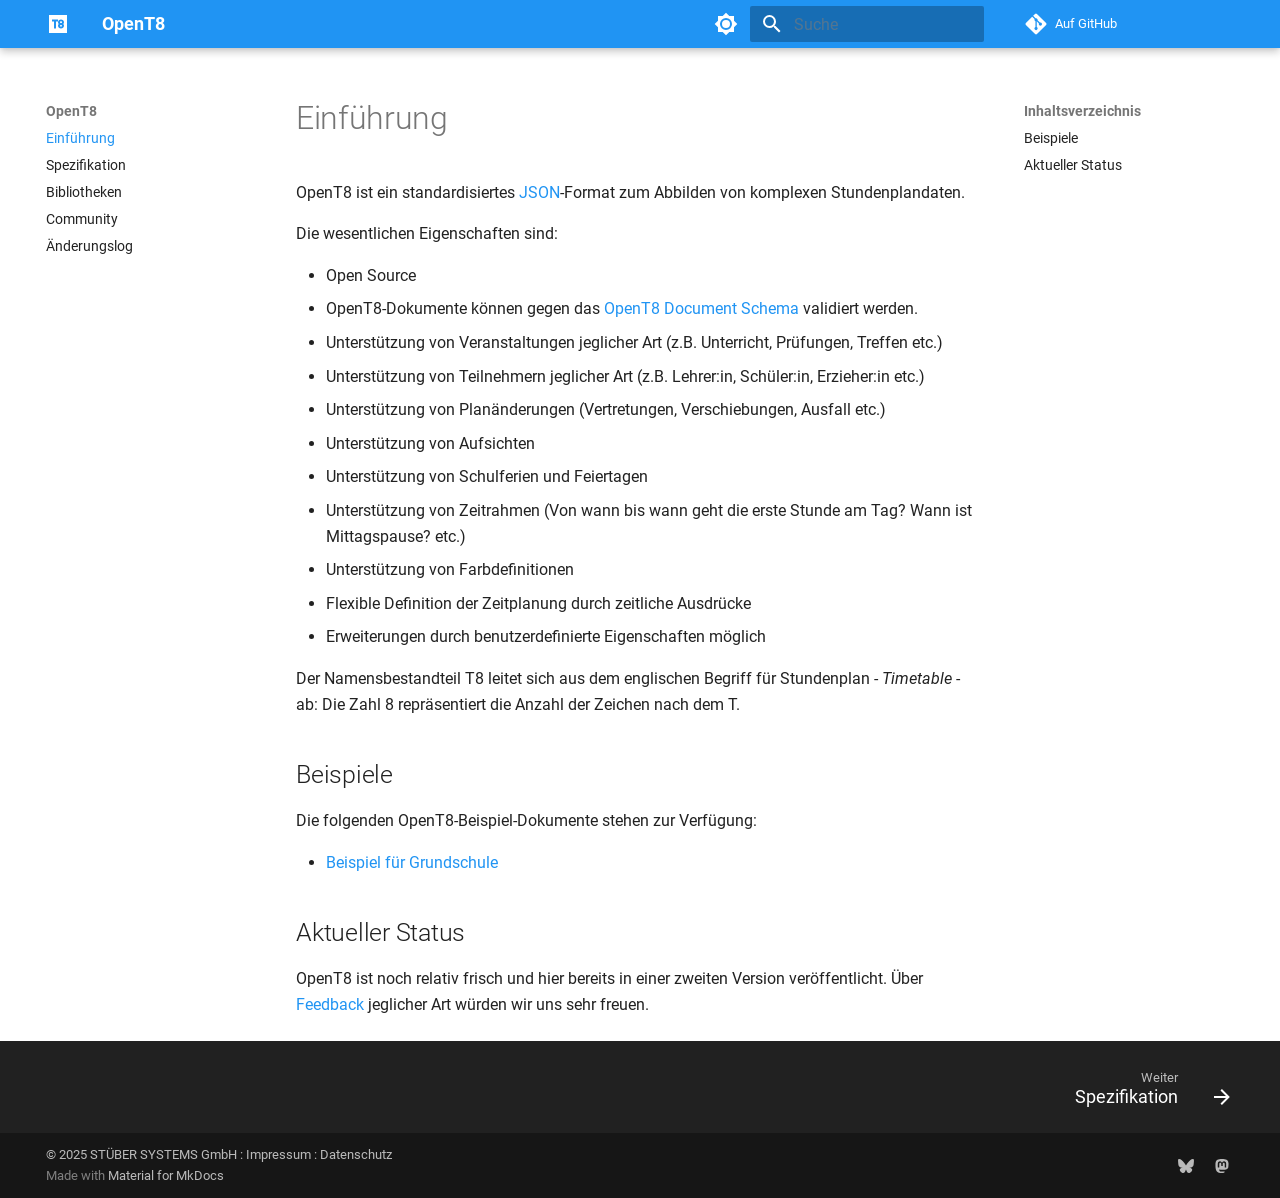
==== commit 37d52c87: "Deployed 6198213 with MkDocs version: 1.6.1" ====
--- a/index.html
+++ b/index.html
@@ -1 +1 @@
-<!doctype html><html lang=de class=no-js> <head><meta charset=utf-8><meta name=viewport content="width=device-width,initial-scale=1"><meta name=description content="Documentation for OpenT8"><meta name=author content="STÜBER SYSTEMS GmbH"><link href=https://openpotato.github.io/opent8/ rel=canonical><link href=specification/ rel=next><link rel=icon href=assets/logos/favicon.ico><meta name=generator content="mkdocs-1.6.1, mkdocs-material-9.6.7"><title>OpenT8</title><link rel=stylesheet href=assets/stylesheets/main.8608ea7d.min.css><link rel=stylesheet href=assets/stylesheets/palette.06af60db.min.css><link rel=stylesheet href=assets/css/custom.css><script>__md_scope=new URL(".",location),__md_hash=e=>[...e].reduce(((e,_)=>(e<<5)-e+_.charCodeAt(0)),0),__md_get=(e,_=localStorage,t=__md_scope)=>JSON.parse(_.getItem(t.pathname+"."+e)),__md_set=(e,_,t=localStorage,a=__md_scope)=>{try{t.setItem(a.pathname+"."+e,JSON.stringify(_))}catch(e){}}</script></head> <body dir=ltr data-md-color-scheme=default data-md-color-primary=blue data-md-color-accent=blue> <input class=md-toggle data-md-toggle=drawer type=checkbox id=__drawer autocomplete=off> <input class=md-toggle data-md-toggle=search type=checkbox id=__search autocomplete=off> <label class=md-overlay for=__drawer></label> <div data-md-component=skip> <a href=#einfuhrung class=md-skip> Zum Inhalt </a> </div> <div data-md-component=announce> </div> <header class="md-header md-header--shadow" data-md-component=header> <nav class="md-header__inner md-grid" aria-label=Kopfzeile> <a href=. title=OpenT8 class="md-header__button md-logo" aria-label=OpenT8 data-md-component=logo> <img src=assets/logos/logo.svg alt=logo> </a> <label class="md-header__button md-icon" for=__drawer> <svg xmlns=http://www.w3.org/2000/svg viewbox="0 0 24 24"><path d="M3 6h18v2H3zm0 5h18v2H3zm0 5h18v2H3z"/></svg> </label> <div class=md-header__title data-md-component=header-title> <div class=md-header__ellipsis> <div class=md-header__topic> <span class=md-ellipsis> OpenT8 </span> </div> <div class=md-header__topic data-md-component=header-topic> <span class=md-ellipsis> Einführung </span> </div> </div> </div> <form class=md-header__option data-md-component=palette> <input class=md-option data-md-color-media data-md-color-scheme=default data-md-color-primary=blue data-md-color-accent=blue aria-label="In den Dunkelmodus wechseln" type=radio name=__palette id=__palette_0> <label class="md-header__button md-icon" title="In den Dunkelmodus wechseln" for=__palette_1 hidden> <svg xmlns=http://www.w3.org/2000/svg viewbox="0 0 24 24"><path d="M12 8a4 4 0 0 0-4 4 4 4 0 0 0 4 4 4 4 0 0 0 4-4 4 4 0 0 0-4-4m0 10a6 6 0 0 1-6-6 6 6 0 0 1 6-6 6 6 0 0 1 6 6 6 6 0 0 1-6 6m8-9.31V4h-4.69L12 .69 8.69 4H4v4.69L.69 12 4 15.31V20h4.69L12 23.31 15.31 20H20v-4.69L23.31 12z"/></svg> </label> <input class=md-option data-md-color-media data-md-color-scheme=slate data-md-color-primary=blue data-md-color-accent=blue aria-label="In den Hellmodus wechseln" type=radio name=__palette id=__palette_1> <label class="md-header__button md-icon" title="In den Hellmodus wechseln" for=__palette_0 hidden> <svg xmlns=http://www.w3.org/2000/svg viewbox="0 0 24 24"><path d="M12 18c-.89 0-1.74-.2-2.5-.55C11.56 16.5 13 14.42 13 12s-1.44-4.5-3.5-5.45C10.26 6.2 11.11 6 12 6a6 6 0 0 1 6 6 6 6 0 0 1-6 6m8-9.31V4h-4.69L12 .69 8.69 4H4v4.69L.69 12 4 15.31V20h4.69L12 23.31 15.31 20H20v-4.69L23.31 12z"/></svg> </label> </form> <script>var palette=__md_get("__palette");if(palette&&palette.color){if("(prefers-color-scheme)"===palette.color.media){var media=matchMedia("(prefers-color-scheme: light)"),input=document.querySelector(media.matches?"[data-md-color-media='(prefers-color-scheme: light)']":"[data-md-color-media='(prefers-color-scheme: dark)']");palette.color.media=input.getAttribute("data-md-color-media"),palette.color.scheme=input.getAttribute("data-md-color-scheme"),palette.color.primary=input.getAttribute("data-md-color-primary"),palette.color.accent=input.getAttribute("data-md-color-accent")}for(var[key,value]of Object.entries(palette.color))document.body.setAttribute("data-md-color-"+key,value)}</script> <label class="md-header__button md-icon" for=__search> <svg xmlns=http://www.w3.org/2000/svg viewbox="0 0 24 24"><path d="M9.5 3A6.5 6.5 0 0 1 16 9.5c0 1.61-.59 3.09-1.56 4.23l.27.27h.79l5 5-1.5 1.5-5-5v-.79l-.27-.27A6.52 6.52 0 0 1 9.5 16 6.5 6.5 0 0 1 3 9.5 6.5 6.5 0 0 1 9.5 3m0 2C7 5 5 7 5 9.5S7 14 9.5 14 14 12 14 9.5 12 5 9.5 5"/></svg> </label> <div class=md-search data-md-component=search role=dialog> <label class=md-search__overlay for=__search></label> <div class=md-search__inner role=search> <form class=md-search__form name=search> <input type=text class=md-search__input name=query aria-label=Suche placeholder=Suche autocapitalize=off autocorrect=off autocomplete=off spellcheck=false data-md-component=search-query required> <label class="md-search__icon md-icon" for=__search> <svg xmlns=http://www.w3.org/2000/svg viewbox="0 0 24 24"><path d="M9.5 3A6.5 6.5 0 0 1 16 9.5c0 1.61-.59 3.09-1.56 4.23l.27.27h.79l5 5-1.5 1.5-5-5v-.79l-.27-.27A6.52 6.52 0 0 1 9.5 16 6.5 6.5 0 0 1 3 9.5 6.5 6.5 0 0 1 9.5 3m0 2C7 5 5 7 5 9.5S7 14 9.5 14 14 12 14 9.5 12 5 9.5 5"/></svg> <svg xmlns=http://www.w3.org/2000/svg viewbox="0 0 24 24"><path d="M20 11v2H8l5.5 5.5-1.42 1.42L4.16 12l7.92-7.92L13.5 5.5 8 11z"/></svg> </label> <nav class=md-search__options aria-label=Suche> <a href=javascript:void(0) class="md-search__icon md-icon" title=Teilen aria-label=Teilen data-clipboard data-clipboard-text data-md-component=search-share tabindex=-1> <svg xmlns=http://www.w3.org/2000/svg viewbox="0 0 24 24"><path d="M18 16.08c-.76 0-1.44.3-1.96.77L8.91 12.7c.05-.23.09-.46.09-.7s-.04-.47-.09-.7l7.05-4.11c.54.5 1.25.81 2.04.81a3 3 0 0 0 3-3 3 3 0 0 0-3-3 3 3 0 0 0-3 3c0 .24.04.47.09.7L8.04 9.81C7.5 9.31 6.79 9 6 9a3 3 0 0 0-3 3 3 3 0 0 0 3 3c.79 0 1.5-.31 2.04-.81l7.12 4.15c-.05.21-.08.43-.08.66 0 1.61 1.31 2.91 2.92 2.91s2.92-1.3 2.92-2.91A2.92 2.92 0 0 0 18 16.08"/></svg> </a> <button type=reset class="md-search__icon md-icon" title=Zurücksetzen aria-label=Zurücksetzen tabindex=-1> <svg xmlns=http://www.w3.org/2000/svg viewbox="0 0 24 24"><path d="M19 6.41 17.59 5 12 10.59 6.41 5 5 6.41 10.59 12 5 17.59 6.41 19 12 13.41 17.59 19 19 17.59 13.41 12z"/></svg> </button> </nav> <div class=md-search__suggest data-md-component=search-suggest></div> </form> <div class=md-search__output> <div class=md-search__scrollwrap tabindex=0 data-md-scrollfix> <div class=md-search-result data-md-component=search-result> <div class=md-search-result__meta> Suche wird initialisiert </div> <ol class=md-search-result__list role=presentation></ol> </div> </div> </div> </div> </div> <div class=md-header__source> <a href=https://github.com/openpotato/opent8 title="Zum Repository" class=md-source data-md-component=source> <div class="md-source__icon md-icon"> <svg xmlns=http://www.w3.org/2000/svg viewbox="0 0 448 512"><!-- Font Awesome Free 6.7.2 by @fontawesome - https://fontawesome.com License - https://fontawesome.com/license/free (Icons: CC BY 4.0, Fonts: SIL OFL 1.1, Code: MIT License) Copyright 2024 Fonticons, Inc.--><path d="M439.55 236.05 244 40.45a28.87 28.87 0 0 0-40.81 0l-40.66 40.63 51.52 51.52c27.06-9.14 52.68 16.77 43.39 43.68l49.66 49.66c34.23-11.8 61.18 31 35.47 56.69-26.49 26.49-70.21-2.87-56-37.34L240.22 199v121.85c25.3 12.54 22.26 41.85 9.08 55a34.34 34.34 0 0 1-48.55 0c-17.57-17.6-11.07-46.91 11.25-56v-123c-20.8-8.51-24.6-30.74-18.64-45L142.57 101 8.45 235.14a28.86 28.86 0 0 0 0 40.81l195.61 195.6a28.86 28.86 0 0 0 40.8 0l194.69-194.69a28.86 28.86 0 0 0 0-40.81"/></svg> </div> <div class=md-source__repository> Auf GitHub </div> </a> </div> </nav> </header> <div class=md-container data-md-component=container> <main class=md-main data-md-component=main> <div class="md-main__inner md-grid"> <div class="md-sidebar md-sidebar--primary" data-md-component=sidebar data-md-type=navigation> <div class=md-sidebar__scrollwrap> <div class=md-sidebar__inner> <nav class="md-nav md-nav--primary" aria-label=Navigation data-md-level=0> <label class=md-nav__title for=__drawer> <a href=. title=OpenT8 class="md-nav__button md-logo" aria-label=OpenT8 data-md-component=logo> <img src=assets/logos/logo.svg alt=logo> </a> OpenT8 </label> <div class=md-nav__source> <a href=https://github.com/openpotato/opent8 title="Zum Repository" class=md-source data-md-component=source> <div class="md-source__icon md-icon"> <svg xmlns=http://www.w3.org/2000/svg viewbox="0 0 448 512"><!-- Font Awesome Free 6.7.2 by @fontawesome - https://fontawesome.com License - https://fontawesome.com/license/free (Icons: CC BY 4.0, Fonts: SIL OFL 1.1, Code: MIT License) Copyright 2024 Fonticons, Inc.--><path d="M439.55 236.05 244 40.45a28.87 28.87 0 0 0-40.81 0l-40.66 40.63 51.52 51.52c27.06-9.14 52.68 16.77 43.39 43.68l49.66 49.66c34.23-11.8 61.18 31 35.47 56.69-26.49 26.49-70.21-2.87-56-37.34L240.22 199v121.85c25.3 12.54 22.26 41.85 9.08 55a34.34 34.34 0 0 1-48.55 0c-17.57-17.6-11.07-46.91 11.25-56v-123c-20.8-8.51-24.6-30.74-18.64-45L142.57 101 8.45 235.14a28.86 28.86 0 0 0 0 40.81l195.61 195.6a28.86 28.86 0 0 0 40.8 0l194.69-194.69a28.86 28.86 0 0 0 0-40.81"/></svg> </div> <div class=md-source__repository> Auf GitHub </div> </a> </div> <ul class=md-nav__list data-md-scrollfix> <li class="md-nav__item md-nav__item--active"> <input class="md-nav__toggle md-toggle" type=checkbox id=__toc> <label class="md-nav__link md-nav__link--active" for=__toc> <span class=md-ellipsis> Einführung </span> <span class="md-nav__icon md-icon"></span> </label> <a href=. class="md-nav__link md-nav__link--active"> <span class=md-ellipsis> Einführung </span> </a> <nav class="md-nav md-nav--secondary" aria-label=Inhaltsverzeichnis> <label class=md-nav__title for=__toc> <span class="md-nav__icon md-icon"></span> Inhaltsverzeichnis </label> <ul class=md-nav__list data-md-component=toc data-md-scrollfix> <li class=md-nav__item> <a href=#beispiele class=md-nav__link> <span class=md-ellipsis> Beispiele </span> </a> </li> <li class=md-nav__item> <a href=#aktueller-status class=md-nav__link> <span class=md-ellipsis> Aktueller Status </span> </a> </li> </ul> </nav> </li> <li class=md-nav__item> <a href=specification/ class=md-nav__link> <span class=md-ellipsis> Spezifikation </span> </a> </li> <li class=md-nav__item> <a href=community/ class=md-nav__link> <span class=md-ellipsis> Community </span> </a> </li> <li class=md-nav__item> <a href=change-log/ class=md-nav__link> <span class=md-ellipsis> Änderungslog </span> </a> </li> </ul> </nav> </div> </div> </div> <div class="md-sidebar md-sidebar--secondary" data-md-component=sidebar data-md-type=toc> <div class=md-sidebar__scrollwrap> <div class=md-sidebar__inner> <nav class="md-nav md-nav--secondary" aria-label=Inhaltsverzeichnis> <label class=md-nav__title for=__toc> <span class="md-nav__icon md-icon"></span> Inhaltsverzeichnis </label> <ul class=md-nav__list data-md-component=toc data-md-scrollfix> <li class=md-nav__item> <a href=#beispiele class=md-nav__link> <span class=md-ellipsis> Beispiele </span> </a> </li> <li class=md-nav__item> <a href=#aktueller-status class=md-nav__link> <span class=md-ellipsis> Aktueller Status </span> </a> </li> </ul> </nav> </div> </div> </div> <div class=md-content data-md-component=content> <article class="md-content__inner md-typeset"> <h1 id=einfuhrung>Einführung<a class=headerlink href=#einfuhrung title="Permanent link">&para;</a></h1> <p>OpenT8 ist ein standardisiertes <a href=https://www.json.org/ >JSON</a>-Format zum Abbilden von komplexen Stundenplandaten. </p> <p>Die wesentlichen Eigenschaften sind:</p> <ul> <li>Open Source</li> <li>OpenT8-Dokumente können gegen das <a href=https://github.com/openpotato/opent8/blob/main/schemas/v0.2/schema.json>OpenT8 Document Schema</a> validiert werden.</li> <li>Unterstützung von Veranstaltungen jeglicher Art (z.B. Unterricht, Prüfungen, Treffen etc.)</li> <li>Unterstützung von Teilnehmern jeglicher Art (z.B. Lehrer:in, Schüler:in, Erzieher:in etc.)</li> <li>Unterstützung von Planänderungen (Vertretungen, Verschiebungen, Ausfall etc.)</li> <li>Unterstützung von Aufsichten</li> <li>Unterstützung von Schulferien und Feiertagen</li> <li>Unterstützung von Zeitrahmen (Von wann bis wann geht die erste Stunde am Tag? Wann ist Mittagspause? etc.)</li> <li>Unterstützung von Farbdefinitionen</li> <li>Flexible Definition der Zeitplanung durch zeitliche Ausdrücke</li> <li>Erweiterungen durch benutzerdefinierte Eigenschaften möglich</li> </ul> <p>Der Namensbestandteil T8 leitet sich aus dem englischen Begriff für Stundenplan - <em>Timetable</em> - ab: Die Zahl 8 repräsentiert die Anzahl der Zeichen nach dem T.</p> <h2 id=beispiele>Beispiele<a class=headerlink href=#beispiele title="Permanent link">&para;</a></h2> <p>Die folgenden OpenT8-Beispiel-Dokumente stehen zur Verfügung:</p> <ul> <li><a href=https://github.com/openpotato/opent8/blob/main/samples/sample.de.grundschule.json>Beispiel für Grundschule</a></li> </ul> <h2 id=aktueller-status>Aktueller Status<a class=headerlink href=#aktueller-status title="Permanent link">&para;</a></h2> <p>OpenT8 ist noch relativ frisch und hier bereits in einer zweiten Version veröffentlicht. Über <a href=community/ >Feedback</a> jeglicher Art würden wir uns sehr freuen.</p> </article> </div> <script>var target=document.getElementById(location.hash.slice(1));target&&target.name&&(target.checked=target.name.startsWith("__tabbed_"))</script> </div> </main> <footer class=md-footer> <nav class="md-footer__inner md-grid" aria-label=Fußzeile> <a href=specification/ class="md-footer__link md-footer__link--next" aria-label="Weiter: Spezifikation"> <div class=md-footer__title> <span class=md-footer__direction> Weiter </span> <div class=md-ellipsis> Spezifikation </div> </div> <div class="md-footer__button md-icon"> <svg xmlns=http://www.w3.org/2000/svg viewbox="0 0 24 24"><path d="M4 11v2h12l-5.5 5.5 1.42 1.42L19.84 12l-7.92-7.92L10.5 5.5 16 11z"/></svg> </div> </a> </nav> <div class="md-footer-meta md-typeset"> <div class="md-footer-meta__inner md-grid"> <div class=md-copyright> <div class=md-copyright__highlight> &copy; 2025 STÜBER SYSTEMS GmbH : <a href=https://legal.stueber.de/imprint.php>Impressum</a> : <a href=https://legal.stueber.de/privacy.php>Datenschutz</a> </div> Made with <a href=https://squidfunk.github.io/mkdocs-material/ target=_blank rel=noopener> Material for MkDocs </a> </div> <div class=md-social> <a href=https://bsky.app/profile/openpotato.org target=_blank rel=noopener title=bsky.app class=md-social__link> <svg xmlns=http://www.w3.org/2000/svg viewbox="0 0 512 512"><!-- Font Awesome Free 6.7.2 by @fontawesome - https://fontawesome.com License - https://fontawesome.com/license/free (Icons: CC BY 4.0, Fonts: SIL OFL 1.1, Code: MIT License) Copyright 2024 Fonticons, Inc.--><path d="M111.8 62.2C170.2 105.9 233 194.7 256 242.4c23-47.6 85.8-136.4 144.2-180.2 42.1-31.6 110.3-56 110.3 21.8 0 15.5-8.9 130.5-14.1 149.2-18.2 64.8-84.4 81.4-143.3 71.3C456 322 482.2 380 425.6 438c-107.4 110.2-154.3-27.6-166.3-62.9-1.7-4.9-2.6-7.8-3.3-7.8s-1.6 3-3.3 7.8c-12 35.3-59 173.1-166.3 62.9-56.5-58-30.4-116 72.5-133.5C100 314.6 33.8 298 15.7 233.1 10.4 214.4 1.5 99.4 1.5 83.9c0-77.8 68.2-53.4 110.3-21.8z"/></svg> </a> <a href=https://fosstodon.org/@openpotato target=_blank rel="noopener me" title=fosstodon.org class=md-social__link> <svg xmlns=http://www.w3.org/2000/svg viewbox="0 0 448 512"><!-- Font Awesome Free 6.7.2 by @fontawesome - https://fontawesome.com License - https://fontawesome.com/license/free (Icons: CC BY 4.0, Fonts: SIL OFL 1.1, Code: MIT License) Copyright 2024 Fonticons, Inc.--><path d="M433 179.11c0-97.2-63.71-125.7-63.71-125.7-62.52-28.7-228.56-28.4-290.48 0 0 0-63.72 28.5-63.72 125.7 0 115.7-6.6 259.4 105.63 289.1 40.51 10.7 75.32 13 103.33 11.4 50.81-2.8 79.32-18.1 79.32-18.1l-1.7-36.9s-36.31 11.4-77.12 10.1c-40.41-1.4-83-4.4-89.63-54a102.5 102.5 0 0 1-.9-13.9c85.63 20.9 158.65 9.1 178.75 6.7 56.12-6.7 105-41.3 111.23-72.9 9.8-49.8 9-121.5 9-121.5m-75.12 125.2h-46.63v-114.2c0-49.7-64-51.6-64 6.9v62.5h-46.33V197c0-58.5-64-56.6-64-6.9v114.2H90.19c0-122.1-5.2-147.9 18.41-175 25.9-28.9 79.82-30.8 103.83 6.1l11.6 19.5 11.6-19.5c24.11-37.1 78.12-34.8 103.83-6.1 23.71 27.3 18.4 53 18.4 175z"/></svg> </a> </div> </div> </div> </footer> </div> <div class=md-dialog data-md-component=dialog> <div class="md-dialog__inner md-typeset"></div> </div> <script id=__config type=application/json>{"base": ".", "features": ["navigation.footer", "navigation.instant", "search.highlight", "search.share", "search.suggest", "toc.follow"], "search": "assets/javascripts/workers/search.f8cc74c7.min.js", "translations": {"clipboard.copied": "In Zwischenablage kopiert", "clipboard.copy": "In Zwischenablage kopieren", "search.result.more.one": "1 weiteres Suchergebnis auf dieser Seite", "search.result.more.other": "# weitere Suchergebnisse auf dieser Seite", "search.result.none": "Keine Suchergebnisse", "search.result.one": "1 Suchergebnis", "search.result.other": "# Suchergebnisse", "search.result.placeholder": "Suchbegriff eingeben", "search.result.term.missing": "Es fehlt", "select.version": "Version ausw\u00e4hlen"}}</script> <script src=assets/javascripts/bundle.c8b220af.min.js></script> </body> </html>+<!doctype html><html lang=de class=no-js> <head><meta charset=utf-8><meta name=viewport content="width=device-width,initial-scale=1"><meta name=description content="Documentation for OpenT8"><meta name=author content="STÜBER SYSTEMS GmbH"><link href=https://openpotato.github.io/opent8/ rel=canonical><link href=specification/ rel=next><link rel=icon href=assets/logos/favicon.ico><meta name=generator content="mkdocs-1.6.1, mkdocs-material-9.6.10"><title>OpenT8</title><link rel=stylesheet href=assets/stylesheets/main.4af4bdda.min.css><link rel=stylesheet href=assets/stylesheets/palette.06af60db.min.css><link rel=stylesheet href=assets/css/custom.css><script>__md_scope=new URL(".",location),__md_hash=e=>[...e].reduce(((e,_)=>(e<<5)-e+_.charCodeAt(0)),0),__md_get=(e,_=localStorage,t=__md_scope)=>JSON.parse(_.getItem(t.pathname+"."+e)),__md_set=(e,_,t=localStorage,a=__md_scope)=>{try{t.setItem(a.pathname+"."+e,JSON.stringify(_))}catch(e){}}</script></head> <body dir=ltr data-md-color-scheme=default data-md-color-primary=blue data-md-color-accent=blue> <input class=md-toggle data-md-toggle=drawer type=checkbox id=__drawer autocomplete=off> <input class=md-toggle data-md-toggle=search type=checkbox id=__search autocomplete=off> <label class=md-overlay for=__drawer></label> <div data-md-component=skip> <a href=#einfuhrung class=md-skip> Zum Inhalt </a> </div> <div data-md-component=announce> </div> <header class="md-header md-header--shadow" data-md-component=header> <nav class="md-header__inner md-grid" aria-label=Kopfzeile> <a href=. title=OpenT8 class="md-header__button md-logo" aria-label=OpenT8 data-md-component=logo> <img src=assets/logos/logo.svg alt=logo> </a> <label class="md-header__button md-icon" for=__drawer> <svg xmlns=http://www.w3.org/2000/svg viewbox="0 0 24 24"><path d="M3 6h18v2H3zm0 5h18v2H3zm0 5h18v2H3z"/></svg> </label> <div class=md-header__title data-md-component=header-title> <div class=md-header__ellipsis> <div class=md-header__topic> <span class=md-ellipsis> OpenT8 </span> </div> <div class=md-header__topic data-md-component=header-topic> <span class=md-ellipsis> Einführung </span> </div> </div> </div> <form class=md-header__option data-md-component=palette> <input class=md-option data-md-color-media data-md-color-scheme=default data-md-color-primary=blue data-md-color-accent=blue aria-label="In den Dunkelmodus wechseln" type=radio name=__palette id=__palette_0> <label class="md-header__button md-icon" title="In den Dunkelmodus wechseln" for=__palette_1 hidden> <svg xmlns=http://www.w3.org/2000/svg viewbox="0 0 24 24"><path d="M12 8a4 4 0 0 0-4 4 4 4 0 0 0 4 4 4 4 0 0 0 4-4 4 4 0 0 0-4-4m0 10a6 6 0 0 1-6-6 6 6 0 0 1 6-6 6 6 0 0 1 6 6 6 6 0 0 1-6 6m8-9.31V4h-4.69L12 .69 8.69 4H4v4.69L.69 12 4 15.31V20h4.69L12 23.31 15.31 20H20v-4.69L23.31 12z"/></svg> </label> <input class=md-option data-md-color-media data-md-color-scheme=slate data-md-color-primary=blue data-md-color-accent=blue aria-label="In den Hellmodus wechseln" type=radio name=__palette id=__palette_1> <label class="md-header__button md-icon" title="In den Hellmodus wechseln" for=__palette_0 hidden> <svg xmlns=http://www.w3.org/2000/svg viewbox="0 0 24 24"><path d="M12 18c-.89 0-1.74-.2-2.5-.55C11.56 16.5 13 14.42 13 12s-1.44-4.5-3.5-5.45C10.26 6.2 11.11 6 12 6a6 6 0 0 1 6 6 6 6 0 0 1-6 6m8-9.31V4h-4.69L12 .69 8.69 4H4v4.69L.69 12 4 15.31V20h4.69L12 23.31 15.31 20H20v-4.69L23.31 12z"/></svg> </label> </form> <script>var palette=__md_get("__palette");if(palette&&palette.color){if("(prefers-color-scheme)"===palette.color.media){var media=matchMedia("(prefers-color-scheme: light)"),input=document.querySelector(media.matches?"[data-md-color-media='(prefers-color-scheme: light)']":"[data-md-color-media='(prefers-color-scheme: dark)']");palette.color.media=input.getAttribute("data-md-color-media"),palette.color.scheme=input.getAttribute("data-md-color-scheme"),palette.color.primary=input.getAttribute("data-md-color-primary"),palette.color.accent=input.getAttribute("data-md-color-accent")}for(var[key,value]of Object.entries(palette.color))document.body.setAttribute("data-md-color-"+key,value)}</script> <label class="md-header__button md-icon" for=__search> <svg xmlns=http://www.w3.org/2000/svg viewbox="0 0 24 24"><path d="M9.5 3A6.5 6.5 0 0 1 16 9.5c0 1.61-.59 3.09-1.56 4.23l.27.27h.79l5 5-1.5 1.5-5-5v-.79l-.27-.27A6.52 6.52 0 0 1 9.5 16 6.5 6.5 0 0 1 3 9.5 6.5 6.5 0 0 1 9.5 3m0 2C7 5 5 7 5 9.5S7 14 9.5 14 14 12 14 9.5 12 5 9.5 5"/></svg> </label> <div class=md-search data-md-component=search role=dialog> <label class=md-search__overlay for=__search></label> <div class=md-search__inner role=search> <form class=md-search__form name=search> <input type=text class=md-search__input name=query aria-label=Suche placeholder=Suche autocapitalize=off autocorrect=off autocomplete=off spellcheck=false data-md-component=search-query required> <label class="md-search__icon md-icon" for=__search> <svg xmlns=http://www.w3.org/2000/svg viewbox="0 0 24 24"><path d="M9.5 3A6.5 6.5 0 0 1 16 9.5c0 1.61-.59 3.09-1.56 4.23l.27.27h.79l5 5-1.5 1.5-5-5v-.79l-.27-.27A6.52 6.52 0 0 1 9.5 16 6.5 6.5 0 0 1 3 9.5 6.5 6.5 0 0 1 9.5 3m0 2C7 5 5 7 5 9.5S7 14 9.5 14 14 12 14 9.5 12 5 9.5 5"/></svg> <svg xmlns=http://www.w3.org/2000/svg viewbox="0 0 24 24"><path d="M20 11v2H8l5.5 5.5-1.42 1.42L4.16 12l7.92-7.92L13.5 5.5 8 11z"/></svg> </label> <nav class=md-search__options aria-label=Suche> <a href=javascript:void(0) class="md-search__icon md-icon" title=Teilen aria-label=Teilen data-clipboard data-clipboard-text data-md-component=search-share tabindex=-1> <svg xmlns=http://www.w3.org/2000/svg viewbox="0 0 24 24"><path d="M18 16.08c-.76 0-1.44.3-1.96.77L8.91 12.7c.05-.23.09-.46.09-.7s-.04-.47-.09-.7l7.05-4.11c.54.5 1.25.81 2.04.81a3 3 0 0 0 3-3 3 3 0 0 0-3-3 3 3 0 0 0-3 3c0 .24.04.47.09.7L8.04 9.81C7.5 9.31 6.79 9 6 9a3 3 0 0 0-3 3 3 3 0 0 0 3 3c.79 0 1.5-.31 2.04-.81l7.12 4.15c-.05.21-.08.43-.08.66 0 1.61 1.31 2.91 2.92 2.91s2.92-1.3 2.92-2.91A2.92 2.92 0 0 0 18 16.08"/></svg> </a> <button type=reset class="md-search__icon md-icon" title=Zurücksetzen aria-label=Zurücksetzen tabindex=-1> <svg xmlns=http://www.w3.org/2000/svg viewbox="0 0 24 24"><path d="M19 6.41 17.59 5 12 10.59 6.41 5 5 6.41 10.59 12 5 17.59 6.41 19 12 13.41 17.59 19 19 17.59 13.41 12z"/></svg> </button> </nav> <div class=md-search__suggest data-md-component=search-suggest></div> </form> <div class=md-search__output> <div class=md-search__scrollwrap tabindex=0 data-md-scrollfix> <div class=md-search-result data-md-component=search-result> <div class=md-search-result__meta> Suche wird initialisiert </div> <ol class=md-search-result__list role=presentation></ol> </div> </div> </div> </div> </div> <div class=md-header__source> <a href=https://github.com/openpotato/opent8 title="Zum Repository" class=md-source data-md-component=source> <div class="md-source__icon md-icon"> <svg xmlns=http://www.w3.org/2000/svg viewbox="0 0 448 512"><!-- Font Awesome Free 6.7.2 by @fontawesome - https://fontawesome.com License - https://fontawesome.com/license/free (Icons: CC BY 4.0, Fonts: SIL OFL 1.1, Code: MIT License) Copyright 2024 Fonticons, Inc.--><path d="M439.55 236.05 244 40.45a28.87 28.87 0 0 0-40.81 0l-40.66 40.63 51.52 51.52c27.06-9.14 52.68 16.77 43.39 43.68l49.66 49.66c34.23-11.8 61.18 31 35.47 56.69-26.49 26.49-70.21-2.87-56-37.34L240.22 199v121.85c25.3 12.54 22.26 41.85 9.08 55a34.34 34.34 0 0 1-48.55 0c-17.57-17.6-11.07-46.91 11.25-56v-123c-20.8-8.51-24.6-30.74-18.64-45L142.57 101 8.45 235.14a28.86 28.86 0 0 0 0 40.81l195.61 195.6a28.86 28.86 0 0 0 40.8 0l194.69-194.69a28.86 28.86 0 0 0 0-40.81"/></svg> </div> <div class=md-source__repository> Auf GitHub </div> </a> </div> </nav> </header> <div class=md-container data-md-component=container> <main class=md-main data-md-component=main> <div class="md-main__inner md-grid"> <div class="md-sidebar md-sidebar--primary" data-md-component=sidebar data-md-type=navigation> <div class=md-sidebar__scrollwrap> <div class=md-sidebar__inner> <nav class="md-nav md-nav--primary" aria-label=Navigation data-md-level=0> <label class=md-nav__title for=__drawer> <a href=. title=OpenT8 class="md-nav__button md-logo" aria-label=OpenT8 data-md-component=logo> <img src=assets/logos/logo.svg alt=logo> </a> OpenT8 </label> <div class=md-nav__source> <a href=https://github.com/openpotato/opent8 title="Zum Repository" class=md-source data-md-component=source> <div class="md-source__icon md-icon"> <svg xmlns=http://www.w3.org/2000/svg viewbox="0 0 448 512"><!-- Font Awesome Free 6.7.2 by @fontawesome - https://fontawesome.com License - https://fontawesome.com/license/free (Icons: CC BY 4.0, Fonts: SIL OFL 1.1, Code: MIT License) Copyright 2024 Fonticons, Inc.--><path d="M439.55 236.05 244 40.45a28.87 28.87 0 0 0-40.81 0l-40.66 40.63 51.52 51.52c27.06-9.14 52.68 16.77 43.39 43.68l49.66 49.66c34.23-11.8 61.18 31 35.47 56.69-26.49 26.49-70.21-2.87-56-37.34L240.22 199v121.85c25.3 12.54 22.26 41.85 9.08 55a34.34 34.34 0 0 1-48.55 0c-17.57-17.6-11.07-46.91 11.25-56v-123c-20.8-8.51-24.6-30.74-18.64-45L142.57 101 8.45 235.14a28.86 28.86 0 0 0 0 40.81l195.61 195.6a28.86 28.86 0 0 0 40.8 0l194.69-194.69a28.86 28.86 0 0 0 0-40.81"/></svg> </div> <div class=md-source__repository> Auf GitHub </div> </a> </div> <ul class=md-nav__list data-md-scrollfix> <li class="md-nav__item md-nav__item--active"> <input class="md-nav__toggle md-toggle" type=checkbox id=__toc> <label class="md-nav__link md-nav__link--active" for=__toc> <span class=md-ellipsis> Einführung </span> <span class="md-nav__icon md-icon"></span> </label> <a href=. class="md-nav__link md-nav__link--active"> <span class=md-ellipsis> Einführung </span> </a> <nav class="md-nav md-nav--secondary" aria-label=Inhaltsverzeichnis> <label class=md-nav__title for=__toc> <span class="md-nav__icon md-icon"></span> Inhaltsverzeichnis </label> <ul class=md-nav__list data-md-component=toc data-md-scrollfix> <li class=md-nav__item> <a href=#beispiele class=md-nav__link> <span class=md-ellipsis> Beispiele </span> </a> </li> <li class=md-nav__item> <a href=#aktueller-status class=md-nav__link> <span class=md-ellipsis> Aktueller Status </span> </a> </li> </ul> </nav> </li> <li class=md-nav__item> <a href=specification/ class=md-nav__link> <span class=md-ellipsis> Spezifikation </span> </a> </li> <li class=md-nav__item> <a href=libraries/ class=md-nav__link> <span class=md-ellipsis> Bibliotheken </span> </a> </li> <li class=md-nav__item> <a href=community/ class=md-nav__link> <span class=md-ellipsis> Community </span> </a> </li> <li class=md-nav__item> <a href=change-log/ class=md-nav__link> <span class=md-ellipsis> Änderungslog </span> </a> </li> </ul> </nav> </div> </div> </div> <div class="md-sidebar md-sidebar--secondary" data-md-component=sidebar data-md-type=toc> <div class=md-sidebar__scrollwrap> <div class=md-sidebar__inner> <nav class="md-nav md-nav--secondary" aria-label=Inhaltsverzeichnis> <label class=md-nav__title for=__toc> <span class="md-nav__icon md-icon"></span> Inhaltsverzeichnis </label> <ul class=md-nav__list data-md-component=toc data-md-scrollfix> <li class=md-nav__item> <a href=#beispiele class=md-nav__link> <span class=md-ellipsis> Beispiele </span> </a> </li> <li class=md-nav__item> <a href=#aktueller-status class=md-nav__link> <span class=md-ellipsis> Aktueller Status </span> </a> </li> </ul> </nav> </div> </div> </div> <div class=md-content data-md-component=content> <article class="md-content__inner md-typeset"> <h1 id=einfuhrung>Einführung<a class=headerlink href=#einfuhrung title="Permanent link">&para;</a></h1> <p>OpenT8 ist ein standardisiertes <a href=https://www.json.org/ >JSON</a>-Format zum Abbilden von komplexen Stundenplandaten. </p> <p>Die wesentlichen Eigenschaften sind:</p> <ul> <li>Open Source</li> <li>OpenT8-Dokumente können gegen das <a href=https://github.com/openpotato/opent8/blob/main/schemas/v0.3/schema.json>OpenT8 Document Schema</a> validiert werden.</li> <li>Unterstützung von Veranstaltungen jeglicher Art (z.B. Unterricht, Prüfungen, Treffen etc.)</li> <li>Unterstützung von Teilnehmern jeglicher Art (z.B. Lehrer:in, Schüler:in, Erzieher:in etc.)</li> <li>Unterstützung von Planänderungen (Vertretungen, Verschiebungen, Ausfall etc.)</li> <li>Unterstützung von Aufsichten</li> <li>Unterstützung von Schulferien und Feiertagen</li> <li>Unterstützung von Zeitrahmen (Von wann bis wann geht die erste Stunde am Tag? Wann ist Mittagspause? etc.)</li> <li>Unterstützung von Farbdefinitionen</li> <li>Flexible Definition der Zeitplanung durch zeitliche Ausdrücke</li> <li>Erweiterungen durch benutzerdefinierte Eigenschaften möglich</li> </ul> <p>Der Namensbestandteil T8 leitet sich aus dem englischen Begriff für Stundenplan - <em>Timetable</em> - ab: Die Zahl 8 repräsentiert die Anzahl der Zeichen nach dem T.</p> <h2 id=beispiele>Beispiele<a class=headerlink href=#beispiele title="Permanent link">&para;</a></h2> <p>Die folgenden OpenT8-Beispiel-Dokumente stehen zur Verfügung:</p> <ul> <li><a href=https://github.com/openpotato/opent8/blob/main/samples/sample.de.grundschule.json>Beispiel für Grundschule</a></li> </ul> <h2 id=aktueller-status>Aktueller Status<a class=headerlink href=#aktueller-status title="Permanent link">&para;</a></h2> <p>OpenT8 ist noch relativ frisch und hier bereits in einer zweiten Version veröffentlicht. Über <a href=community/ >Feedback</a> jeglicher Art würden wir uns sehr freuen.</p> </article> </div> <script>var target=document.getElementById(location.hash.slice(1));target&&target.name&&(target.checked=target.name.startsWith("__tabbed_"))</script> </div> </main> <footer class=md-footer> <nav class="md-footer__inner md-grid" aria-label=Fußzeile> <a href=specification/ class="md-footer__link md-footer__link--next" aria-label="Weiter: Spezifikation"> <div class=md-footer__title> <span class=md-footer__direction> Weiter </span> <div class=md-ellipsis> Spezifikation </div> </div> <div class="md-footer__button md-icon"> <svg xmlns=http://www.w3.org/2000/svg viewbox="0 0 24 24"><path d="M4 11v2h12l-5.5 5.5 1.42 1.42L19.84 12l-7.92-7.92L10.5 5.5 16 11z"/></svg> </div> </a> </nav> <div class="md-footer-meta md-typeset"> <div class="md-footer-meta__inner md-grid"> <div class=md-copyright> <div class=md-copyright__highlight> &copy; 2025 STÜBER SYSTEMS GmbH : <a href=https://legal.stueber.de/imprint.php>Impressum</a> : <a href=https://legal.stueber.de/privacy.php>Datenschutz</a> </div> Made with <a href=https://squidfunk.github.io/mkdocs-material/ target=_blank rel=noopener> Material for MkDocs </a> </div> <div class=md-social> <a href=https://bsky.app/profile/openpotato.org target=_blank rel=noopener title=bsky.app class=md-social__link> <svg xmlns=http://www.w3.org/2000/svg viewbox="0 0 512 512"><!-- Font Awesome Free 6.7.2 by @fontawesome - https://fontawesome.com License - https://fontawesome.com/license/free (Icons: CC BY 4.0, Fonts: SIL OFL 1.1, Code: MIT License) Copyright 2024 Fonticons, Inc.--><path d="M111.8 62.2C170.2 105.9 233 194.7 256 242.4c23-47.6 85.8-136.4 144.2-180.2 42.1-31.6 110.3-56 110.3 21.8 0 15.5-8.9 130.5-14.1 149.2-18.2 64.8-84.4 81.4-143.3 71.3C456 322 482.2 380 425.6 438c-107.4 110.2-154.3-27.6-166.3-62.9-1.7-4.9-2.6-7.8-3.3-7.8s-1.6 3-3.3 7.8c-12 35.3-59 173.1-166.3 62.9-56.5-58-30.4-116 72.5-133.5C100 314.6 33.8 298 15.7 233.1 10.4 214.4 1.5 99.4 1.5 83.9c0-77.8 68.2-53.4 110.3-21.8z"/></svg> </a> <a href=https://fosstodon.org/@openpotato target=_blank rel="noopener me" title=fosstodon.org class=md-social__link> <svg xmlns=http://www.w3.org/2000/svg viewbox="0 0 448 512"><!-- Font Awesome Free 6.7.2 by @fontawesome - https://fontawesome.com License - https://fontawesome.com/license/free (Icons: CC BY 4.0, Fonts: SIL OFL 1.1, Code: MIT License) Copyright 2024 Fonticons, Inc.--><path d="M433 179.11c0-97.2-63.71-125.7-63.71-125.7-62.52-28.7-228.56-28.4-290.48 0 0 0-63.72 28.5-63.72 125.7 0 115.7-6.6 259.4 105.63 289.1 40.51 10.7 75.32 13 103.33 11.4 50.81-2.8 79.32-18.1 79.32-18.1l-1.7-36.9s-36.31 11.4-77.12 10.1c-40.41-1.4-83-4.4-89.63-54a102.5 102.5 0 0 1-.9-13.9c85.63 20.9 158.65 9.1 178.75 6.7 56.12-6.7 105-41.3 111.23-72.9 9.8-49.8 9-121.5 9-121.5m-75.12 125.2h-46.63v-114.2c0-49.7-64-51.6-64 6.9v62.5h-46.33V197c0-58.5-64-56.6-64-6.9v114.2H90.19c0-122.1-5.2-147.9 18.41-175 25.9-28.9 79.82-30.8 103.83 6.1l11.6 19.5 11.6-19.5c24.11-37.1 78.12-34.8 103.83-6.1 23.71 27.3 18.4 53 18.4 175z"/></svg> </a> </div> </div> </div> </footer> </div> <div class=md-dialog data-md-component=dialog> <div class="md-dialog__inner md-typeset"></div> </div> <script id=__config type=application/json>{"base": ".", "features": ["navigation.footer", "navigation.instant", "search.highlight", "search.share", "search.suggest", "toc.follow"], "search": "assets/javascripts/workers/search.f8cc74c7.min.js", "tags": null, "translations": {"clipboard.copied": "In Zwischenablage kopiert", "clipboard.copy": "In Zwischenablage kopieren", "search.result.more.one": "1 weiteres Suchergebnis auf dieser Seite", "search.result.more.other": "# weitere Suchergebnisse auf dieser Seite", "search.result.none": "Keine Suchergebnisse", "search.result.one": "1 Suchergebnis", "search.result.other": "# Suchergebnisse", "search.result.placeholder": "Suchbegriff eingeben", "search.result.term.missing": "Es fehlt", "select.version": "Version ausw\u00e4hlen"}, "version": null}</script> <script src=assets/javascripts/bundle.c8b220af.min.js></script> </body> </html>
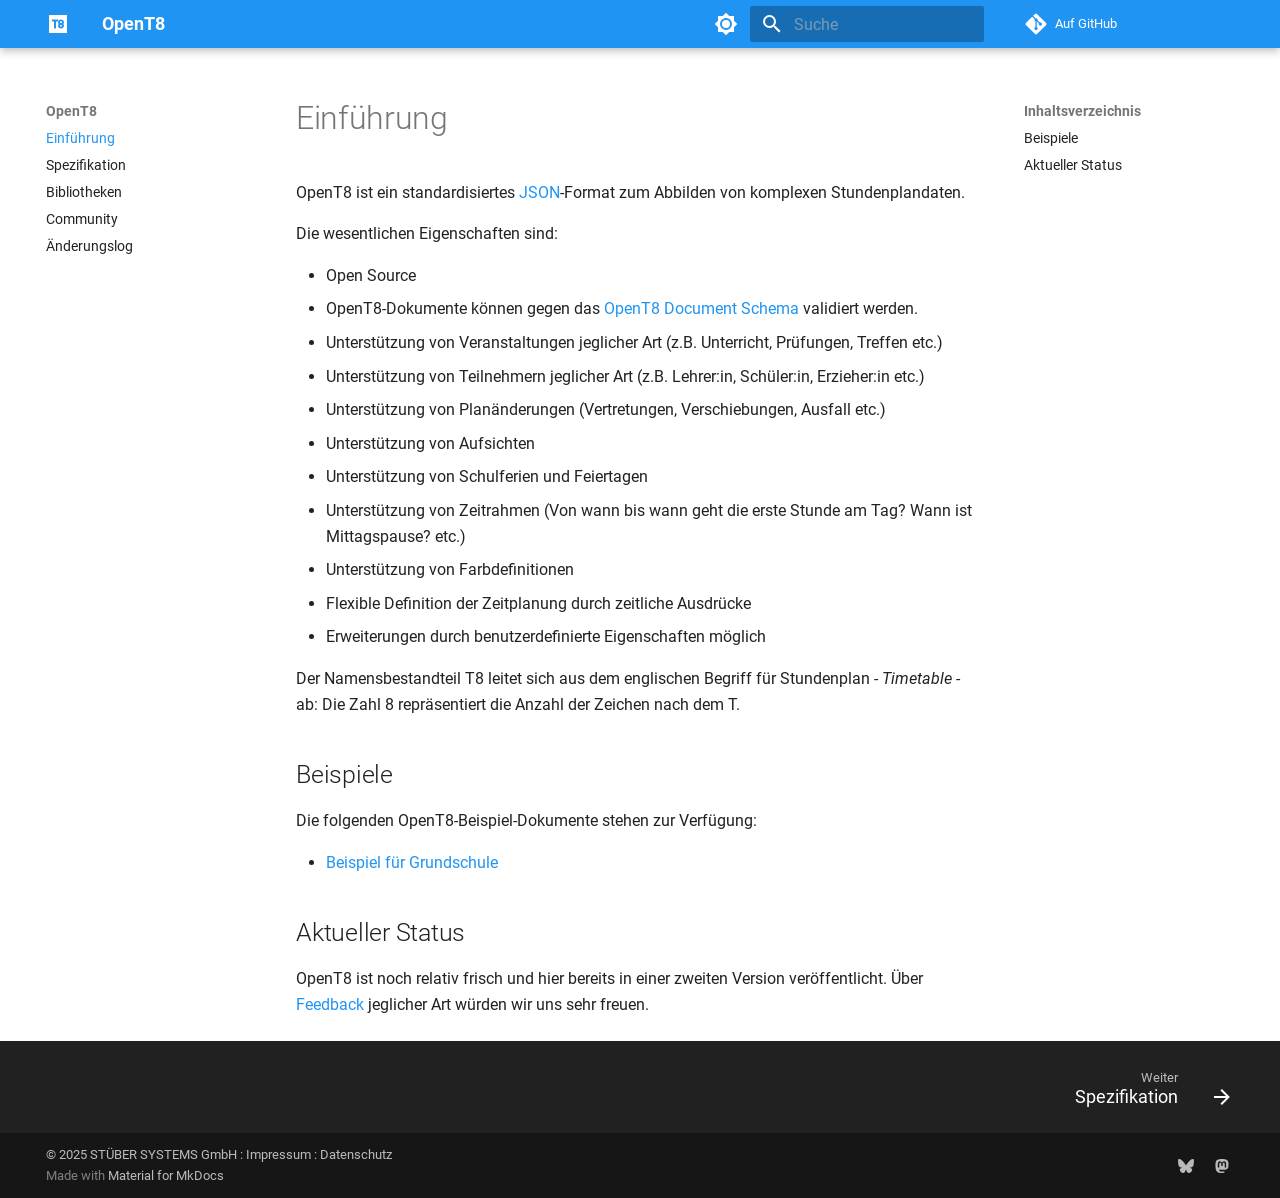
==== commit 31ccec8d: "Deployed 85c3741 with MkDocs version: 1.6.1" ====
--- a/index.html
+++ b/index.html
@@ -1 +1 @@
-<!doctype html><html lang=de class=no-js> <head><meta charset=utf-8><meta name=viewport content="width=device-width,initial-scale=1"><meta name=description content="Documentation for OpenT8"><meta name=author content="STÜBER SYSTEMS GmbH"><link href=https://openpotato.github.io/opent8/ rel=canonical><link href=specification/ rel=next><link rel=icon href=assets/logos/favicon.ico><meta name=generator content="mkdocs-1.6.1, mkdocs-material-9.6.10"><title>OpenT8</title><link rel=stylesheet href=assets/stylesheets/main.4af4bdda.min.css><link rel=stylesheet href=assets/stylesheets/palette.06af60db.min.css><link rel=stylesheet href=assets/css/custom.css><script>__md_scope=new URL(".",location),__md_hash=e=>[...e].reduce(((e,_)=>(e<<5)-e+_.charCodeAt(0)),0),__md_get=(e,_=localStorage,t=__md_scope)=>JSON.parse(_.getItem(t.pathname+"."+e)),__md_set=(e,_,t=localStorage,a=__md_scope)=>{try{t.setItem(a.pathname+"."+e,JSON.stringify(_))}catch(e){}}</script></head> <body dir=ltr data-md-color-scheme=default data-md-color-primary=blue data-md-color-accent=blue> <input class=md-toggle data-md-toggle=drawer type=checkbox id=__drawer autocomplete=off> <input class=md-toggle data-md-toggle=search type=checkbox id=__search autocomplete=off> <label class=md-overlay for=__drawer></label> <div data-md-component=skip> <a href=#einfuhrung class=md-skip> Zum Inhalt </a> </div> <div data-md-component=announce> </div> <header class="md-header md-header--shadow" data-md-component=header> <nav class="md-header__inner md-grid" aria-label=Kopfzeile> <a href=. title=OpenT8 class="md-header__button md-logo" aria-label=OpenT8 data-md-component=logo> <img src=assets/logos/logo.svg alt=logo> </a> <label class="md-header__button md-icon" for=__drawer> <svg xmlns=http://www.w3.org/2000/svg viewbox="0 0 24 24"><path d="M3 6h18v2H3zm0 5h18v2H3zm0 5h18v2H3z"/></svg> </label> <div class=md-header__title data-md-component=header-title> <div class=md-header__ellipsis> <div class=md-header__topic> <span class=md-ellipsis> OpenT8 </span> </div> <div class=md-header__topic data-md-component=header-topic> <span class=md-ellipsis> Einführung </span> </div> </div> </div> <form class=md-header__option data-md-component=palette> <input class=md-option data-md-color-media data-md-color-scheme=default data-md-color-primary=blue data-md-color-accent=blue aria-label="In den Dunkelmodus wechseln" type=radio name=__palette id=__palette_0> <label class="md-header__button md-icon" title="In den Dunkelmodus wechseln" for=__palette_1 hidden> <svg xmlns=http://www.w3.org/2000/svg viewbox="0 0 24 24"><path d="M12 8a4 4 0 0 0-4 4 4 4 0 0 0 4 4 4 4 0 0 0 4-4 4 4 0 0 0-4-4m0 10a6 6 0 0 1-6-6 6 6 0 0 1 6-6 6 6 0 0 1 6 6 6 6 0 0 1-6 6m8-9.31V4h-4.69L12 .69 8.69 4H4v4.69L.69 12 4 15.31V20h4.69L12 23.31 15.31 20H20v-4.69L23.31 12z"/></svg> </label> <input class=md-option data-md-color-media data-md-color-scheme=slate data-md-color-primary=blue data-md-color-accent=blue aria-label="In den Hellmodus wechseln" type=radio name=__palette id=__palette_1> <label class="md-header__button md-icon" title="In den Hellmodus wechseln" for=__palette_0 hidden> <svg xmlns=http://www.w3.org/2000/svg viewbox="0 0 24 24"><path d="M12 18c-.89 0-1.74-.2-2.5-.55C11.56 16.5 13 14.42 13 12s-1.44-4.5-3.5-5.45C10.26 6.2 11.11 6 12 6a6 6 0 0 1 6 6 6 6 0 0 1-6 6m8-9.31V4h-4.69L12 .69 8.69 4H4v4.69L.69 12 4 15.31V20h4.69L12 23.31 15.31 20H20v-4.69L23.31 12z"/></svg> </label> </form> <script>var palette=__md_get("__palette");if(palette&&palette.color){if("(prefers-color-scheme)"===palette.color.media){var media=matchMedia("(prefers-color-scheme: light)"),input=document.querySelector(media.matches?"[data-md-color-media='(prefers-color-scheme: light)']":"[data-md-color-media='(prefers-color-scheme: dark)']");palette.color.media=input.getAttribute("data-md-color-media"),palette.color.scheme=input.getAttribute("data-md-color-scheme"),palette.color.primary=input.getAttribute("data-md-color-primary"),palette.color.accent=input.getAttribute("data-md-color-accent")}for(var[key,value]of Object.entries(palette.color))document.body.setAttribute("data-md-color-"+key,value)}</script> <label class="md-header__button md-icon" for=__search> <svg xmlns=http://www.w3.org/2000/svg viewbox="0 0 24 24"><path d="M9.5 3A6.5 6.5 0 0 1 16 9.5c0 1.61-.59 3.09-1.56 4.23l.27.27h.79l5 5-1.5 1.5-5-5v-.79l-.27-.27A6.52 6.52 0 0 1 9.5 16 6.5 6.5 0 0 1 3 9.5 6.5 6.5 0 0 1 9.5 3m0 2C7 5 5 7 5 9.5S7 14 9.5 14 14 12 14 9.5 12 5 9.5 5"/></svg> </label> <div class=md-search data-md-component=search role=dialog> <label class=md-search__overlay for=__search></label> <div class=md-search__inner role=search> <form class=md-search__form name=search> <input type=text class=md-search__input name=query aria-label=Suche placeholder=Suche autocapitalize=off autocorrect=off autocomplete=off spellcheck=false data-md-component=search-query required> <label class="md-search__icon md-icon" for=__search> <svg xmlns=http://www.w3.org/2000/svg viewbox="0 0 24 24"><path d="M9.5 3A6.5 6.5 0 0 1 16 9.5c0 1.61-.59 3.09-1.56 4.23l.27.27h.79l5 5-1.5 1.5-5-5v-.79l-.27-.27A6.52 6.52 0 0 1 9.5 16 6.5 6.5 0 0 1 3 9.5 6.5 6.5 0 0 1 9.5 3m0 2C7 5 5 7 5 9.5S7 14 9.5 14 14 12 14 9.5 12 5 9.5 5"/></svg> <svg xmlns=http://www.w3.org/2000/svg viewbox="0 0 24 24"><path d="M20 11v2H8l5.5 5.5-1.42 1.42L4.16 12l7.92-7.92L13.5 5.5 8 11z"/></svg> </label> <nav class=md-search__options aria-label=Suche> <a href=javascript:void(0) class="md-search__icon md-icon" title=Teilen aria-label=Teilen data-clipboard data-clipboard-text data-md-component=search-share tabindex=-1> <svg xmlns=http://www.w3.org/2000/svg viewbox="0 0 24 24"><path d="M18 16.08c-.76 0-1.44.3-1.96.77L8.91 12.7c.05-.23.09-.46.09-.7s-.04-.47-.09-.7l7.05-4.11c.54.5 1.25.81 2.04.81a3 3 0 0 0 3-3 3 3 0 0 0-3-3 3 3 0 0 0-3 3c0 .24.04.47.09.7L8.04 9.81C7.5 9.31 6.79 9 6 9a3 3 0 0 0-3 3 3 3 0 0 0 3 3c.79 0 1.5-.31 2.04-.81l7.12 4.15c-.05.21-.08.43-.08.66 0 1.61 1.31 2.91 2.92 2.91s2.92-1.3 2.92-2.91A2.92 2.92 0 0 0 18 16.08"/></svg> </a> <button type=reset class="md-search__icon md-icon" title=Zurücksetzen aria-label=Zurücksetzen tabindex=-1> <svg xmlns=http://www.w3.org/2000/svg viewbox="0 0 24 24"><path d="M19 6.41 17.59 5 12 10.59 6.41 5 5 6.41 10.59 12 5 17.59 6.41 19 12 13.41 17.59 19 19 17.59 13.41 12z"/></svg> </button> </nav> <div class=md-search__suggest data-md-component=search-suggest></div> </form> <div class=md-search__output> <div class=md-search__scrollwrap tabindex=0 data-md-scrollfix> <div class=md-search-result data-md-component=search-result> <div class=md-search-result__meta> Suche wird initialisiert </div> <ol class=md-search-result__list role=presentation></ol> </div> </div> </div> </div> </div> <div class=md-header__source> <a href=https://github.com/openpotato/opent8 title="Zum Repository" class=md-source data-md-component=source> <div class="md-source__icon md-icon"> <svg xmlns=http://www.w3.org/2000/svg viewbox="0 0 448 512"><!-- Font Awesome Free 6.7.2 by @fontawesome - https://fontawesome.com License - https://fontawesome.com/license/free (Icons: CC BY 4.0, Fonts: SIL OFL 1.1, Code: MIT License) Copyright 2024 Fonticons, Inc.--><path d="M439.55 236.05 244 40.45a28.87 28.87 0 0 0-40.81 0l-40.66 40.63 51.52 51.52c27.06-9.14 52.68 16.77 43.39 43.68l49.66 49.66c34.23-11.8 61.18 31 35.47 56.69-26.49 26.49-70.21-2.87-56-37.34L240.22 199v121.85c25.3 12.54 22.26 41.85 9.08 55a34.34 34.34 0 0 1-48.55 0c-17.57-17.6-11.07-46.91 11.25-56v-123c-20.8-8.51-24.6-30.74-18.64-45L142.57 101 8.45 235.14a28.86 28.86 0 0 0 0 40.81l195.61 195.6a28.86 28.86 0 0 0 40.8 0l194.69-194.69a28.86 28.86 0 0 0 0-40.81"/></svg> </div> <div class=md-source__repository> Auf GitHub </div> </a> </div> </nav> </header> <div class=md-container data-md-component=container> <main class=md-main data-md-component=main> <div class="md-main__inner md-grid"> <div class="md-sidebar md-sidebar--primary" data-md-component=sidebar data-md-type=navigation> <div class=md-sidebar__scrollwrap> <div class=md-sidebar__inner> <nav class="md-nav md-nav--primary" aria-label=Navigation data-md-level=0> <label class=md-nav__title for=__drawer> <a href=. title=OpenT8 class="md-nav__button md-logo" aria-label=OpenT8 data-md-component=logo> <img src=assets/logos/logo.svg alt=logo> </a> OpenT8 </label> <div class=md-nav__source> <a href=https://github.com/openpotato/opent8 title="Zum Repository" class=md-source data-md-component=source> <div class="md-source__icon md-icon"> <svg xmlns=http://www.w3.org/2000/svg viewbox="0 0 448 512"><!-- Font Awesome Free 6.7.2 by @fontawesome - https://fontawesome.com License - https://fontawesome.com/license/free (Icons: CC BY 4.0, Fonts: SIL OFL 1.1, Code: MIT License) Copyright 2024 Fonticons, Inc.--><path d="M439.55 236.05 244 40.45a28.87 28.87 0 0 0-40.81 0l-40.66 40.63 51.52 51.52c27.06-9.14 52.68 16.77 43.39 43.68l49.66 49.66c34.23-11.8 61.18 31 35.47 56.69-26.49 26.49-70.21-2.87-56-37.34L240.22 199v121.85c25.3 12.54 22.26 41.85 9.08 55a34.34 34.34 0 0 1-48.55 0c-17.57-17.6-11.07-46.91 11.25-56v-123c-20.8-8.51-24.6-30.74-18.64-45L142.57 101 8.45 235.14a28.86 28.86 0 0 0 0 40.81l195.61 195.6a28.86 28.86 0 0 0 40.8 0l194.69-194.69a28.86 28.86 0 0 0 0-40.81"/></svg> </div> <div class=md-source__repository> Auf GitHub </div> </a> </div> <ul class=md-nav__list data-md-scrollfix> <li class="md-nav__item md-nav__item--active"> <input class="md-nav__toggle md-toggle" type=checkbox id=__toc> <label class="md-nav__link md-nav__link--active" for=__toc> <span class=md-ellipsis> Einführung </span> <span class="md-nav__icon md-icon"></span> </label> <a href=. class="md-nav__link md-nav__link--active"> <span class=md-ellipsis> Einführung </span> </a> <nav class="md-nav md-nav--secondary" aria-label=Inhaltsverzeichnis> <label class=md-nav__title for=__toc> <span class="md-nav__icon md-icon"></span> Inhaltsverzeichnis </label> <ul class=md-nav__list data-md-component=toc data-md-scrollfix> <li class=md-nav__item> <a href=#beispiele class=md-nav__link> <span class=md-ellipsis> Beispiele </span> </a> </li> <li class=md-nav__item> <a href=#aktueller-status class=md-nav__link> <span class=md-ellipsis> Aktueller Status </span> </a> </li> </ul> </nav> </li> <li class=md-nav__item> <a href=specification/ class=md-nav__link> <span class=md-ellipsis> Spezifikation </span> </a> </li> <li class=md-nav__item> <a href=libraries/ class=md-nav__link> <span class=md-ellipsis> Bibliotheken </span> </a> </li> <li class=md-nav__item> <a href=community/ class=md-nav__link> <span class=md-ellipsis> Community </span> </a> </li> <li class=md-nav__item> <a href=change-log/ class=md-nav__link> <span class=md-ellipsis> Änderungslog </span> </a> </li> </ul> </nav> </div> </div> </div> <div class="md-sidebar md-sidebar--secondary" data-md-component=sidebar data-md-type=toc> <div class=md-sidebar__scrollwrap> <div class=md-sidebar__inner> <nav class="md-nav md-nav--secondary" aria-label=Inhaltsverzeichnis> <label class=md-nav__title for=__toc> <span class="md-nav__icon md-icon"></span> Inhaltsverzeichnis </label> <ul class=md-nav__list data-md-component=toc data-md-scrollfix> <li class=md-nav__item> <a href=#beispiele class=md-nav__link> <span class=md-ellipsis> Beispiele </span> </a> </li> <li class=md-nav__item> <a href=#aktueller-status class=md-nav__link> <span class=md-ellipsis> Aktueller Status </span> </a> </li> </ul> </nav> </div> </div> </div> <div class=md-content data-md-component=content> <article class="md-content__inner md-typeset"> <h1 id=einfuhrung>Einführung<a class=headerlink href=#einfuhrung title="Permanent link">&para;</a></h1> <p>OpenT8 ist ein standardisiertes <a href=https://www.json.org/ >JSON</a>-Format zum Abbilden von komplexen Stundenplandaten. </p> <p>Die wesentlichen Eigenschaften sind:</p> <ul> <li>Open Source</li> <li>OpenT8-Dokumente können gegen das <a href=https://github.com/openpotato/opent8/blob/main/schemas/v0.3/schema.json>OpenT8 Document Schema</a> validiert werden.</li> <li>Unterstützung von Veranstaltungen jeglicher Art (z.B. Unterricht, Prüfungen, Treffen etc.)</li> <li>Unterstützung von Teilnehmern jeglicher Art (z.B. Lehrer:in, Schüler:in, Erzieher:in etc.)</li> <li>Unterstützung von Planänderungen (Vertretungen, Verschiebungen, Ausfall etc.)</li> <li>Unterstützung von Aufsichten</li> <li>Unterstützung von Schulferien und Feiertagen</li> <li>Unterstützung von Zeitrahmen (Von wann bis wann geht die erste Stunde am Tag? Wann ist Mittagspause? etc.)</li> <li>Unterstützung von Farbdefinitionen</li> <li>Flexible Definition der Zeitplanung durch zeitliche Ausdrücke</li> <li>Erweiterungen durch benutzerdefinierte Eigenschaften möglich</li> </ul> <p>Der Namensbestandteil T8 leitet sich aus dem englischen Begriff für Stundenplan - <em>Timetable</em> - ab: Die Zahl 8 repräsentiert die Anzahl der Zeichen nach dem T.</p> <h2 id=beispiele>Beispiele<a class=headerlink href=#beispiele title="Permanent link">&para;</a></h2> <p>Die folgenden OpenT8-Beispiel-Dokumente stehen zur Verfügung:</p> <ul> <li><a href=https://github.com/openpotato/opent8/blob/main/samples/sample.de.grundschule.json>Beispiel für Grundschule</a></li> </ul> <h2 id=aktueller-status>Aktueller Status<a class=headerlink href=#aktueller-status title="Permanent link">&para;</a></h2> <p>OpenT8 ist noch relativ frisch und hier bereits in einer zweiten Version veröffentlicht. Über <a href=community/ >Feedback</a> jeglicher Art würden wir uns sehr freuen.</p> </article> </div> <script>var target=document.getElementById(location.hash.slice(1));target&&target.name&&(target.checked=target.name.startsWith("__tabbed_"))</script> </div> </main> <footer class=md-footer> <nav class="md-footer__inner md-grid" aria-label=Fußzeile> <a href=specification/ class="md-footer__link md-footer__link--next" aria-label="Weiter: Spezifikation"> <div class=md-footer__title> <span class=md-footer__direction> Weiter </span> <div class=md-ellipsis> Spezifikation </div> </div> <div class="md-footer__button md-icon"> <svg xmlns=http://www.w3.org/2000/svg viewbox="0 0 24 24"><path d="M4 11v2h12l-5.5 5.5 1.42 1.42L19.84 12l-7.92-7.92L10.5 5.5 16 11z"/></svg> </div> </a> </nav> <div class="md-footer-meta md-typeset"> <div class="md-footer-meta__inner md-grid"> <div class=md-copyright> <div class=md-copyright__highlight> &copy; 2025 STÜBER SYSTEMS GmbH : <a href=https://legal.stueber.de/imprint.php>Impressum</a> : <a href=https://legal.stueber.de/privacy.php>Datenschutz</a> </div> Made with <a href=https://squidfunk.github.io/mkdocs-material/ target=_blank rel=noopener> Material for MkDocs </a> </div> <div class=md-social> <a href=https://bsky.app/profile/openpotato.org target=_blank rel=noopener title=bsky.app class=md-social__link> <svg xmlns=http://www.w3.org/2000/svg viewbox="0 0 512 512"><!-- Font Awesome Free 6.7.2 by @fontawesome - https://fontawesome.com License - https://fontawesome.com/license/free (Icons: CC BY 4.0, Fonts: SIL OFL 1.1, Code: MIT License) Copyright 2024 Fonticons, Inc.--><path d="M111.8 62.2C170.2 105.9 233 194.7 256 242.4c23-47.6 85.8-136.4 144.2-180.2 42.1-31.6 110.3-56 110.3 21.8 0 15.5-8.9 130.5-14.1 149.2-18.2 64.8-84.4 81.4-143.3 71.3C456 322 482.2 380 425.6 438c-107.4 110.2-154.3-27.6-166.3-62.9-1.7-4.9-2.6-7.8-3.3-7.8s-1.6 3-3.3 7.8c-12 35.3-59 173.1-166.3 62.9-56.5-58-30.4-116 72.5-133.5C100 314.6 33.8 298 15.7 233.1 10.4 214.4 1.5 99.4 1.5 83.9c0-77.8 68.2-53.4 110.3-21.8z"/></svg> </a> <a href=https://fosstodon.org/@openpotato target=_blank rel="noopener me" title=fosstodon.org class=md-social__link> <svg xmlns=http://www.w3.org/2000/svg viewbox="0 0 448 512"><!-- Font Awesome Free 6.7.2 by @fontawesome - https://fontawesome.com License - https://fontawesome.com/license/free (Icons: CC BY 4.0, Fonts: SIL OFL 1.1, Code: MIT License) Copyright 2024 Fonticons, Inc.--><path d="M433 179.11c0-97.2-63.71-125.7-63.71-125.7-62.52-28.7-228.56-28.4-290.48 0 0 0-63.72 28.5-63.72 125.7 0 115.7-6.6 259.4 105.63 289.1 40.51 10.7 75.32 13 103.33 11.4 50.81-2.8 79.32-18.1 79.32-18.1l-1.7-36.9s-36.31 11.4-77.12 10.1c-40.41-1.4-83-4.4-89.63-54a102.5 102.5 0 0 1-.9-13.9c85.63 20.9 158.65 9.1 178.75 6.7 56.12-6.7 105-41.3 111.23-72.9 9.8-49.8 9-121.5 9-121.5m-75.12 125.2h-46.63v-114.2c0-49.7-64-51.6-64 6.9v62.5h-46.33V197c0-58.5-64-56.6-64-6.9v114.2H90.19c0-122.1-5.2-147.9 18.41-175 25.9-28.9 79.82-30.8 103.83 6.1l11.6 19.5 11.6-19.5c24.11-37.1 78.12-34.8 103.83-6.1 23.71 27.3 18.4 53 18.4 175z"/></svg> </a> </div> </div> </div> </footer> </div> <div class=md-dialog data-md-component=dialog> <div class="md-dialog__inner md-typeset"></div> </div> <script id=__config type=application/json>{"base": ".", "features": ["navigation.footer", "navigation.instant", "search.highlight", "search.share", "search.suggest", "toc.follow"], "search": "assets/javascripts/workers/search.f8cc74c7.min.js", "tags": null, "translations": {"clipboard.copied": "In Zwischenablage kopiert", "clipboard.copy": "In Zwischenablage kopieren", "search.result.more.one": "1 weiteres Suchergebnis auf dieser Seite", "search.result.more.other": "# weitere Suchergebnisse auf dieser Seite", "search.result.none": "Keine Suchergebnisse", "search.result.one": "1 Suchergebnis", "search.result.other": "# Suchergebnisse", "search.result.placeholder": "Suchbegriff eingeben", "search.result.term.missing": "Es fehlt", "select.version": "Version ausw\u00e4hlen"}, "version": null}</script> <script src=assets/javascripts/bundle.c8b220af.min.js></script> </body> </html>+<!doctype html><html lang=de class=no-js> <head><meta charset=utf-8><meta name=viewport content="width=device-width,initial-scale=1"><meta name=description content="Documentation for OpenT8"><meta name=author content="STÜBER SYSTEMS GmbH"><link href=https://openpotato.github.io/opent8/ rel=canonical><link href=specification/ rel=next><link rel=icon href=assets/logos/favicon.ico><meta name=generator content="mkdocs-1.6.1, mkdocs-material-9.6.11"><title>OpenT8</title><link rel=stylesheet href=assets/stylesheets/main.4af4bdda.min.css><link rel=stylesheet href=assets/stylesheets/palette.06af60db.min.css><link rel=stylesheet href=assets/css/custom.css><script>__md_scope=new URL(".",location),__md_hash=e=>[...e].reduce(((e,_)=>(e<<5)-e+_.charCodeAt(0)),0),__md_get=(e,_=localStorage,t=__md_scope)=>JSON.parse(_.getItem(t.pathname+"."+e)),__md_set=(e,_,t=localStorage,a=__md_scope)=>{try{t.setItem(a.pathname+"."+e,JSON.stringify(_))}catch(e){}}</script></head> <body dir=ltr data-md-color-scheme=default data-md-color-primary=blue data-md-color-accent=blue> <input class=md-toggle data-md-toggle=drawer type=checkbox id=__drawer autocomplete=off> <input class=md-toggle data-md-toggle=search type=checkbox id=__search autocomplete=off> <label class=md-overlay for=__drawer></label> <div data-md-component=skip> <a href=#einfuhrung class=md-skip> Zum Inhalt </a> </div> <div data-md-component=announce> </div> <header class="md-header md-header--shadow" data-md-component=header> <nav class="md-header__inner md-grid" aria-label=Kopfzeile> <a href=. title=OpenT8 class="md-header__button md-logo" aria-label=OpenT8 data-md-component=logo> <img src=assets/logos/logo.svg alt=logo> </a> <label class="md-header__button md-icon" for=__drawer> <svg xmlns=http://www.w3.org/2000/svg viewbox="0 0 24 24"><path d="M3 6h18v2H3zm0 5h18v2H3zm0 5h18v2H3z"/></svg> </label> <div class=md-header__title data-md-component=header-title> <div class=md-header__ellipsis> <div class=md-header__topic> <span class=md-ellipsis> OpenT8 </span> </div> <div class=md-header__topic data-md-component=header-topic> <span class=md-ellipsis> Einführung </span> </div> </div> </div> <form class=md-header__option data-md-component=palette> <input class=md-option data-md-color-media data-md-color-scheme=default data-md-color-primary=blue data-md-color-accent=blue aria-label="In den Dunkelmodus wechseln" type=radio name=__palette id=__palette_0> <label class="md-header__button md-icon" title="In den Dunkelmodus wechseln" for=__palette_1 hidden> <svg xmlns=http://www.w3.org/2000/svg viewbox="0 0 24 24"><path d="M12 8a4 4 0 0 0-4 4 4 4 0 0 0 4 4 4 4 0 0 0 4-4 4 4 0 0 0-4-4m0 10a6 6 0 0 1-6-6 6 6 0 0 1 6-6 6 6 0 0 1 6 6 6 6 0 0 1-6 6m8-9.31V4h-4.69L12 .69 8.69 4H4v4.69L.69 12 4 15.31V20h4.69L12 23.31 15.31 20H20v-4.69L23.31 12z"/></svg> </label> <input class=md-option data-md-color-media data-md-color-scheme=slate data-md-color-primary=blue data-md-color-accent=blue aria-label="In den Hellmodus wechseln" type=radio name=__palette id=__palette_1> <label class="md-header__button md-icon" title="In den Hellmodus wechseln" for=__palette_0 hidden> <svg xmlns=http://www.w3.org/2000/svg viewbox="0 0 24 24"><path d="M12 18c-.89 0-1.74-.2-2.5-.55C11.56 16.5 13 14.42 13 12s-1.44-4.5-3.5-5.45C10.26 6.2 11.11 6 12 6a6 6 0 0 1 6 6 6 6 0 0 1-6 6m8-9.31V4h-4.69L12 .69 8.69 4H4v4.69L.69 12 4 15.31V20h4.69L12 23.31 15.31 20H20v-4.69L23.31 12z"/></svg> </label> </form> <script>var palette=__md_get("__palette");if(palette&&palette.color){if("(prefers-color-scheme)"===palette.color.media){var media=matchMedia("(prefers-color-scheme: light)"),input=document.querySelector(media.matches?"[data-md-color-media='(prefers-color-scheme: light)']":"[data-md-color-media='(prefers-color-scheme: dark)']");palette.color.media=input.getAttribute("data-md-color-media"),palette.color.scheme=input.getAttribute("data-md-color-scheme"),palette.color.primary=input.getAttribute("data-md-color-primary"),palette.color.accent=input.getAttribute("data-md-color-accent")}for(var[key,value]of Object.entries(palette.color))document.body.setAttribute("data-md-color-"+key,value)}</script> <label class="md-header__button md-icon" for=__search> <svg xmlns=http://www.w3.org/2000/svg viewbox="0 0 24 24"><path d="M9.5 3A6.5 6.5 0 0 1 16 9.5c0 1.61-.59 3.09-1.56 4.23l.27.27h.79l5 5-1.5 1.5-5-5v-.79l-.27-.27A6.52 6.52 0 0 1 9.5 16 6.5 6.5 0 0 1 3 9.5 6.5 6.5 0 0 1 9.5 3m0 2C7 5 5 7 5 9.5S7 14 9.5 14 14 12 14 9.5 12 5 9.5 5"/></svg> </label> <div class=md-search data-md-component=search role=dialog> <label class=md-search__overlay for=__search></label> <div class=md-search__inner role=search> <form class=md-search__form name=search> <input type=text class=md-search__input name=query aria-label=Suche placeholder=Suche autocapitalize=off autocorrect=off autocomplete=off spellcheck=false data-md-component=search-query required> <label class="md-search__icon md-icon" for=__search> <svg xmlns=http://www.w3.org/2000/svg viewbox="0 0 24 24"><path d="M9.5 3A6.5 6.5 0 0 1 16 9.5c0 1.61-.59 3.09-1.56 4.23l.27.27h.79l5 5-1.5 1.5-5-5v-.79l-.27-.27A6.52 6.52 0 0 1 9.5 16 6.5 6.5 0 0 1 3 9.5 6.5 6.5 0 0 1 9.5 3m0 2C7 5 5 7 5 9.5S7 14 9.5 14 14 12 14 9.5 12 5 9.5 5"/></svg> <svg xmlns=http://www.w3.org/2000/svg viewbox="0 0 24 24"><path d="M20 11v2H8l5.5 5.5-1.42 1.42L4.16 12l7.92-7.92L13.5 5.5 8 11z"/></svg> </label> <nav class=md-search__options aria-label=Suche> <a href=javascript:void(0) class="md-search__icon md-icon" title=Teilen aria-label=Teilen data-clipboard data-clipboard-text data-md-component=search-share tabindex=-1> <svg xmlns=http://www.w3.org/2000/svg viewbox="0 0 24 24"><path d="M18 16.08c-.76 0-1.44.3-1.96.77L8.91 12.7c.05-.23.09-.46.09-.7s-.04-.47-.09-.7l7.05-4.11c.54.5 1.25.81 2.04.81a3 3 0 0 0 3-3 3 3 0 0 0-3-3 3 3 0 0 0-3 3c0 .24.04.47.09.7L8.04 9.81C7.5 9.31 6.79 9 6 9a3 3 0 0 0-3 3 3 3 0 0 0 3 3c.79 0 1.5-.31 2.04-.81l7.12 4.15c-.05.21-.08.43-.08.66 0 1.61 1.31 2.91 2.92 2.91s2.92-1.3 2.92-2.91A2.92 2.92 0 0 0 18 16.08"/></svg> </a> <button type=reset class="md-search__icon md-icon" title=Zurücksetzen aria-label=Zurücksetzen tabindex=-1> <svg xmlns=http://www.w3.org/2000/svg viewbox="0 0 24 24"><path d="M19 6.41 17.59 5 12 10.59 6.41 5 5 6.41 10.59 12 5 17.59 6.41 19 12 13.41 17.59 19 19 17.59 13.41 12z"/></svg> </button> </nav> <div class=md-search__suggest data-md-component=search-suggest></div> </form> <div class=md-search__output> <div class=md-search__scrollwrap tabindex=0 data-md-scrollfix> <div class=md-search-result data-md-component=search-result> <div class=md-search-result__meta> Suche wird initialisiert </div> <ol class=md-search-result__list role=presentation></ol> </div> </div> </div> </div> </div> <div class=md-header__source> <a href=https://github.com/openpotato/opent8 title="Zum Repository" class=md-source data-md-component=source> <div class="md-source__icon md-icon"> <svg xmlns=http://www.w3.org/2000/svg viewbox="0 0 448 512"><!-- Font Awesome Free 6.7.2 by @fontawesome - https://fontawesome.com License - https://fontawesome.com/license/free (Icons: CC BY 4.0, Fonts: SIL OFL 1.1, Code: MIT License) Copyright 2024 Fonticons, Inc.--><path d="M439.55 236.05 244 40.45a28.87 28.87 0 0 0-40.81 0l-40.66 40.63 51.52 51.52c27.06-9.14 52.68 16.77 43.39 43.68l49.66 49.66c34.23-11.8 61.18 31 35.47 56.69-26.49 26.49-70.21-2.87-56-37.34L240.22 199v121.85c25.3 12.54 22.26 41.85 9.08 55a34.34 34.34 0 0 1-48.55 0c-17.57-17.6-11.07-46.91 11.25-56v-123c-20.8-8.51-24.6-30.74-18.64-45L142.57 101 8.45 235.14a28.86 28.86 0 0 0 0 40.81l195.61 195.6a28.86 28.86 0 0 0 40.8 0l194.69-194.69a28.86 28.86 0 0 0 0-40.81"/></svg> </div> <div class=md-source__repository> Auf GitHub </div> </a> </div> </nav> </header> <div class=md-container data-md-component=container> <main class=md-main data-md-component=main> <div class="md-main__inner md-grid"> <div class="md-sidebar md-sidebar--primary" data-md-component=sidebar data-md-type=navigation> <div class=md-sidebar__scrollwrap> <div class=md-sidebar__inner> <nav class="md-nav md-nav--primary" aria-label=Navigation data-md-level=0> <label class=md-nav__title for=__drawer> <a href=. title=OpenT8 class="md-nav__button md-logo" aria-label=OpenT8 data-md-component=logo> <img src=assets/logos/logo.svg alt=logo> </a> OpenT8 </label> <div class=md-nav__source> <a href=https://github.com/openpotato/opent8 title="Zum Repository" class=md-source data-md-component=source> <div class="md-source__icon md-icon"> <svg xmlns=http://www.w3.org/2000/svg viewbox="0 0 448 512"><!-- Font Awesome Free 6.7.2 by @fontawesome - https://fontawesome.com License - https://fontawesome.com/license/free (Icons: CC BY 4.0, Fonts: SIL OFL 1.1, Code: MIT License) Copyright 2024 Fonticons, Inc.--><path d="M439.55 236.05 244 40.45a28.87 28.87 0 0 0-40.81 0l-40.66 40.63 51.52 51.52c27.06-9.14 52.68 16.77 43.39 43.68l49.66 49.66c34.23-11.8 61.18 31 35.47 56.69-26.49 26.49-70.21-2.87-56-37.34L240.22 199v121.85c25.3 12.54 22.26 41.85 9.08 55a34.34 34.34 0 0 1-48.55 0c-17.57-17.6-11.07-46.91 11.25-56v-123c-20.8-8.51-24.6-30.74-18.64-45L142.57 101 8.45 235.14a28.86 28.86 0 0 0 0 40.81l195.61 195.6a28.86 28.86 0 0 0 40.8 0l194.69-194.69a28.86 28.86 0 0 0 0-40.81"/></svg> </div> <div class=md-source__repository> Auf GitHub </div> </a> </div> <ul class=md-nav__list data-md-scrollfix> <li class="md-nav__item md-nav__item--active"> <input class="md-nav__toggle md-toggle" type=checkbox id=__toc> <label class="md-nav__link md-nav__link--active" for=__toc> <span class=md-ellipsis> Einführung </span> <span class="md-nav__icon md-icon"></span> </label> <a href=. class="md-nav__link md-nav__link--active"> <span class=md-ellipsis> Einführung </span> </a> <nav class="md-nav md-nav--secondary" aria-label=Inhaltsverzeichnis> <label class=md-nav__title for=__toc> <span class="md-nav__icon md-icon"></span> Inhaltsverzeichnis </label> <ul class=md-nav__list data-md-component=toc data-md-scrollfix> <li class=md-nav__item> <a href=#beispiele class=md-nav__link> <span class=md-ellipsis> Beispiele </span> </a> </li> <li class=md-nav__item> <a href=#aktueller-status class=md-nav__link> <span class=md-ellipsis> Aktueller Status </span> </a> </li> </ul> </nav> </li> <li class=md-nav__item> <a href=specification/ class=md-nav__link> <span class=md-ellipsis> Spezifikation </span> </a> </li> <li class=md-nav__item> <a href=libraries/ class=md-nav__link> <span class=md-ellipsis> Bibliotheken </span> </a> </li> <li class=md-nav__item> <a href=community/ class=md-nav__link> <span class=md-ellipsis> Community </span> </a> </li> <li class=md-nav__item> <a href=change-log/ class=md-nav__link> <span class=md-ellipsis> Änderungslog </span> </a> </li> </ul> </nav> </div> </div> </div> <div class="md-sidebar md-sidebar--secondary" data-md-component=sidebar data-md-type=toc> <div class=md-sidebar__scrollwrap> <div class=md-sidebar__inner> <nav class="md-nav md-nav--secondary" aria-label=Inhaltsverzeichnis> <label class=md-nav__title for=__toc> <span class="md-nav__icon md-icon"></span> Inhaltsverzeichnis </label> <ul class=md-nav__list data-md-component=toc data-md-scrollfix> <li class=md-nav__item> <a href=#beispiele class=md-nav__link> <span class=md-ellipsis> Beispiele </span> </a> </li> <li class=md-nav__item> <a href=#aktueller-status class=md-nav__link> <span class=md-ellipsis> Aktueller Status </span> </a> </li> </ul> </nav> </div> </div> </div> <div class=md-content data-md-component=content> <article class="md-content__inner md-typeset"> <h1 id=einfuhrung>Einführung<a class=headerlink href=#einfuhrung title="Permanent link">&para;</a></h1> <p>OpenT8 ist ein standardisiertes <a href=https://www.json.org/ >JSON</a>-Format zum Abbilden von komplexen Stundenplandaten. </p> <p>Die wesentlichen Eigenschaften sind:</p> <ul> <li>Open Source</li> <li>OpenT8-Dokumente können gegen das <a href=https://github.com/openpotato/opent8/blob/main/schemas/v0.4/schema.json>OpenT8 Document Schema</a> validiert werden.</li> <li>Unterstützung von Veranstaltungen jeglicher Art (z.B. Unterricht, Prüfungen, Treffen etc.)</li> <li>Unterstützung von Teilnehmern jeglicher Art (z.B. Lehrer:in, Schüler:in, Erzieher:in etc.)</li> <li>Unterstützung von Planänderungen (Vertretungen, Verschiebungen, Ausfall etc.)</li> <li>Unterstützung von Aufsichten</li> <li>Unterstützung von Schulferien und Feiertagen</li> <li>Unterstützung von Zeitrahmen (Von wann bis wann geht die erste Stunde am Tag? Wann ist Mittagspause? etc.)</li> <li>Unterstützung von Farbdefinitionen</li> <li>Flexible Definition der Zeitplanung durch zeitliche Ausdrücke</li> <li>Erweiterungen durch benutzerdefinierte Eigenschaften möglich</li> </ul> <p>Der Namensbestandteil T8 leitet sich aus dem englischen Begriff für Stundenplan - <em>Timetable</em> - ab: Die Zahl 8 repräsentiert die Anzahl der Zeichen nach dem T.</p> <h2 id=beispiele>Beispiele<a class=headerlink href=#beispiele title="Permanent link">&para;</a></h2> <p>Die folgenden OpenT8-Beispiel-Dokumente stehen zur Verfügung:</p> <ul> <li><a href=https://github.com/openpotato/opent8/blob/main/samples/sample.de.grundschule.json>Beispiel für Grundschule</a></li> </ul> <h2 id=aktueller-status>Aktueller Status<a class=headerlink href=#aktueller-status title="Permanent link">&para;</a></h2> <p>OpenT8 ist noch relativ frisch und hier bereits in einer zweiten Version veröffentlicht. Über <a href=community/ >Feedback</a> jeglicher Art würden wir uns sehr freuen.</p> </article> </div> <script>var target=document.getElementById(location.hash.slice(1));target&&target.name&&(target.checked=target.name.startsWith("__tabbed_"))</script> </div> </main> <footer class=md-footer> <nav class="md-footer__inner md-grid" aria-label=Fußzeile> <a href=specification/ class="md-footer__link md-footer__link--next" aria-label="Weiter: Spezifikation"> <div class=md-footer__title> <span class=md-footer__direction> Weiter </span> <div class=md-ellipsis> Spezifikation </div> </div> <div class="md-footer__button md-icon"> <svg xmlns=http://www.w3.org/2000/svg viewbox="0 0 24 24"><path d="M4 11v2h12l-5.5 5.5 1.42 1.42L19.84 12l-7.92-7.92L10.5 5.5 16 11z"/></svg> </div> </a> </nav> <div class="md-footer-meta md-typeset"> <div class="md-footer-meta__inner md-grid"> <div class=md-copyright> <div class=md-copyright__highlight> &copy; 2025 STÜBER SYSTEMS GmbH : <a href=https://legal.stueber.de/imprint.php>Impressum</a> : <a href=https://legal.stueber.de/privacy.php>Datenschutz</a> </div> Made with <a href=https://squidfunk.github.io/mkdocs-material/ target=_blank rel=noopener> Material for MkDocs </a> </div> <div class=md-social> <a href=https://bsky.app/profile/openpotato.org target=_blank rel=noopener title=bsky.app class=md-social__link> <svg xmlns=http://www.w3.org/2000/svg viewbox="0 0 512 512"><!-- Font Awesome Free 6.7.2 by @fontawesome - https://fontawesome.com License - https://fontawesome.com/license/free (Icons: CC BY 4.0, Fonts: SIL OFL 1.1, Code: MIT License) Copyright 2024 Fonticons, Inc.--><path d="M111.8 62.2C170.2 105.9 233 194.7 256 242.4c23-47.6 85.8-136.4 144.2-180.2 42.1-31.6 110.3-56 110.3 21.8 0 15.5-8.9 130.5-14.1 149.2-18.2 64.8-84.4 81.4-143.3 71.3C456 322 482.2 380 425.6 438c-107.4 110.2-154.3-27.6-166.3-62.9-1.7-4.9-2.6-7.8-3.3-7.8s-1.6 3-3.3 7.8c-12 35.3-59 173.1-166.3 62.9-56.5-58-30.4-116 72.5-133.5C100 314.6 33.8 298 15.7 233.1 10.4 214.4 1.5 99.4 1.5 83.9c0-77.8 68.2-53.4 110.3-21.8z"/></svg> </a> <a href=https://fosstodon.org/@openpotato target=_blank rel="noopener me" title=fosstodon.org class=md-social__link> <svg xmlns=http://www.w3.org/2000/svg viewbox="0 0 448 512"><!-- Font Awesome Free 6.7.2 by @fontawesome - https://fontawesome.com License - https://fontawesome.com/license/free (Icons: CC BY 4.0, Fonts: SIL OFL 1.1, Code: MIT License) Copyright 2024 Fonticons, Inc.--><path d="M433 179.11c0-97.2-63.71-125.7-63.71-125.7-62.52-28.7-228.56-28.4-290.48 0 0 0-63.72 28.5-63.72 125.7 0 115.7-6.6 259.4 105.63 289.1 40.51 10.7 75.32 13 103.33 11.4 50.81-2.8 79.32-18.1 79.32-18.1l-1.7-36.9s-36.31 11.4-77.12 10.1c-40.41-1.4-83-4.4-89.63-54a102.5 102.5 0 0 1-.9-13.9c85.63 20.9 158.65 9.1 178.75 6.7 56.12-6.7 105-41.3 111.23-72.9 9.8-49.8 9-121.5 9-121.5m-75.12 125.2h-46.63v-114.2c0-49.7-64-51.6-64 6.9v62.5h-46.33V197c0-58.5-64-56.6-64-6.9v114.2H90.19c0-122.1-5.2-147.9 18.41-175 25.9-28.9 79.82-30.8 103.83 6.1l11.6 19.5 11.6-19.5c24.11-37.1 78.12-34.8 103.83-6.1 23.71 27.3 18.4 53 18.4 175z"/></svg> </a> </div> </div> </div> </footer> </div> <div class=md-dialog data-md-component=dialog> <div class="md-dialog__inner md-typeset"></div> </div> <script id=__config type=application/json>{"base": ".", "features": ["navigation.footer", "navigation.instant", "search.highlight", "search.share", "search.suggest", "toc.follow"], "search": "assets/javascripts/workers/search.f8cc74c7.min.js", "tags": null, "translations": {"clipboard.copied": "In Zwischenablage kopiert", "clipboard.copy": "In Zwischenablage kopieren", "search.result.more.one": "1 weiteres Suchergebnis auf dieser Seite", "search.result.more.other": "# weitere Suchergebnisse auf dieser Seite", "search.result.none": "Keine Suchergebnisse", "search.result.one": "1 Suchergebnis", "search.result.other": "# Suchergebnisse", "search.result.placeholder": "Suchbegriff eingeben", "search.result.term.missing": "Es fehlt", "select.version": "Version ausw\u00e4hlen"}, "version": null}</script> <script src=assets/javascripts/bundle.c8b220af.min.js></script> </body> </html>
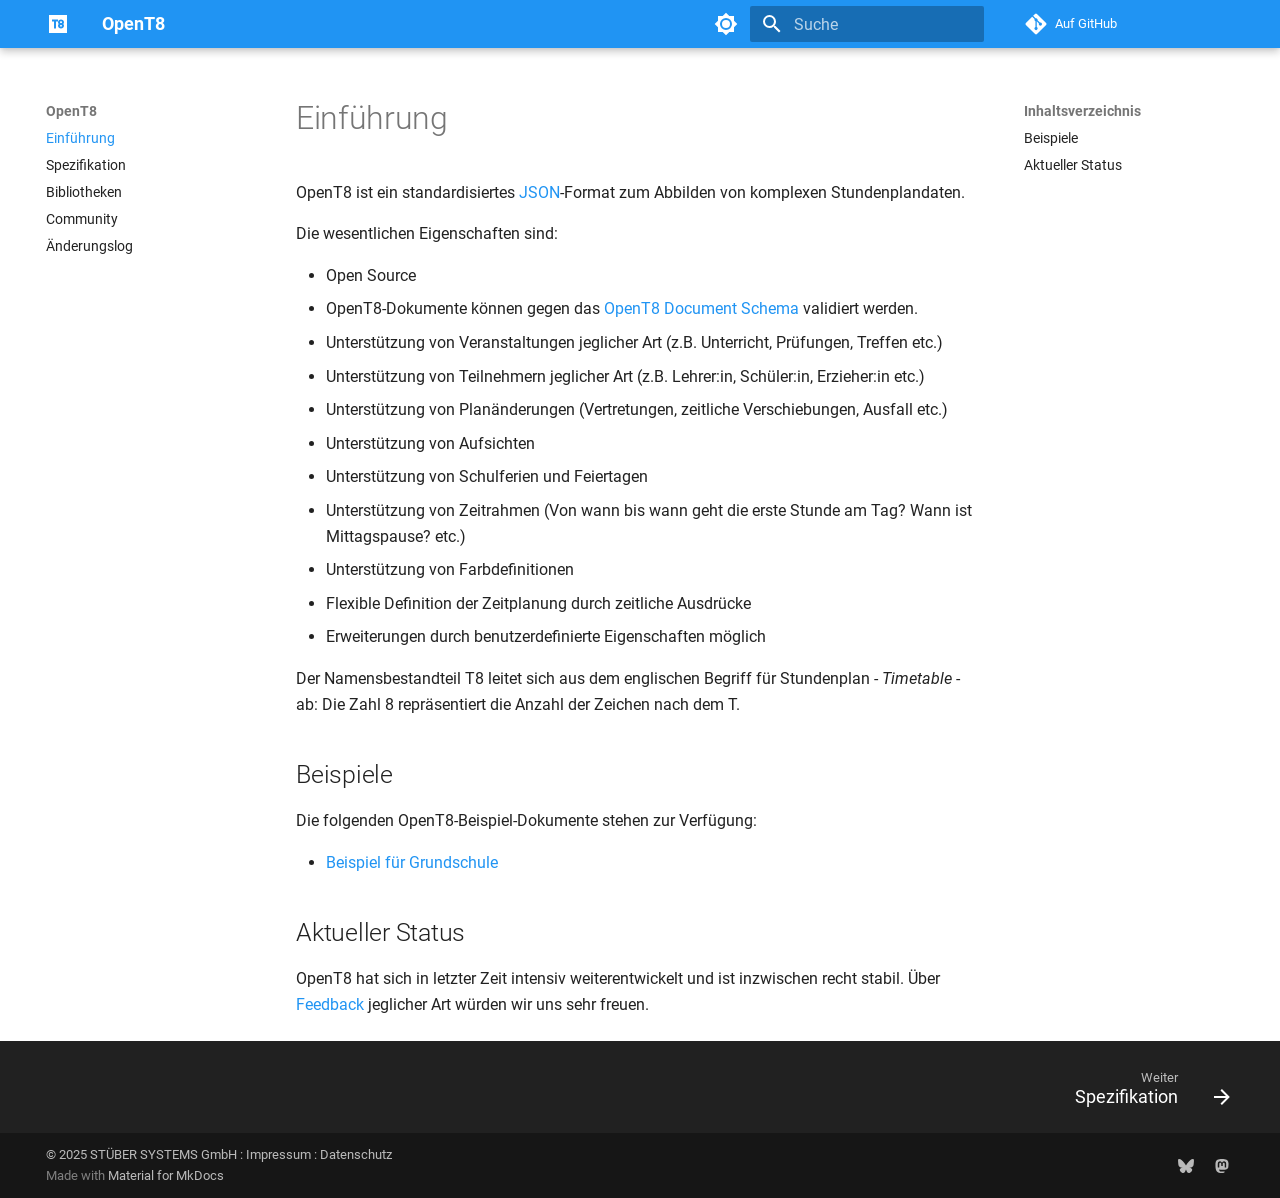
==== commit 14a848b2: "Deployed d804769 with MkDocs version: 1.6.1" ====
--- a/index.html
+++ b/index.html
@@ -1 +1 @@
-<!doctype html><html lang=de class=no-js> <head><meta charset=utf-8><meta name=viewport content="width=device-width,initial-scale=1"><meta name=description content="Documentation for OpenT8"><meta name=author content="STÜBER SYSTEMS GmbH"><link href=https://openpotato.github.io/opent8/ rel=canonical><link href=specification/ rel=next><link rel=icon href=assets/logos/favicon.ico><meta name=generator content="mkdocs-1.6.1, mkdocs-material-9.6.11"><title>OpenT8</title><link rel=stylesheet href=assets/stylesheets/main.4af4bdda.min.css><link rel=stylesheet href=assets/stylesheets/palette.06af60db.min.css><link rel=stylesheet href=assets/css/custom.css><script>__md_scope=new URL(".",location),__md_hash=e=>[...e].reduce(((e,_)=>(e<<5)-e+_.charCodeAt(0)),0),__md_get=(e,_=localStorage,t=__md_scope)=>JSON.parse(_.getItem(t.pathname+"."+e)),__md_set=(e,_,t=localStorage,a=__md_scope)=>{try{t.setItem(a.pathname+"."+e,JSON.stringify(_))}catch(e){}}</script></head> <body dir=ltr data-md-color-scheme=default data-md-color-primary=blue data-md-color-accent=blue> <input class=md-toggle data-md-toggle=drawer type=checkbox id=__drawer autocomplete=off> <input class=md-toggle data-md-toggle=search type=checkbox id=__search autocomplete=off> <label class=md-overlay for=__drawer></label> <div data-md-component=skip> <a href=#einfuhrung class=md-skip> Zum Inhalt </a> </div> <div data-md-component=announce> </div> <header class="md-header md-header--shadow" data-md-component=header> <nav class="md-header__inner md-grid" aria-label=Kopfzeile> <a href=. title=OpenT8 class="md-header__button md-logo" aria-label=OpenT8 data-md-component=logo> <img src=assets/logos/logo.svg alt=logo> </a> <label class="md-header__button md-icon" for=__drawer> <svg xmlns=http://www.w3.org/2000/svg viewbox="0 0 24 24"><path d="M3 6h18v2H3zm0 5h18v2H3zm0 5h18v2H3z"/></svg> </label> <div class=md-header__title data-md-component=header-title> <div class=md-header__ellipsis> <div class=md-header__topic> <span class=md-ellipsis> OpenT8 </span> </div> <div class=md-header__topic data-md-component=header-topic> <span class=md-ellipsis> Einführung </span> </div> </div> </div> <form class=md-header__option data-md-component=palette> <input class=md-option data-md-color-media data-md-color-scheme=default data-md-color-primary=blue data-md-color-accent=blue aria-label="In den Dunkelmodus wechseln" type=radio name=__palette id=__palette_0> <label class="md-header__button md-icon" title="In den Dunkelmodus wechseln" for=__palette_1 hidden> <svg xmlns=http://www.w3.org/2000/svg viewbox="0 0 24 24"><path d="M12 8a4 4 0 0 0-4 4 4 4 0 0 0 4 4 4 4 0 0 0 4-4 4 4 0 0 0-4-4m0 10a6 6 0 0 1-6-6 6 6 0 0 1 6-6 6 6 0 0 1 6 6 6 6 0 0 1-6 6m8-9.31V4h-4.69L12 .69 8.69 4H4v4.69L.69 12 4 15.31V20h4.69L12 23.31 15.31 20H20v-4.69L23.31 12z"/></svg> </label> <input class=md-option data-md-color-media data-md-color-scheme=slate data-md-color-primary=blue data-md-color-accent=blue aria-label="In den Hellmodus wechseln" type=radio name=__palette id=__palette_1> <label class="md-header__button md-icon" title="In den Hellmodus wechseln" for=__palette_0 hidden> <svg xmlns=http://www.w3.org/2000/svg viewbox="0 0 24 24"><path d="M12 18c-.89 0-1.74-.2-2.5-.55C11.56 16.5 13 14.42 13 12s-1.44-4.5-3.5-5.45C10.26 6.2 11.11 6 12 6a6 6 0 0 1 6 6 6 6 0 0 1-6 6m8-9.31V4h-4.69L12 .69 8.69 4H4v4.69L.69 12 4 15.31V20h4.69L12 23.31 15.31 20H20v-4.69L23.31 12z"/></svg> </label> </form> <script>var palette=__md_get("__palette");if(palette&&palette.color){if("(prefers-color-scheme)"===palette.color.media){var media=matchMedia("(prefers-color-scheme: light)"),input=document.querySelector(media.matches?"[data-md-color-media='(prefers-color-scheme: light)']":"[data-md-color-media='(prefers-color-scheme: dark)']");palette.color.media=input.getAttribute("data-md-color-media"),palette.color.scheme=input.getAttribute("data-md-color-scheme"),palette.color.primary=input.getAttribute("data-md-color-primary"),palette.color.accent=input.getAttribute("data-md-color-accent")}for(var[key,value]of Object.entries(palette.color))document.body.setAttribute("data-md-color-"+key,value)}</script> <label class="md-header__button md-icon" for=__search> <svg xmlns=http://www.w3.org/2000/svg viewbox="0 0 24 24"><path d="M9.5 3A6.5 6.5 0 0 1 16 9.5c0 1.61-.59 3.09-1.56 4.23l.27.27h.79l5 5-1.5 1.5-5-5v-.79l-.27-.27A6.52 6.52 0 0 1 9.5 16 6.5 6.5 0 0 1 3 9.5 6.5 6.5 0 0 1 9.5 3m0 2C7 5 5 7 5 9.5S7 14 9.5 14 14 12 14 9.5 12 5 9.5 5"/></svg> </label> <div class=md-search data-md-component=search role=dialog> <label class=md-search__overlay for=__search></label> <div class=md-search__inner role=search> <form class=md-search__form name=search> <input type=text class=md-search__input name=query aria-label=Suche placeholder=Suche autocapitalize=off autocorrect=off autocomplete=off spellcheck=false data-md-component=search-query required> <label class="md-search__icon md-icon" for=__search> <svg xmlns=http://www.w3.org/2000/svg viewbox="0 0 24 24"><path d="M9.5 3A6.5 6.5 0 0 1 16 9.5c0 1.61-.59 3.09-1.56 4.23l.27.27h.79l5 5-1.5 1.5-5-5v-.79l-.27-.27A6.52 6.52 0 0 1 9.5 16 6.5 6.5 0 0 1 3 9.5 6.5 6.5 0 0 1 9.5 3m0 2C7 5 5 7 5 9.5S7 14 9.5 14 14 12 14 9.5 12 5 9.5 5"/></svg> <svg xmlns=http://www.w3.org/2000/svg viewbox="0 0 24 24"><path d="M20 11v2H8l5.5 5.5-1.42 1.42L4.16 12l7.92-7.92L13.5 5.5 8 11z"/></svg> </label> <nav class=md-search__options aria-label=Suche> <a href=javascript:void(0) class="md-search__icon md-icon" title=Teilen aria-label=Teilen data-clipboard data-clipboard-text data-md-component=search-share tabindex=-1> <svg xmlns=http://www.w3.org/2000/svg viewbox="0 0 24 24"><path d="M18 16.08c-.76 0-1.44.3-1.96.77L8.91 12.7c.05-.23.09-.46.09-.7s-.04-.47-.09-.7l7.05-4.11c.54.5 1.25.81 2.04.81a3 3 0 0 0 3-3 3 3 0 0 0-3-3 3 3 0 0 0-3 3c0 .24.04.47.09.7L8.04 9.81C7.5 9.31 6.79 9 6 9a3 3 0 0 0-3 3 3 3 0 0 0 3 3c.79 0 1.5-.31 2.04-.81l7.12 4.15c-.05.21-.08.43-.08.66 0 1.61 1.31 2.91 2.92 2.91s2.92-1.3 2.92-2.91A2.92 2.92 0 0 0 18 16.08"/></svg> </a> <button type=reset class="md-search__icon md-icon" title=Zurücksetzen aria-label=Zurücksetzen tabindex=-1> <svg xmlns=http://www.w3.org/2000/svg viewbox="0 0 24 24"><path d="M19 6.41 17.59 5 12 10.59 6.41 5 5 6.41 10.59 12 5 17.59 6.41 19 12 13.41 17.59 19 19 17.59 13.41 12z"/></svg> </button> </nav> <div class=md-search__suggest data-md-component=search-suggest></div> </form> <div class=md-search__output> <div class=md-search__scrollwrap tabindex=0 data-md-scrollfix> <div class=md-search-result data-md-component=search-result> <div class=md-search-result__meta> Suche wird initialisiert </div> <ol class=md-search-result__list role=presentation></ol> </div> </div> </div> </div> </div> <div class=md-header__source> <a href=https://github.com/openpotato/opent8 title="Zum Repository" class=md-source data-md-component=source> <div class="md-source__icon md-icon"> <svg xmlns=http://www.w3.org/2000/svg viewbox="0 0 448 512"><!-- Font Awesome Free 6.7.2 by @fontawesome - https://fontawesome.com License - https://fontawesome.com/license/free (Icons: CC BY 4.0, Fonts: SIL OFL 1.1, Code: MIT License) Copyright 2024 Fonticons, Inc.--><path d="M439.55 236.05 244 40.45a28.87 28.87 0 0 0-40.81 0l-40.66 40.63 51.52 51.52c27.06-9.14 52.68 16.77 43.39 43.68l49.66 49.66c34.23-11.8 61.18 31 35.47 56.69-26.49 26.49-70.21-2.87-56-37.34L240.22 199v121.85c25.3 12.54 22.26 41.85 9.08 55a34.34 34.34 0 0 1-48.55 0c-17.57-17.6-11.07-46.91 11.25-56v-123c-20.8-8.51-24.6-30.74-18.64-45L142.57 101 8.45 235.14a28.86 28.86 0 0 0 0 40.81l195.61 195.6a28.86 28.86 0 0 0 40.8 0l194.69-194.69a28.86 28.86 0 0 0 0-40.81"/></svg> </div> <div class=md-source__repository> Auf GitHub </div> </a> </div> </nav> </header> <div class=md-container data-md-component=container> <main class=md-main data-md-component=main> <div class="md-main__inner md-grid"> <div class="md-sidebar md-sidebar--primary" data-md-component=sidebar data-md-type=navigation> <div class=md-sidebar__scrollwrap> <div class=md-sidebar__inner> <nav class="md-nav md-nav--primary" aria-label=Navigation data-md-level=0> <label class=md-nav__title for=__drawer> <a href=. title=OpenT8 class="md-nav__button md-logo" aria-label=OpenT8 data-md-component=logo> <img src=assets/logos/logo.svg alt=logo> </a> OpenT8 </label> <div class=md-nav__source> <a href=https://github.com/openpotato/opent8 title="Zum Repository" class=md-source data-md-component=source> <div class="md-source__icon md-icon"> <svg xmlns=http://www.w3.org/2000/svg viewbox="0 0 448 512"><!-- Font Awesome Free 6.7.2 by @fontawesome - https://fontawesome.com License - https://fontawesome.com/license/free (Icons: CC BY 4.0, Fonts: SIL OFL 1.1, Code: MIT License) Copyright 2024 Fonticons, Inc.--><path d="M439.55 236.05 244 40.45a28.87 28.87 0 0 0-40.81 0l-40.66 40.63 51.52 51.52c27.06-9.14 52.68 16.77 43.39 43.68l49.66 49.66c34.23-11.8 61.18 31 35.47 56.69-26.49 26.49-70.21-2.87-56-37.34L240.22 199v121.85c25.3 12.54 22.26 41.85 9.08 55a34.34 34.34 0 0 1-48.55 0c-17.57-17.6-11.07-46.91 11.25-56v-123c-20.8-8.51-24.6-30.74-18.64-45L142.57 101 8.45 235.14a28.86 28.86 0 0 0 0 40.81l195.61 195.6a28.86 28.86 0 0 0 40.8 0l194.69-194.69a28.86 28.86 0 0 0 0-40.81"/></svg> </div> <div class=md-source__repository> Auf GitHub </div> </a> </div> <ul class=md-nav__list data-md-scrollfix> <li class="md-nav__item md-nav__item--active"> <input class="md-nav__toggle md-toggle" type=checkbox id=__toc> <label class="md-nav__link md-nav__link--active" for=__toc> <span class=md-ellipsis> Einführung </span> <span class="md-nav__icon md-icon"></span> </label> <a href=. class="md-nav__link md-nav__link--active"> <span class=md-ellipsis> Einführung </span> </a> <nav class="md-nav md-nav--secondary" aria-label=Inhaltsverzeichnis> <label class=md-nav__title for=__toc> <span class="md-nav__icon md-icon"></span> Inhaltsverzeichnis </label> <ul class=md-nav__list data-md-component=toc data-md-scrollfix> <li class=md-nav__item> <a href=#beispiele class=md-nav__link> <span class=md-ellipsis> Beispiele </span> </a> </li> <li class=md-nav__item> <a href=#aktueller-status class=md-nav__link> <span class=md-ellipsis> Aktueller Status </span> </a> </li> </ul> </nav> </li> <li class=md-nav__item> <a href=specification/ class=md-nav__link> <span class=md-ellipsis> Spezifikation </span> </a> </li> <li class=md-nav__item> <a href=libraries/ class=md-nav__link> <span class=md-ellipsis> Bibliotheken </span> </a> </li> <li class=md-nav__item> <a href=community/ class=md-nav__link> <span class=md-ellipsis> Community </span> </a> </li> <li class=md-nav__item> <a href=change-log/ class=md-nav__link> <span class=md-ellipsis> Änderungslog </span> </a> </li> </ul> </nav> </div> </div> </div> <div class="md-sidebar md-sidebar--secondary" data-md-component=sidebar data-md-type=toc> <div class=md-sidebar__scrollwrap> <div class=md-sidebar__inner> <nav class="md-nav md-nav--secondary" aria-label=Inhaltsverzeichnis> <label class=md-nav__title for=__toc> <span class="md-nav__icon md-icon"></span> Inhaltsverzeichnis </label> <ul class=md-nav__list data-md-component=toc data-md-scrollfix> <li class=md-nav__item> <a href=#beispiele class=md-nav__link> <span class=md-ellipsis> Beispiele </span> </a> </li> <li class=md-nav__item> <a href=#aktueller-status class=md-nav__link> <span class=md-ellipsis> Aktueller Status </span> </a> </li> </ul> </nav> </div> </div> </div> <div class=md-content data-md-component=content> <article class="md-content__inner md-typeset"> <h1 id=einfuhrung>Einführung<a class=headerlink href=#einfuhrung title="Permanent link">&para;</a></h1> <p>OpenT8 ist ein standardisiertes <a href=https://www.json.org/ >JSON</a>-Format zum Abbilden von komplexen Stundenplandaten. </p> <p>Die wesentlichen Eigenschaften sind:</p> <ul> <li>Open Source</li> <li>OpenT8-Dokumente können gegen das <a href=https://github.com/openpotato/opent8/blob/main/schemas/v0.4/schema.json>OpenT8 Document Schema</a> validiert werden.</li> <li>Unterstützung von Veranstaltungen jeglicher Art (z.B. Unterricht, Prüfungen, Treffen etc.)</li> <li>Unterstützung von Teilnehmern jeglicher Art (z.B. Lehrer:in, Schüler:in, Erzieher:in etc.)</li> <li>Unterstützung von Planänderungen (Vertretungen, Verschiebungen, Ausfall etc.)</li> <li>Unterstützung von Aufsichten</li> <li>Unterstützung von Schulferien und Feiertagen</li> <li>Unterstützung von Zeitrahmen (Von wann bis wann geht die erste Stunde am Tag? Wann ist Mittagspause? etc.)</li> <li>Unterstützung von Farbdefinitionen</li> <li>Flexible Definition der Zeitplanung durch zeitliche Ausdrücke</li> <li>Erweiterungen durch benutzerdefinierte Eigenschaften möglich</li> </ul> <p>Der Namensbestandteil T8 leitet sich aus dem englischen Begriff für Stundenplan - <em>Timetable</em> - ab: Die Zahl 8 repräsentiert die Anzahl der Zeichen nach dem T.</p> <h2 id=beispiele>Beispiele<a class=headerlink href=#beispiele title="Permanent link">&para;</a></h2> <p>Die folgenden OpenT8-Beispiel-Dokumente stehen zur Verfügung:</p> <ul> <li><a href=https://github.com/openpotato/opent8/blob/main/samples/sample.de.grundschule.json>Beispiel für Grundschule</a></li> </ul> <h2 id=aktueller-status>Aktueller Status<a class=headerlink href=#aktueller-status title="Permanent link">&para;</a></h2> <p>OpenT8 ist noch relativ frisch und hier bereits in einer zweiten Version veröffentlicht. Über <a href=community/ >Feedback</a> jeglicher Art würden wir uns sehr freuen.</p> </article> </div> <script>var target=document.getElementById(location.hash.slice(1));target&&target.name&&(target.checked=target.name.startsWith("__tabbed_"))</script> </div> </main> <footer class=md-footer> <nav class="md-footer__inner md-grid" aria-label=Fußzeile> <a href=specification/ class="md-footer__link md-footer__link--next" aria-label="Weiter: Spezifikation"> <div class=md-footer__title> <span class=md-footer__direction> Weiter </span> <div class=md-ellipsis> Spezifikation </div> </div> <div class="md-footer__button md-icon"> <svg xmlns=http://www.w3.org/2000/svg viewbox="0 0 24 24"><path d="M4 11v2h12l-5.5 5.5 1.42 1.42L19.84 12l-7.92-7.92L10.5 5.5 16 11z"/></svg> </div> </a> </nav> <div class="md-footer-meta md-typeset"> <div class="md-footer-meta__inner md-grid"> <div class=md-copyright> <div class=md-copyright__highlight> &copy; 2025 STÜBER SYSTEMS GmbH : <a href=https://legal.stueber.de/imprint.php>Impressum</a> : <a href=https://legal.stueber.de/privacy.php>Datenschutz</a> </div> Made with <a href=https://squidfunk.github.io/mkdocs-material/ target=_blank rel=noopener> Material for MkDocs </a> </div> <div class=md-social> <a href=https://bsky.app/profile/openpotato.org target=_blank rel=noopener title=bsky.app class=md-social__link> <svg xmlns=http://www.w3.org/2000/svg viewbox="0 0 512 512"><!-- Font Awesome Free 6.7.2 by @fontawesome - https://fontawesome.com License - https://fontawesome.com/license/free (Icons: CC BY 4.0, Fonts: SIL OFL 1.1, Code: MIT License) Copyright 2024 Fonticons, Inc.--><path d="M111.8 62.2C170.2 105.9 233 194.7 256 242.4c23-47.6 85.8-136.4 144.2-180.2 42.1-31.6 110.3-56 110.3 21.8 0 15.5-8.9 130.5-14.1 149.2-18.2 64.8-84.4 81.4-143.3 71.3C456 322 482.2 380 425.6 438c-107.4 110.2-154.3-27.6-166.3-62.9-1.7-4.9-2.6-7.8-3.3-7.8s-1.6 3-3.3 7.8c-12 35.3-59 173.1-166.3 62.9-56.5-58-30.4-116 72.5-133.5C100 314.6 33.8 298 15.7 233.1 10.4 214.4 1.5 99.4 1.5 83.9c0-77.8 68.2-53.4 110.3-21.8z"/></svg> </a> <a href=https://fosstodon.org/@openpotato target=_blank rel="noopener me" title=fosstodon.org class=md-social__link> <svg xmlns=http://www.w3.org/2000/svg viewbox="0 0 448 512"><!-- Font Awesome Free 6.7.2 by @fontawesome - https://fontawesome.com License - https://fontawesome.com/license/free (Icons: CC BY 4.0, Fonts: SIL OFL 1.1, Code: MIT License) Copyright 2024 Fonticons, Inc.--><path d="M433 179.11c0-97.2-63.71-125.7-63.71-125.7-62.52-28.7-228.56-28.4-290.48 0 0 0-63.72 28.5-63.72 125.7 0 115.7-6.6 259.4 105.63 289.1 40.51 10.7 75.32 13 103.33 11.4 50.81-2.8 79.32-18.1 79.32-18.1l-1.7-36.9s-36.31 11.4-77.12 10.1c-40.41-1.4-83-4.4-89.63-54a102.5 102.5 0 0 1-.9-13.9c85.63 20.9 158.65 9.1 178.75 6.7 56.12-6.7 105-41.3 111.23-72.9 9.8-49.8 9-121.5 9-121.5m-75.12 125.2h-46.63v-114.2c0-49.7-64-51.6-64 6.9v62.5h-46.33V197c0-58.5-64-56.6-64-6.9v114.2H90.19c0-122.1-5.2-147.9 18.41-175 25.9-28.9 79.82-30.8 103.83 6.1l11.6 19.5 11.6-19.5c24.11-37.1 78.12-34.8 103.83-6.1 23.71 27.3 18.4 53 18.4 175z"/></svg> </a> </div> </div> </div> </footer> </div> <div class=md-dialog data-md-component=dialog> <div class="md-dialog__inner md-typeset"></div> </div> <script id=__config type=application/json>{"base": ".", "features": ["navigation.footer", "navigation.instant", "search.highlight", "search.share", "search.suggest", "toc.follow"], "search": "assets/javascripts/workers/search.f8cc74c7.min.js", "tags": null, "translations": {"clipboard.copied": "In Zwischenablage kopiert", "clipboard.copy": "In Zwischenablage kopieren", "search.result.more.one": "1 weiteres Suchergebnis auf dieser Seite", "search.result.more.other": "# weitere Suchergebnisse auf dieser Seite", "search.result.none": "Keine Suchergebnisse", "search.result.one": "1 Suchergebnis", "search.result.other": "# Suchergebnisse", "search.result.placeholder": "Suchbegriff eingeben", "search.result.term.missing": "Es fehlt", "select.version": "Version ausw\u00e4hlen"}, "version": null}</script> <script src=assets/javascripts/bundle.c8b220af.min.js></script> </body> </html>+<!doctype html><html lang=de class=no-js> <head><meta charset=utf-8><meta name=viewport content="width=device-width,initial-scale=1"><meta name=description content="Documentation for OpenT8"><meta name=author content="STÜBER SYSTEMS GmbH"><link href=https://openpotato.github.io/opent8/ rel=canonical><link href=specification/ rel=next><link rel=icon href=assets/logos/favicon.ico><meta name=generator content="mkdocs-1.6.1, mkdocs-material-9.6.14"><title>OpenT8</title><link rel=stylesheet href=assets/stylesheets/main.342714a4.min.css><link rel=stylesheet href=assets/stylesheets/palette.06af60db.min.css><link rel=stylesheet href=assets/css/custom.css><script>__md_scope=new URL(".",location),__md_hash=e=>[...e].reduce(((e,_)=>(e<<5)-e+_.charCodeAt(0)),0),__md_get=(e,_=localStorage,t=__md_scope)=>JSON.parse(_.getItem(t.pathname+"."+e)),__md_set=(e,_,t=localStorage,a=__md_scope)=>{try{t.setItem(a.pathname+"."+e,JSON.stringify(_))}catch(e){}}</script></head> <body dir=ltr data-md-color-scheme=default data-md-color-primary=blue data-md-color-accent=blue> <input class=md-toggle data-md-toggle=drawer type=checkbox id=__drawer autocomplete=off> <input class=md-toggle data-md-toggle=search type=checkbox id=__search autocomplete=off> <label class=md-overlay for=__drawer></label> <div data-md-component=skip> <a href=#einfuhrung class=md-skip> Zum Inhalt </a> </div> <div data-md-component=announce> </div> <header class="md-header md-header--shadow" data-md-component=header> <nav class="md-header__inner md-grid" aria-label=Kopfzeile> <a href=. title=OpenT8 class="md-header__button md-logo" aria-label=OpenT8 data-md-component=logo> <img src=assets/logos/logo.svg alt=logo> </a> <label class="md-header__button md-icon" for=__drawer> <svg xmlns=http://www.w3.org/2000/svg viewbox="0 0 24 24"><path d="M3 6h18v2H3zm0 5h18v2H3zm0 5h18v2H3z"/></svg> </label> <div class=md-header__title data-md-component=header-title> <div class=md-header__ellipsis> <div class=md-header__topic> <span class=md-ellipsis> OpenT8 </span> </div> <div class=md-header__topic data-md-component=header-topic> <span class=md-ellipsis> Einführung </span> </div> </div> </div> <form class=md-header__option data-md-component=palette> <input class=md-option data-md-color-media data-md-color-scheme=default data-md-color-primary=blue data-md-color-accent=blue aria-label="In den Dunkelmodus wechseln" type=radio name=__palette id=__palette_0> <label class="md-header__button md-icon" title="In den Dunkelmodus wechseln" for=__palette_1 hidden> <svg xmlns=http://www.w3.org/2000/svg viewbox="0 0 24 24"><path d="M12 8a4 4 0 0 0-4 4 4 4 0 0 0 4 4 4 4 0 0 0 4-4 4 4 0 0 0-4-4m0 10a6 6 0 0 1-6-6 6 6 0 0 1 6-6 6 6 0 0 1 6 6 6 6 0 0 1-6 6m8-9.31V4h-4.69L12 .69 8.69 4H4v4.69L.69 12 4 15.31V20h4.69L12 23.31 15.31 20H20v-4.69L23.31 12z"/></svg> </label> <input class=md-option data-md-color-media data-md-color-scheme=slate data-md-color-primary=blue data-md-color-accent=blue aria-label="In den Hellmodus wechseln" type=radio name=__palette id=__palette_1> <label class="md-header__button md-icon" title="In den Hellmodus wechseln" for=__palette_0 hidden> <svg xmlns=http://www.w3.org/2000/svg viewbox="0 0 24 24"><path d="M12 18c-.89 0-1.74-.2-2.5-.55C11.56 16.5 13 14.42 13 12s-1.44-4.5-3.5-5.45C10.26 6.2 11.11 6 12 6a6 6 0 0 1 6 6 6 6 0 0 1-6 6m8-9.31V4h-4.69L12 .69 8.69 4H4v4.69L.69 12 4 15.31V20h4.69L12 23.31 15.31 20H20v-4.69L23.31 12z"/></svg> </label> </form> <script>var palette=__md_get("__palette");if(palette&&palette.color){if("(prefers-color-scheme)"===palette.color.media){var media=matchMedia("(prefers-color-scheme: light)"),input=document.querySelector(media.matches?"[data-md-color-media='(prefers-color-scheme: light)']":"[data-md-color-media='(prefers-color-scheme: dark)']");palette.color.media=input.getAttribute("data-md-color-media"),palette.color.scheme=input.getAttribute("data-md-color-scheme"),palette.color.primary=input.getAttribute("data-md-color-primary"),palette.color.accent=input.getAttribute("data-md-color-accent")}for(var[key,value]of Object.entries(palette.color))document.body.setAttribute("data-md-color-"+key,value)}</script> <label class="md-header__button md-icon" for=__search> <svg xmlns=http://www.w3.org/2000/svg viewbox="0 0 24 24"><path d="M9.5 3A6.5 6.5 0 0 1 16 9.5c0 1.61-.59 3.09-1.56 4.23l.27.27h.79l5 5-1.5 1.5-5-5v-.79l-.27-.27A6.52 6.52 0 0 1 9.5 16 6.5 6.5 0 0 1 3 9.5 6.5 6.5 0 0 1 9.5 3m0 2C7 5 5 7 5 9.5S7 14 9.5 14 14 12 14 9.5 12 5 9.5 5"/></svg> </label> <div class=md-search data-md-component=search role=dialog> <label class=md-search__overlay for=__search></label> <div class=md-search__inner role=search> <form class=md-search__form name=search> <input type=text class=md-search__input name=query aria-label=Suche placeholder=Suche autocapitalize=off autocorrect=off autocomplete=off spellcheck=false data-md-component=search-query required> <label class="md-search__icon md-icon" for=__search> <svg xmlns=http://www.w3.org/2000/svg viewbox="0 0 24 24"><path d="M9.5 3A6.5 6.5 0 0 1 16 9.5c0 1.61-.59 3.09-1.56 4.23l.27.27h.79l5 5-1.5 1.5-5-5v-.79l-.27-.27A6.52 6.52 0 0 1 9.5 16 6.5 6.5 0 0 1 3 9.5 6.5 6.5 0 0 1 9.5 3m0 2C7 5 5 7 5 9.5S7 14 9.5 14 14 12 14 9.5 12 5 9.5 5"/></svg> <svg xmlns=http://www.w3.org/2000/svg viewbox="0 0 24 24"><path d="M20 11v2H8l5.5 5.5-1.42 1.42L4.16 12l7.92-7.92L13.5 5.5 8 11z"/></svg> </label> <nav class=md-search__options aria-label=Suche> <a href=javascript:void(0) class="md-search__icon md-icon" title=Teilen aria-label=Teilen data-clipboard data-clipboard-text data-md-component=search-share tabindex=-1> <svg xmlns=http://www.w3.org/2000/svg viewbox="0 0 24 24"><path d="M18 16.08c-.76 0-1.44.3-1.96.77L8.91 12.7c.05-.23.09-.46.09-.7s-.04-.47-.09-.7l7.05-4.11c.54.5 1.25.81 2.04.81a3 3 0 0 0 3-3 3 3 0 0 0-3-3 3 3 0 0 0-3 3c0 .24.04.47.09.7L8.04 9.81C7.5 9.31 6.79 9 6 9a3 3 0 0 0-3 3 3 3 0 0 0 3 3c.79 0 1.5-.31 2.04-.81l7.12 4.15c-.05.21-.08.43-.08.66 0 1.61 1.31 2.91 2.92 2.91s2.92-1.3 2.92-2.91A2.92 2.92 0 0 0 18 16.08"/></svg> </a> <button type=reset class="md-search__icon md-icon" title=Zurücksetzen aria-label=Zurücksetzen tabindex=-1> <svg xmlns=http://www.w3.org/2000/svg viewbox="0 0 24 24"><path d="M19 6.41 17.59 5 12 10.59 6.41 5 5 6.41 10.59 12 5 17.59 6.41 19 12 13.41 17.59 19 19 17.59 13.41 12z"/></svg> </button> </nav> <div class=md-search__suggest data-md-component=search-suggest></div> </form> <div class=md-search__output> <div class=md-search__scrollwrap tabindex=0 data-md-scrollfix> <div class=md-search-result data-md-component=search-result> <div class=md-search-result__meta> Suche wird initialisiert </div> <ol class=md-search-result__list role=presentation></ol> </div> </div> </div> </div> </div> <div class=md-header__source> <a href=https://github.com/openpotato/opent8 title="Zum Repository" class=md-source data-md-component=source> <div class="md-source__icon md-icon"> <svg xmlns=http://www.w3.org/2000/svg viewbox="0 0 448 512"><!-- Font Awesome Free 6.7.2 by @fontawesome - https://fontawesome.com License - https://fontawesome.com/license/free (Icons: CC BY 4.0, Fonts: SIL OFL 1.1, Code: MIT License) Copyright 2024 Fonticons, Inc.--><path d="M439.55 236.05 244 40.45a28.87 28.87 0 0 0-40.81 0l-40.66 40.63 51.52 51.52c27.06-9.14 52.68 16.77 43.39 43.68l49.66 49.66c34.23-11.8 61.18 31 35.47 56.69-26.49 26.49-70.21-2.87-56-37.34L240.22 199v121.85c25.3 12.54 22.26 41.85 9.08 55a34.34 34.34 0 0 1-48.55 0c-17.57-17.6-11.07-46.91 11.25-56v-123c-20.8-8.51-24.6-30.74-18.64-45L142.57 101 8.45 235.14a28.86 28.86 0 0 0 0 40.81l195.61 195.6a28.86 28.86 0 0 0 40.8 0l194.69-194.69a28.86 28.86 0 0 0 0-40.81"/></svg> </div> <div class=md-source__repository> Auf GitHub </div> </a> </div> </nav> </header> <div class=md-container data-md-component=container> <main class=md-main data-md-component=main> <div class="md-main__inner md-grid"> <div class="md-sidebar md-sidebar--primary" data-md-component=sidebar data-md-type=navigation> <div class=md-sidebar__scrollwrap> <div class=md-sidebar__inner> <nav class="md-nav md-nav--primary" aria-label=Navigation data-md-level=0> <label class=md-nav__title for=__drawer> <a href=. title=OpenT8 class="md-nav__button md-logo" aria-label=OpenT8 data-md-component=logo> <img src=assets/logos/logo.svg alt=logo> </a> OpenT8 </label> <div class=md-nav__source> <a href=https://github.com/openpotato/opent8 title="Zum Repository" class=md-source data-md-component=source> <div class="md-source__icon md-icon"> <svg xmlns=http://www.w3.org/2000/svg viewbox="0 0 448 512"><!-- Font Awesome Free 6.7.2 by @fontawesome - https://fontawesome.com License - https://fontawesome.com/license/free (Icons: CC BY 4.0, Fonts: SIL OFL 1.1, Code: MIT License) Copyright 2024 Fonticons, Inc.--><path d="M439.55 236.05 244 40.45a28.87 28.87 0 0 0-40.81 0l-40.66 40.63 51.52 51.52c27.06-9.14 52.68 16.77 43.39 43.68l49.66 49.66c34.23-11.8 61.18 31 35.47 56.69-26.49 26.49-70.21-2.87-56-37.34L240.22 199v121.85c25.3 12.54 22.26 41.85 9.08 55a34.34 34.34 0 0 1-48.55 0c-17.57-17.6-11.07-46.91 11.25-56v-123c-20.8-8.51-24.6-30.74-18.64-45L142.57 101 8.45 235.14a28.86 28.86 0 0 0 0 40.81l195.61 195.6a28.86 28.86 0 0 0 40.8 0l194.69-194.69a28.86 28.86 0 0 0 0-40.81"/></svg> </div> <div class=md-source__repository> Auf GitHub </div> </a> </div> <ul class=md-nav__list data-md-scrollfix> <li class="md-nav__item md-nav__item--active"> <input class="md-nav__toggle md-toggle" type=checkbox id=__toc> <label class="md-nav__link md-nav__link--active" for=__toc> <span class=md-ellipsis> Einführung </span> <span class="md-nav__icon md-icon"></span> </label> <a href=. class="md-nav__link md-nav__link--active"> <span class=md-ellipsis> Einführung </span> </a> <nav class="md-nav md-nav--secondary" aria-label=Inhaltsverzeichnis> <label class=md-nav__title for=__toc> <span class="md-nav__icon md-icon"></span> Inhaltsverzeichnis </label> <ul class=md-nav__list data-md-component=toc data-md-scrollfix> <li class=md-nav__item> <a href=#beispiele class=md-nav__link> <span class=md-ellipsis> Beispiele </span> </a> </li> <li class=md-nav__item> <a href=#aktueller-status class=md-nav__link> <span class=md-ellipsis> Aktueller Status </span> </a> </li> </ul> </nav> </li> <li class=md-nav__item> <a href=specification/ class=md-nav__link> <span class=md-ellipsis> Spezifikation </span> </a> </li> <li class=md-nav__item> <a href=libraries/ class=md-nav__link> <span class=md-ellipsis> Bibliotheken </span> </a> </li> <li class=md-nav__item> <a href=community/ class=md-nav__link> <span class=md-ellipsis> Community </span> </a> </li> <li class=md-nav__item> <a href=change-log/ class=md-nav__link> <span class=md-ellipsis> Änderungslog </span> </a> </li> </ul> </nav> </div> </div> </div> <div class="md-sidebar md-sidebar--secondary" data-md-component=sidebar data-md-type=toc> <div class=md-sidebar__scrollwrap> <div class=md-sidebar__inner> <nav class="md-nav md-nav--secondary" aria-label=Inhaltsverzeichnis> <label class=md-nav__title for=__toc> <span class="md-nav__icon md-icon"></span> Inhaltsverzeichnis </label> <ul class=md-nav__list data-md-component=toc data-md-scrollfix> <li class=md-nav__item> <a href=#beispiele class=md-nav__link> <span class=md-ellipsis> Beispiele </span> </a> </li> <li class=md-nav__item> <a href=#aktueller-status class=md-nav__link> <span class=md-ellipsis> Aktueller Status </span> </a> </li> </ul> </nav> </div> </div> </div> <div class=md-content data-md-component=content> <article class="md-content__inner md-typeset"> <h1 id=einfuhrung>Einführung<a class=headerlink href=#einfuhrung title="Permanent link">&para;</a></h1> <p>OpenT8 ist ein standardisiertes <a href=https://www.json.org/ >JSON</a>-Format zum Abbilden von komplexen Stundenplandaten. </p> <p>Die wesentlichen Eigenschaften sind:</p> <ul> <li>Open Source</li> <li>OpenT8-Dokumente können gegen das <a href=https://github.com/openpotato/opent8/blob/main/schemas/v0.5/schema.json>OpenT8 Document Schema</a> validiert werden.</li> <li>Unterstützung von Veranstaltungen jeglicher Art (z.B. Unterricht, Prüfungen, Treffen etc.)</li> <li>Unterstützung von Teilnehmern jeglicher Art (z.B. Lehrer:in, Schüler:in, Erzieher:in etc.)</li> <li>Unterstützung von Planänderungen (Vertretungen, zeitliche Verschiebungen, Ausfall etc.)</li> <li>Unterstützung von Aufsichten</li> <li>Unterstützung von Schulferien und Feiertagen</li> <li>Unterstützung von Zeitrahmen (Von wann bis wann geht die erste Stunde am Tag? Wann ist Mittagspause? etc.)</li> <li>Unterstützung von Farbdefinitionen</li> <li>Flexible Definition der Zeitplanung durch zeitliche Ausdrücke</li> <li>Erweiterungen durch benutzerdefinierte Eigenschaften möglich</li> </ul> <p>Der Namensbestandteil T8 leitet sich aus dem englischen Begriff für Stundenplan - <em>Timetable</em> - ab: Die Zahl 8 repräsentiert die Anzahl der Zeichen nach dem T.</p> <h2 id=beispiele>Beispiele<a class=headerlink href=#beispiele title="Permanent link">&para;</a></h2> <p>Die folgenden OpenT8-Beispiel-Dokumente stehen zur Verfügung:</p> <ul> <li><a href=https://github.com/openpotato/opent8/blob/main/samples/sample.de.grundschule.json>Beispiel für Grundschule</a></li> </ul> <h2 id=aktueller-status>Aktueller Status<a class=headerlink href=#aktueller-status title="Permanent link">&para;</a></h2> <p>OpenT8 hat sich in letzter Zeit intensiv weiterentwickelt und ist inzwischen recht stabil. Über <a href=community/ >Feedback</a> jeglicher Art würden wir uns sehr freuen.</p> </article> </div> <script>var target=document.getElementById(location.hash.slice(1));target&&target.name&&(target.checked=target.name.startsWith("__tabbed_"))</script> </div> </main> <footer class=md-footer> <nav class="md-footer__inner md-grid" aria-label=Fußzeile> <a href=specification/ class="md-footer__link md-footer__link--next" aria-label="Weiter: Spezifikation"> <div class=md-footer__title> <span class=md-footer__direction> Weiter </span> <div class=md-ellipsis> Spezifikation </div> </div> <div class="md-footer__button md-icon"> <svg xmlns=http://www.w3.org/2000/svg viewbox="0 0 24 24"><path d="M4 11v2h12l-5.5 5.5 1.42 1.42L19.84 12l-7.92-7.92L10.5 5.5 16 11z"/></svg> </div> </a> </nav> <div class="md-footer-meta md-typeset"> <div class="md-footer-meta__inner md-grid"> <div class=md-copyright> <div class=md-copyright__highlight> &copy; 2025 STÜBER SYSTEMS GmbH : <a href=https://legal.stueber.de/imprint.php>Impressum</a> : <a href=https://legal.stueber.de/privacy.php>Datenschutz</a> </div> Made with <a href=https://squidfunk.github.io/mkdocs-material/ target=_blank rel=noopener> Material for MkDocs </a> </div> <div class=md-social> <a href=https://bsky.app/profile/openpotato.org target=_blank rel=noopener title=bsky.app class=md-social__link> <svg xmlns=http://www.w3.org/2000/svg viewbox="0 0 512 512"><!-- Font Awesome Free 6.7.2 by @fontawesome - https://fontawesome.com License - https://fontawesome.com/license/free (Icons: CC BY 4.0, Fonts: SIL OFL 1.1, Code: MIT License) Copyright 2024 Fonticons, Inc.--><path d="M111.8 62.2C170.2 105.9 233 194.7 256 242.4c23-47.6 85.8-136.4 144.2-180.2 42.1-31.6 110.3-56 110.3 21.8 0 15.5-8.9 130.5-14.1 149.2-18.2 64.8-84.4 81.4-143.3 71.3C456 322 482.2 380 425.6 438c-107.4 110.2-154.3-27.6-166.3-62.9-1.7-4.9-2.6-7.8-3.3-7.8s-1.6 3-3.3 7.8c-12 35.3-59 173.1-166.3 62.9-56.5-58-30.4-116 72.5-133.5C100 314.6 33.8 298 15.7 233.1 10.4 214.4 1.5 99.4 1.5 83.9c0-77.8 68.2-53.4 110.3-21.8z"/></svg> </a> <a href=https://fosstodon.org/@openpotato target=_blank rel="noopener me" title=fosstodon.org class=md-social__link> <svg xmlns=http://www.w3.org/2000/svg viewbox="0 0 448 512"><!-- Font Awesome Free 6.7.2 by @fontawesome - https://fontawesome.com License - https://fontawesome.com/license/free (Icons: CC BY 4.0, Fonts: SIL OFL 1.1, Code: MIT License) Copyright 2024 Fonticons, Inc.--><path d="M433 179.11c0-97.2-63.71-125.7-63.71-125.7-62.52-28.7-228.56-28.4-290.48 0 0 0-63.72 28.5-63.72 125.7 0 115.7-6.6 259.4 105.63 289.1 40.51 10.7 75.32 13 103.33 11.4 50.81-2.8 79.32-18.1 79.32-18.1l-1.7-36.9s-36.31 11.4-77.12 10.1c-40.41-1.4-83-4.4-89.63-54a102.5 102.5 0 0 1-.9-13.9c85.63 20.9 158.65 9.1 178.75 6.7 56.12-6.7 105-41.3 111.23-72.9 9.8-49.8 9-121.5 9-121.5m-75.12 125.2h-46.63v-114.2c0-49.7-64-51.6-64 6.9v62.5h-46.33V197c0-58.5-64-56.6-64-6.9v114.2H90.19c0-122.1-5.2-147.9 18.41-175 25.9-28.9 79.82-30.8 103.83 6.1l11.6 19.5 11.6-19.5c24.11-37.1 78.12-34.8 103.83-6.1 23.71 27.3 18.4 53 18.4 175z"/></svg> </a> </div> </div> </div> </footer> </div> <div class=md-dialog data-md-component=dialog> <div class="md-dialog__inner md-typeset"></div> </div> <script id=__config type=application/json>{"base": ".", "features": ["navigation.footer", "navigation.instant", "search.highlight", "search.share", "search.suggest", "toc.follow"], "search": "assets/javascripts/workers/search.d50fe291.min.js", "tags": null, "translations": {"clipboard.copied": "In Zwischenablage kopiert", "clipboard.copy": "In Zwischenablage kopieren", "search.result.more.one": "1 weiteres Suchergebnis auf dieser Seite", "search.result.more.other": "# weitere Suchergebnisse auf dieser Seite", "search.result.none": "Keine Suchergebnisse", "search.result.one": "1 Suchergebnis", "search.result.other": "# Suchergebnisse", "search.result.placeholder": "Suchbegriff eingeben", "search.result.term.missing": "Es fehlt", "select.version": "Version ausw\u00e4hlen"}, "version": null}</script> <script src=assets/javascripts/bundle.13a4f30d.min.js></script> </body> </html>
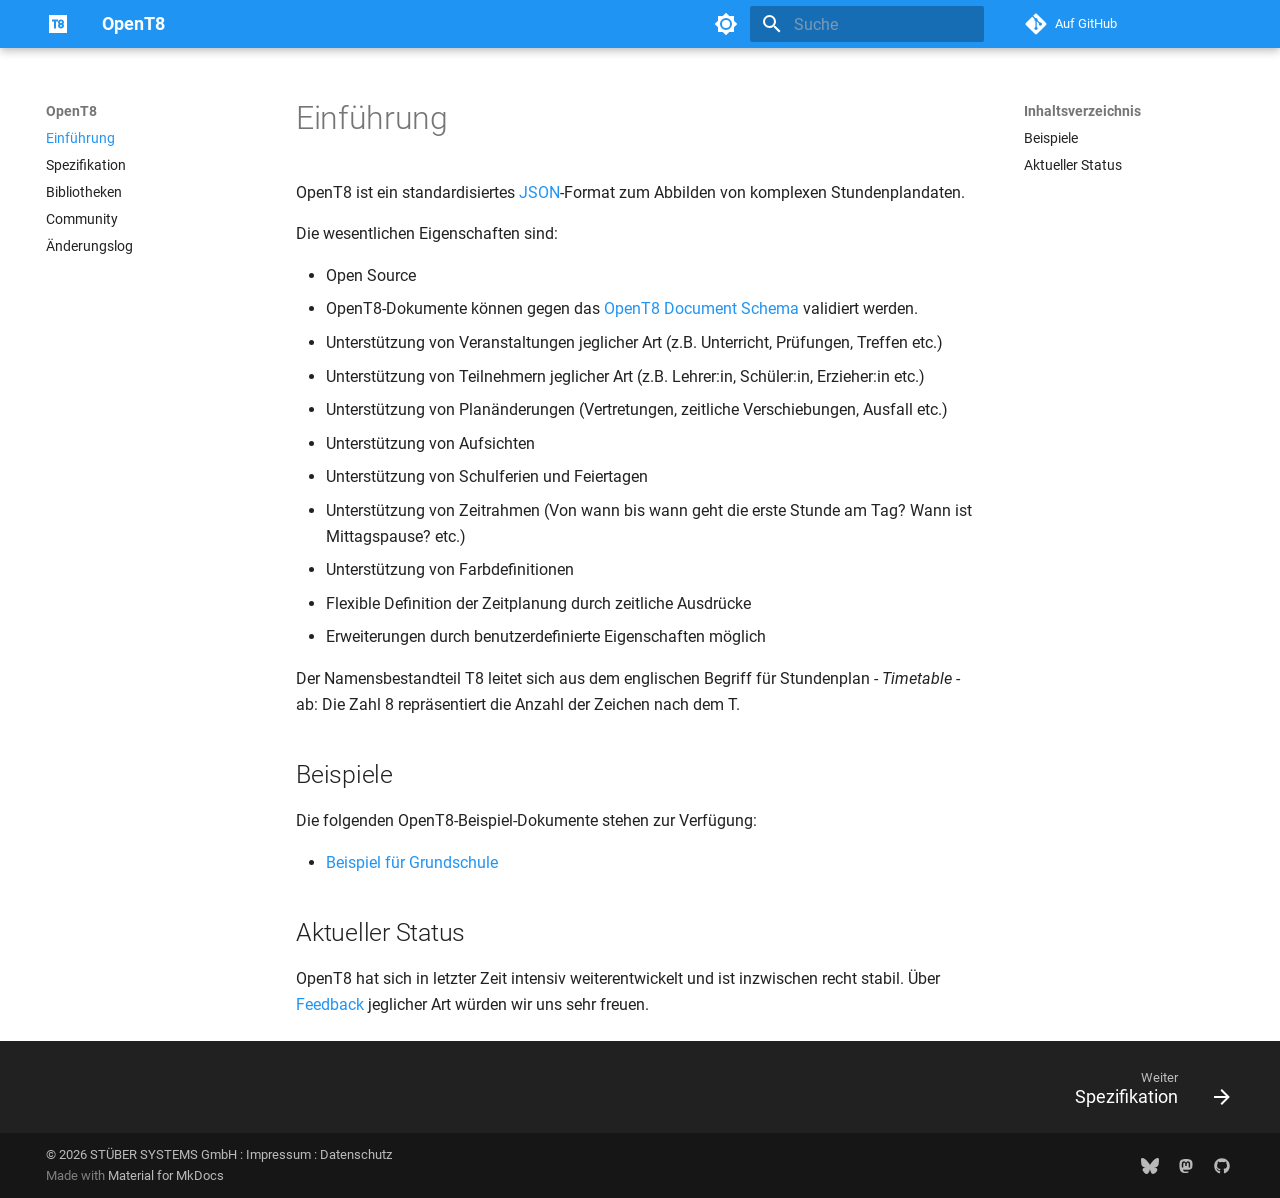
==== commit 6eff8178: "Deployed 5f308ea with MkDocs version: 1.6.1" ====
--- a/index.html
+++ b/index.html
@@ -1 +1 @@
-<!doctype html><html lang=de class=no-js> <head><meta charset=utf-8><meta name=viewport content="width=device-width,initial-scale=1"><meta name=description content="Documentation for OpenT8"><meta name=author content="STÜBER SYSTEMS GmbH"><link href=https://openpotato.github.io/opent8/ rel=canonical><link href=specification/ rel=next><link rel=icon href=assets/logos/favicon.ico><meta name=generator content="mkdocs-1.6.1, mkdocs-material-9.6.14"><title>OpenT8</title><link rel=stylesheet href=assets/stylesheets/main.342714a4.min.css><link rel=stylesheet href=assets/stylesheets/palette.06af60db.min.css><link rel=stylesheet href=assets/css/custom.css><script>__md_scope=new URL(".",location),__md_hash=e=>[...e].reduce(((e,_)=>(e<<5)-e+_.charCodeAt(0)),0),__md_get=(e,_=localStorage,t=__md_scope)=>JSON.parse(_.getItem(t.pathname+"."+e)),__md_set=(e,_,t=localStorage,a=__md_scope)=>{try{t.setItem(a.pathname+"."+e,JSON.stringify(_))}catch(e){}}</script></head> <body dir=ltr data-md-color-scheme=default data-md-color-primary=blue data-md-color-accent=blue> <input class=md-toggle data-md-toggle=drawer type=checkbox id=__drawer autocomplete=off> <input class=md-toggle data-md-toggle=search type=checkbox id=__search autocomplete=off> <label class=md-overlay for=__drawer></label> <div data-md-component=skip> <a href=#einfuhrung class=md-skip> Zum Inhalt </a> </div> <div data-md-component=announce> </div> <header class="md-header md-header--shadow" data-md-component=header> <nav class="md-header__inner md-grid" aria-label=Kopfzeile> <a href=. title=OpenT8 class="md-header__button md-logo" aria-label=OpenT8 data-md-component=logo> <img src=assets/logos/logo.svg alt=logo> </a> <label class="md-header__button md-icon" for=__drawer> <svg xmlns=http://www.w3.org/2000/svg viewbox="0 0 24 24"><path d="M3 6h18v2H3zm0 5h18v2H3zm0 5h18v2H3z"/></svg> </label> <div class=md-header__title data-md-component=header-title> <div class=md-header__ellipsis> <div class=md-header__topic> <span class=md-ellipsis> OpenT8 </span> </div> <div class=md-header__topic data-md-component=header-topic> <span class=md-ellipsis> Einführung </span> </div> </div> </div> <form class=md-header__option data-md-component=palette> <input class=md-option data-md-color-media data-md-color-scheme=default data-md-color-primary=blue data-md-color-accent=blue aria-label="In den Dunkelmodus wechseln" type=radio name=__palette id=__palette_0> <label class="md-header__button md-icon" title="In den Dunkelmodus wechseln" for=__palette_1 hidden> <svg xmlns=http://www.w3.org/2000/svg viewbox="0 0 24 24"><path d="M12 8a4 4 0 0 0-4 4 4 4 0 0 0 4 4 4 4 0 0 0 4-4 4 4 0 0 0-4-4m0 10a6 6 0 0 1-6-6 6 6 0 0 1 6-6 6 6 0 0 1 6 6 6 6 0 0 1-6 6m8-9.31V4h-4.69L12 .69 8.69 4H4v4.69L.69 12 4 15.31V20h4.69L12 23.31 15.31 20H20v-4.69L23.31 12z"/></svg> </label> <input class=md-option data-md-color-media data-md-color-scheme=slate data-md-color-primary=blue data-md-color-accent=blue aria-label="In den Hellmodus wechseln" type=radio name=__palette id=__palette_1> <label class="md-header__button md-icon" title="In den Hellmodus wechseln" for=__palette_0 hidden> <svg xmlns=http://www.w3.org/2000/svg viewbox="0 0 24 24"><path d="M12 18c-.89 0-1.74-.2-2.5-.55C11.56 16.5 13 14.42 13 12s-1.44-4.5-3.5-5.45C10.26 6.2 11.11 6 12 6a6 6 0 0 1 6 6 6 6 0 0 1-6 6m8-9.31V4h-4.69L12 .69 8.69 4H4v4.69L.69 12 4 15.31V20h4.69L12 23.31 15.31 20H20v-4.69L23.31 12z"/></svg> </label> </form> <script>var palette=__md_get("__palette");if(palette&&palette.color){if("(prefers-color-scheme)"===palette.color.media){var media=matchMedia("(prefers-color-scheme: light)"),input=document.querySelector(media.matches?"[data-md-color-media='(prefers-color-scheme: light)']":"[data-md-color-media='(prefers-color-scheme: dark)']");palette.color.media=input.getAttribute("data-md-color-media"),palette.color.scheme=input.getAttribute("data-md-color-scheme"),palette.color.primary=input.getAttribute("data-md-color-primary"),palette.color.accent=input.getAttribute("data-md-color-accent")}for(var[key,value]of Object.entries(palette.color))document.body.setAttribute("data-md-color-"+key,value)}</script> <label class="md-header__button md-icon" for=__search> <svg xmlns=http://www.w3.org/2000/svg viewbox="0 0 24 24"><path d="M9.5 3A6.5 6.5 0 0 1 16 9.5c0 1.61-.59 3.09-1.56 4.23l.27.27h.79l5 5-1.5 1.5-5-5v-.79l-.27-.27A6.52 6.52 0 0 1 9.5 16 6.5 6.5 0 0 1 3 9.5 6.5 6.5 0 0 1 9.5 3m0 2C7 5 5 7 5 9.5S7 14 9.5 14 14 12 14 9.5 12 5 9.5 5"/></svg> </label> <div class=md-search data-md-component=search role=dialog> <label class=md-search__overlay for=__search></label> <div class=md-search__inner role=search> <form class=md-search__form name=search> <input type=text class=md-search__input name=query aria-label=Suche placeholder=Suche autocapitalize=off autocorrect=off autocomplete=off spellcheck=false data-md-component=search-query required> <label class="md-search__icon md-icon" for=__search> <svg xmlns=http://www.w3.org/2000/svg viewbox="0 0 24 24"><path d="M9.5 3A6.5 6.5 0 0 1 16 9.5c0 1.61-.59 3.09-1.56 4.23l.27.27h.79l5 5-1.5 1.5-5-5v-.79l-.27-.27A6.52 6.52 0 0 1 9.5 16 6.5 6.5 0 0 1 3 9.5 6.5 6.5 0 0 1 9.5 3m0 2C7 5 5 7 5 9.5S7 14 9.5 14 14 12 14 9.5 12 5 9.5 5"/></svg> <svg xmlns=http://www.w3.org/2000/svg viewbox="0 0 24 24"><path d="M20 11v2H8l5.5 5.5-1.42 1.42L4.16 12l7.92-7.92L13.5 5.5 8 11z"/></svg> </label> <nav class=md-search__options aria-label=Suche> <a href=javascript:void(0) class="md-search__icon md-icon" title=Teilen aria-label=Teilen data-clipboard data-clipboard-text data-md-component=search-share tabindex=-1> <svg xmlns=http://www.w3.org/2000/svg viewbox="0 0 24 24"><path d="M18 16.08c-.76 0-1.44.3-1.96.77L8.91 12.7c.05-.23.09-.46.09-.7s-.04-.47-.09-.7l7.05-4.11c.54.5 1.25.81 2.04.81a3 3 0 0 0 3-3 3 3 0 0 0-3-3 3 3 0 0 0-3 3c0 .24.04.47.09.7L8.04 9.81C7.5 9.31 6.79 9 6 9a3 3 0 0 0-3 3 3 3 0 0 0 3 3c.79 0 1.5-.31 2.04-.81l7.12 4.15c-.05.21-.08.43-.08.66 0 1.61 1.31 2.91 2.92 2.91s2.92-1.3 2.92-2.91A2.92 2.92 0 0 0 18 16.08"/></svg> </a> <button type=reset class="md-search__icon md-icon" title=Zurücksetzen aria-label=Zurücksetzen tabindex=-1> <svg xmlns=http://www.w3.org/2000/svg viewbox="0 0 24 24"><path d="M19 6.41 17.59 5 12 10.59 6.41 5 5 6.41 10.59 12 5 17.59 6.41 19 12 13.41 17.59 19 19 17.59 13.41 12z"/></svg> </button> </nav> <div class=md-search__suggest data-md-component=search-suggest></div> </form> <div class=md-search__output> <div class=md-search__scrollwrap tabindex=0 data-md-scrollfix> <div class=md-search-result data-md-component=search-result> <div class=md-search-result__meta> Suche wird initialisiert </div> <ol class=md-search-result__list role=presentation></ol> </div> </div> </div> </div> </div> <div class=md-header__source> <a href=https://github.com/openpotato/opent8 title="Zum Repository" class=md-source data-md-component=source> <div class="md-source__icon md-icon"> <svg xmlns=http://www.w3.org/2000/svg viewbox="0 0 448 512"><!-- Font Awesome Free 6.7.2 by @fontawesome - https://fontawesome.com License - https://fontawesome.com/license/free (Icons: CC BY 4.0, Fonts: SIL OFL 1.1, Code: MIT License) Copyright 2024 Fonticons, Inc.--><path d="M439.55 236.05 244 40.45a28.87 28.87 0 0 0-40.81 0l-40.66 40.63 51.52 51.52c27.06-9.14 52.68 16.77 43.39 43.68l49.66 49.66c34.23-11.8 61.18 31 35.47 56.69-26.49 26.49-70.21-2.87-56-37.34L240.22 199v121.85c25.3 12.54 22.26 41.85 9.08 55a34.34 34.34 0 0 1-48.55 0c-17.57-17.6-11.07-46.91 11.25-56v-123c-20.8-8.51-24.6-30.74-18.64-45L142.57 101 8.45 235.14a28.86 28.86 0 0 0 0 40.81l195.61 195.6a28.86 28.86 0 0 0 40.8 0l194.69-194.69a28.86 28.86 0 0 0 0-40.81"/></svg> </div> <div class=md-source__repository> Auf GitHub </div> </a> </div> </nav> </header> <div class=md-container data-md-component=container> <main class=md-main data-md-component=main> <div class="md-main__inner md-grid"> <div class="md-sidebar md-sidebar--primary" data-md-component=sidebar data-md-type=navigation> <div class=md-sidebar__scrollwrap> <div class=md-sidebar__inner> <nav class="md-nav md-nav--primary" aria-label=Navigation data-md-level=0> <label class=md-nav__title for=__drawer> <a href=. title=OpenT8 class="md-nav__button md-logo" aria-label=OpenT8 data-md-component=logo> <img src=assets/logos/logo.svg alt=logo> </a> OpenT8 </label> <div class=md-nav__source> <a href=https://github.com/openpotato/opent8 title="Zum Repository" class=md-source data-md-component=source> <div class="md-source__icon md-icon"> <svg xmlns=http://www.w3.org/2000/svg viewbox="0 0 448 512"><!-- Font Awesome Free 6.7.2 by @fontawesome - https://fontawesome.com License - https://fontawesome.com/license/free (Icons: CC BY 4.0, Fonts: SIL OFL 1.1, Code: MIT License) Copyright 2024 Fonticons, Inc.--><path d="M439.55 236.05 244 40.45a28.87 28.87 0 0 0-40.81 0l-40.66 40.63 51.52 51.52c27.06-9.14 52.68 16.77 43.39 43.68l49.66 49.66c34.23-11.8 61.18 31 35.47 56.69-26.49 26.49-70.21-2.87-56-37.34L240.22 199v121.85c25.3 12.54 22.26 41.85 9.08 55a34.34 34.34 0 0 1-48.55 0c-17.57-17.6-11.07-46.91 11.25-56v-123c-20.8-8.51-24.6-30.74-18.64-45L142.57 101 8.45 235.14a28.86 28.86 0 0 0 0 40.81l195.61 195.6a28.86 28.86 0 0 0 40.8 0l194.69-194.69a28.86 28.86 0 0 0 0-40.81"/></svg> </div> <div class=md-source__repository> Auf GitHub </div> </a> </div> <ul class=md-nav__list data-md-scrollfix> <li class="md-nav__item md-nav__item--active"> <input class="md-nav__toggle md-toggle" type=checkbox id=__toc> <label class="md-nav__link md-nav__link--active" for=__toc> <span class=md-ellipsis> Einführung </span> <span class="md-nav__icon md-icon"></span> </label> <a href=. class="md-nav__link md-nav__link--active"> <span class=md-ellipsis> Einführung </span> </a> <nav class="md-nav md-nav--secondary" aria-label=Inhaltsverzeichnis> <label class=md-nav__title for=__toc> <span class="md-nav__icon md-icon"></span> Inhaltsverzeichnis </label> <ul class=md-nav__list data-md-component=toc data-md-scrollfix> <li class=md-nav__item> <a href=#beispiele class=md-nav__link> <span class=md-ellipsis> Beispiele </span> </a> </li> <li class=md-nav__item> <a href=#aktueller-status class=md-nav__link> <span class=md-ellipsis> Aktueller Status </span> </a> </li> </ul> </nav> </li> <li class=md-nav__item> <a href=specification/ class=md-nav__link> <span class=md-ellipsis> Spezifikation </span> </a> </li> <li class=md-nav__item> <a href=libraries/ class=md-nav__link> <span class=md-ellipsis> Bibliotheken </span> </a> </li> <li class=md-nav__item> <a href=community/ class=md-nav__link> <span class=md-ellipsis> Community </span> </a> </li> <li class=md-nav__item> <a href=change-log/ class=md-nav__link> <span class=md-ellipsis> Änderungslog </span> </a> </li> </ul> </nav> </div> </div> </div> <div class="md-sidebar md-sidebar--secondary" data-md-component=sidebar data-md-type=toc> <div class=md-sidebar__scrollwrap> <div class=md-sidebar__inner> <nav class="md-nav md-nav--secondary" aria-label=Inhaltsverzeichnis> <label class=md-nav__title for=__toc> <span class="md-nav__icon md-icon"></span> Inhaltsverzeichnis </label> <ul class=md-nav__list data-md-component=toc data-md-scrollfix> <li class=md-nav__item> <a href=#beispiele class=md-nav__link> <span class=md-ellipsis> Beispiele </span> </a> </li> <li class=md-nav__item> <a href=#aktueller-status class=md-nav__link> <span class=md-ellipsis> Aktueller Status </span> </a> </li> </ul> </nav> </div> </div> </div> <div class=md-content data-md-component=content> <article class="md-content__inner md-typeset"> <h1 id=einfuhrung>Einführung<a class=headerlink href=#einfuhrung title="Permanent link">&para;</a></h1> <p>OpenT8 ist ein standardisiertes <a href=https://www.json.org/ >JSON</a>-Format zum Abbilden von komplexen Stundenplandaten. </p> <p>Die wesentlichen Eigenschaften sind:</p> <ul> <li>Open Source</li> <li>OpenT8-Dokumente können gegen das <a href=https://github.com/openpotato/opent8/blob/main/schemas/v0.5/schema.json>OpenT8 Document Schema</a> validiert werden.</li> <li>Unterstützung von Veranstaltungen jeglicher Art (z.B. Unterricht, Prüfungen, Treffen etc.)</li> <li>Unterstützung von Teilnehmern jeglicher Art (z.B. Lehrer:in, Schüler:in, Erzieher:in etc.)</li> <li>Unterstützung von Planänderungen (Vertretungen, zeitliche Verschiebungen, Ausfall etc.)</li> <li>Unterstützung von Aufsichten</li> <li>Unterstützung von Schulferien und Feiertagen</li> <li>Unterstützung von Zeitrahmen (Von wann bis wann geht die erste Stunde am Tag? Wann ist Mittagspause? etc.)</li> <li>Unterstützung von Farbdefinitionen</li> <li>Flexible Definition der Zeitplanung durch zeitliche Ausdrücke</li> <li>Erweiterungen durch benutzerdefinierte Eigenschaften möglich</li> </ul> <p>Der Namensbestandteil T8 leitet sich aus dem englischen Begriff für Stundenplan - <em>Timetable</em> - ab: Die Zahl 8 repräsentiert die Anzahl der Zeichen nach dem T.</p> <h2 id=beispiele>Beispiele<a class=headerlink href=#beispiele title="Permanent link">&para;</a></h2> <p>Die folgenden OpenT8-Beispiel-Dokumente stehen zur Verfügung:</p> <ul> <li><a href=https://github.com/openpotato/opent8/blob/main/samples/sample.de.grundschule.json>Beispiel für Grundschule</a></li> </ul> <h2 id=aktueller-status>Aktueller Status<a class=headerlink href=#aktueller-status title="Permanent link">&para;</a></h2> <p>OpenT8 hat sich in letzter Zeit intensiv weiterentwickelt und ist inzwischen recht stabil. Über <a href=community/ >Feedback</a> jeglicher Art würden wir uns sehr freuen.</p> </article> </div> <script>var target=document.getElementById(location.hash.slice(1));target&&target.name&&(target.checked=target.name.startsWith("__tabbed_"))</script> </div> </main> <footer class=md-footer> <nav class="md-footer__inner md-grid" aria-label=Fußzeile> <a href=specification/ class="md-footer__link md-footer__link--next" aria-label="Weiter: Spezifikation"> <div class=md-footer__title> <span class=md-footer__direction> Weiter </span> <div class=md-ellipsis> Spezifikation </div> </div> <div class="md-footer__button md-icon"> <svg xmlns=http://www.w3.org/2000/svg viewbox="0 0 24 24"><path d="M4 11v2h12l-5.5 5.5 1.42 1.42L19.84 12l-7.92-7.92L10.5 5.5 16 11z"/></svg> </div> </a> </nav> <div class="md-footer-meta md-typeset"> <div class="md-footer-meta__inner md-grid"> <div class=md-copyright> <div class=md-copyright__highlight> &copy; 2025 STÜBER SYSTEMS GmbH : <a href=https://legal.stueber.de/imprint.php>Impressum</a> : <a href=https://legal.stueber.de/privacy.php>Datenschutz</a> </div> Made with <a href=https://squidfunk.github.io/mkdocs-material/ target=_blank rel=noopener> Material for MkDocs </a> </div> <div class=md-social> <a href=https://bsky.app/profile/openpotato.org target=_blank rel=noopener title=bsky.app class=md-social__link> <svg xmlns=http://www.w3.org/2000/svg viewbox="0 0 512 512"><!-- Font Awesome Free 6.7.2 by @fontawesome - https://fontawesome.com License - https://fontawesome.com/license/free (Icons: CC BY 4.0, Fonts: SIL OFL 1.1, Code: MIT License) Copyright 2024 Fonticons, Inc.--><path d="M111.8 62.2C170.2 105.9 233 194.7 256 242.4c23-47.6 85.8-136.4 144.2-180.2 42.1-31.6 110.3-56 110.3 21.8 0 15.5-8.9 130.5-14.1 149.2-18.2 64.8-84.4 81.4-143.3 71.3C456 322 482.2 380 425.6 438c-107.4 110.2-154.3-27.6-166.3-62.9-1.7-4.9-2.6-7.8-3.3-7.8s-1.6 3-3.3 7.8c-12 35.3-59 173.1-166.3 62.9-56.5-58-30.4-116 72.5-133.5C100 314.6 33.8 298 15.7 233.1 10.4 214.4 1.5 99.4 1.5 83.9c0-77.8 68.2-53.4 110.3-21.8z"/></svg> </a> <a href=https://fosstodon.org/@openpotato target=_blank rel="noopener me" title=fosstodon.org class=md-social__link> <svg xmlns=http://www.w3.org/2000/svg viewbox="0 0 448 512"><!-- Font Awesome Free 6.7.2 by @fontawesome - https://fontawesome.com License - https://fontawesome.com/license/free (Icons: CC BY 4.0, Fonts: SIL OFL 1.1, Code: MIT License) Copyright 2024 Fonticons, Inc.--><path d="M433 179.11c0-97.2-63.71-125.7-63.71-125.7-62.52-28.7-228.56-28.4-290.48 0 0 0-63.72 28.5-63.72 125.7 0 115.7-6.6 259.4 105.63 289.1 40.51 10.7 75.32 13 103.33 11.4 50.81-2.8 79.32-18.1 79.32-18.1l-1.7-36.9s-36.31 11.4-77.12 10.1c-40.41-1.4-83-4.4-89.63-54a102.5 102.5 0 0 1-.9-13.9c85.63 20.9 158.65 9.1 178.75 6.7 56.12-6.7 105-41.3 111.23-72.9 9.8-49.8 9-121.5 9-121.5m-75.12 125.2h-46.63v-114.2c0-49.7-64-51.6-64 6.9v62.5h-46.33V197c0-58.5-64-56.6-64-6.9v114.2H90.19c0-122.1-5.2-147.9 18.41-175 25.9-28.9 79.82-30.8 103.83 6.1l11.6 19.5 11.6-19.5c24.11-37.1 78.12-34.8 103.83-6.1 23.71 27.3 18.4 53 18.4 175z"/></svg> </a> </div> </div> </div> </footer> </div> <div class=md-dialog data-md-component=dialog> <div class="md-dialog__inner md-typeset"></div> </div> <script id=__config type=application/json>{"base": ".", "features": ["navigation.footer", "navigation.instant", "search.highlight", "search.share", "search.suggest", "toc.follow"], "search": "assets/javascripts/workers/search.d50fe291.min.js", "tags": null, "translations": {"clipboard.copied": "In Zwischenablage kopiert", "clipboard.copy": "In Zwischenablage kopieren", "search.result.more.one": "1 weiteres Suchergebnis auf dieser Seite", "search.result.more.other": "# weitere Suchergebnisse auf dieser Seite", "search.result.none": "Keine Suchergebnisse", "search.result.one": "1 Suchergebnis", "search.result.other": "# Suchergebnisse", "search.result.placeholder": "Suchbegriff eingeben", "search.result.term.missing": "Es fehlt", "select.version": "Version ausw\u00e4hlen"}, "version": null}</script> <script src=assets/javascripts/bundle.13a4f30d.min.js></script> </body> </html>+<!doctype html><html lang=de class=no-js> <head><meta charset=utf-8><meta name=viewport content="width=device-width,initial-scale=1"><meta name=description content="Dokumentation zu OpenT8"><meta name=author content="STÜBER SYSTEMS GmbH"><link href=https://openpotato.github.io/opent8/ rel=canonical><link href=specification/ rel=next><link rel=icon href=assets/logos/favicon.ico><meta name=generator content="mkdocs-1.6.1, mkdocs-material-9.7.7"><title>OpenT8</title><link rel=stylesheet href=assets/stylesheets/main.ec1eaa64.min.css><link rel=stylesheet href=assets/stylesheets/palette.ab4e12ef.min.css><link rel=stylesheet href=assets/css/custom.css><script>__md_scope=new URL(".",location),__md_hash=e=>[...e].reduce(((e,_)=>(e<<5)-e+_.charCodeAt(0)),0),__md_get=(e,_=localStorage,t=__md_scope)=>JSON.parse(_.getItem(t.pathname+"."+e)),__md_set=(e,_,t=localStorage,a=__md_scope)=>{try{t.setItem(a.pathname+"."+e,JSON.stringify(_))}catch(e){}}</script></head> <body dir=ltr data-md-color-scheme=default data-md-color-primary=blue data-md-color-accent=blue> <input class=md-toggle data-md-toggle=drawer type=checkbox id=__drawer autocomplete=off> <input class=md-toggle data-md-toggle=search type=checkbox id=__search autocomplete=off> <label class=md-overlay for=__drawer></label> <div data-md-component=skip> <a href=#einfuhrung class=md-skip> Zum Inhalt </a> </div> <div data-md-component=announce> </div> <header class="md-header md-header--shadow" data-md-component=header> <nav class="md-header__inner md-grid" aria-label=Kopfzeile> <a href=. title=OpenT8 class="md-header__button md-logo" aria-label=OpenT8 data-md-component=logo> <img src=assets/logos/logo.svg alt=logo> </a> <label class="md-header__button md-icon" for=__drawer> <svg xmlns=http://www.w3.org/2000/svg viewbox="0 0 24 24"><path d="M3 6h18v2H3zm0 5h18v2H3zm0 5h18v2H3z"/></svg> </label> <div class=md-header__title data-md-component=header-title> <div class=md-header__ellipsis> <div class=md-header__topic> <span class=md-ellipsis> OpenT8 </span> </div> <div class=md-header__topic data-md-component=header-topic> <span class=md-ellipsis> Einführung </span> </div> </div> </div> <form class=md-header__option data-md-component=palette> <input class=md-option data-md-color-media data-md-color-scheme=default data-md-color-primary=blue data-md-color-accent=blue aria-label="In den Dunkelmodus wechseln" type=radio name=__palette id=__palette_0> <label class="md-header__button md-icon" title="In den Dunkelmodus wechseln" for=__palette_1 hidden> <svg xmlns=http://www.w3.org/2000/svg viewbox="0 0 24 24"><path d="M12 8a4 4 0 0 0-4 4 4 4 0 0 0 4 4 4 4 0 0 0 4-4 4 4 0 0 0-4-4m0 10a6 6 0 0 1-6-6 6 6 0 0 1 6-6 6 6 0 0 1 6 6 6 6 0 0 1-6 6m8-9.31V4h-4.69L12 .69 8.69 4H4v4.69L.69 12 4 15.31V20h4.69L12 23.31 15.31 20H20v-4.69L23.31 12z"/></svg> </label> <input class=md-option data-md-color-media data-md-color-scheme=slate data-md-color-primary=blue data-md-color-accent=blue aria-label="In den Hellmodus wechseln" type=radio name=__palette id=__palette_1> <label class="md-header__button md-icon" title="In den Hellmodus wechseln" for=__palette_0 hidden> <svg xmlns=http://www.w3.org/2000/svg viewbox="0 0 24 24"><path d="M12 18c-.89 0-1.74-.2-2.5-.55C11.56 16.5 13 14.42 13 12s-1.44-4.5-3.5-5.45C10.26 6.2 11.11 6 12 6a6 6 0 0 1 6 6 6 6 0 0 1-6 6m8-9.31V4h-4.69L12 .69 8.69 4H4v4.69L.69 12 4 15.31V20h4.69L12 23.31 15.31 20H20v-4.69L23.31 12z"/></svg> </label> </form> <script>var palette=__md_get("__palette");if(palette&&palette.color){if("(prefers-color-scheme)"===palette.color.media){var media=matchMedia("(prefers-color-scheme: light)"),input=document.querySelector(media.matches?"[data-md-color-media='(prefers-color-scheme: light)']":"[data-md-color-media='(prefers-color-scheme: dark)']");palette.color.media=input.getAttribute("data-md-color-media"),palette.color.scheme=input.getAttribute("data-md-color-scheme"),palette.color.primary=input.getAttribute("data-md-color-primary"),palette.color.accent=input.getAttribute("data-md-color-accent")}for(var[key,value]of Object.entries(palette.color))document.body.setAttribute("data-md-color-"+key,value)}</script> <label class="md-header__button md-icon" for=__search> <svg xmlns=http://www.w3.org/2000/svg viewbox="0 0 24 24"><path d="M9.5 3A6.5 6.5 0 0 1 16 9.5c0 1.61-.59 3.09-1.56 4.23l.27.27h.79l5 5-1.5 1.5-5-5v-.79l-.27-.27A6.52 6.52 0 0 1 9.5 16 6.5 6.5 0 0 1 3 9.5 6.5 6.5 0 0 1 9.5 3m0 2C7 5 5 7 5 9.5S7 14 9.5 14 14 12 14 9.5 12 5 9.5 5"/></svg> </label> <div class=md-search data-md-component=search role=dialog> <label class=md-search__overlay for=__search></label> <div class=md-search__inner role=search> <form class=md-search__form name=search> <input type=text class=md-search__input name=query aria-label=Suche placeholder=Suche autocapitalize=off autocorrect=off autocomplete=off spellcheck=false data-md-component=search-query required> <label class="md-search__icon md-icon" for=__search> <svg xmlns=http://www.w3.org/2000/svg viewbox="0 0 24 24"><path d="M9.5 3A6.5 6.5 0 0 1 16 9.5c0 1.61-.59 3.09-1.56 4.23l.27.27h.79l5 5-1.5 1.5-5-5v-.79l-.27-.27A6.52 6.52 0 0 1 9.5 16 6.5 6.5 0 0 1 3 9.5 6.5 6.5 0 0 1 9.5 3m0 2C7 5 5 7 5 9.5S7 14 9.5 14 14 12 14 9.5 12 5 9.5 5"/></svg> <svg xmlns=http://www.w3.org/2000/svg viewbox="0 0 24 24"><path d="M20 11v2H8l5.5 5.5-1.42 1.42L4.16 12l7.92-7.92L13.5 5.5 8 11z"/></svg> </label> <nav class=md-search__options aria-label=Suche> <a href=javascript:void(0) class="md-search__icon md-icon" title=Teilen aria-label=Teilen data-clipboard data-clipboard-text data-md-component=search-share tabindex=-1> <svg xmlns=http://www.w3.org/2000/svg viewbox="0 0 24 24"><path d="M18 16.08c-.76 0-1.44.3-1.96.77L8.91 12.7c.05-.23.09-.46.09-.7s-.04-.47-.09-.7l7.05-4.11c.54.5 1.25.81 2.04.81a3 3 0 0 0 3-3 3 3 0 0 0-3-3 3 3 0 0 0-3 3c0 .24.04.47.09.7L8.04 9.81C7.5 9.31 6.79 9 6 9a3 3 0 0 0-3 3 3 3 0 0 0 3 3c.79 0 1.5-.31 2.04-.81l7.12 4.15c-.05.21-.08.43-.08.66 0 1.61 1.31 2.91 2.92 2.91s2.92-1.3 2.92-2.91A2.92 2.92 0 0 0 18 16.08"/></svg> </a> <button type=reset class="md-search__icon md-icon" title=Zurücksetzen aria-label=Zurücksetzen tabindex=-1> <svg xmlns=http://www.w3.org/2000/svg viewbox="0 0 24 24"><path d="M19 6.41 17.59 5 12 10.59 6.41 5 5 6.41 10.59 12 5 17.59 6.41 19 12 13.41 17.59 19 19 17.59 13.41 12z"/></svg> </button> </nav> <div class=md-search__suggest data-md-component=search-suggest></div> </form> <div class=md-search__output> <div class=md-search__scrollwrap tabindex=0 data-md-scrollfix> <div class=md-search-result data-md-component=search-result> <div class=md-search-result__meta> Suche wird initialisiert </div> <ol class=md-search-result__list role=presentation></ol> </div> </div> </div> </div> </div> <div class=md-header__source> <a href=https://github.com/openpotato/opent8 title="Zum Repository" class=md-source data-md-component=source> <div class="md-source__icon md-icon"> <svg xmlns=http://www.w3.org/2000/svg viewbox="0 0 448 512"><!-- Font Awesome Free 7.1.0 by @fontawesome - https://fontawesome.com License - https://fontawesome.com/license/free (Icons: CC BY 4.0, Fonts: SIL OFL 1.1, Code: MIT License) Copyright 2025 Fonticons, Inc.--><path d="M439.6 236.1 244 40.5c-5.4-5.5-12.8-8.5-20.4-8.5s-15 3-20.4 8.4L162.5 81l51.5 51.5c27.1-9.1 52.7 16.8 43.4 43.7l49.7 49.7c34.2-11.8 61.2 31 35.5 56.7-26.5 26.5-70.2-2.9-56-37.3L240.3 199v121.9c25.3 12.5 22.3 41.8 9.1 55-6.4 6.4-15.2 10.1-24.3 10.1s-17.8-3.6-24.3-10.1c-17.6-17.6-11.1-46.9 11.2-56v-123c-20.8-8.5-24.6-30.7-18.6-45L142.6 101 8.5 235.1C3 240.6 0 247.9 0 255.5s3 15 8.5 20.4l195.6 195.7c5.4 5.4 12.7 8.4 20.4 8.4s15-3 20.4-8.4l194.7-194.7c5.4-5.4 8.4-12.8 8.4-20.4s-3-15-8.4-20.4"/></svg> </div> <div class=md-source__repository> Auf GitHub </div> </a> </div> </nav> </header> <div class=md-container data-md-component=container> <main class=md-main data-md-component=main> <div class="md-main__inner md-grid"> <div class="md-sidebar md-sidebar--primary" data-md-component=sidebar data-md-type=navigation> <div class=md-sidebar__scrollwrap> <div class=md-sidebar__inner> <nav class="md-nav md-nav--primary" aria-label=Navigation data-md-level=0> <label class=md-nav__title for=__drawer> <a href=. title=OpenT8 class="md-nav__button md-logo" aria-label=OpenT8 data-md-component=logo> <img src=assets/logos/logo.svg alt=logo> </a> OpenT8 </label> <div class=md-nav__source> <a href=https://github.com/openpotato/opent8 title="Zum Repository" class=md-source data-md-component=source> <div class="md-source__icon md-icon"> <svg xmlns=http://www.w3.org/2000/svg viewbox="0 0 448 512"><!-- Font Awesome Free 7.1.0 by @fontawesome - https://fontawesome.com License - https://fontawesome.com/license/free (Icons: CC BY 4.0, Fonts: SIL OFL 1.1, Code: MIT License) Copyright 2025 Fonticons, Inc.--><path d="M439.6 236.1 244 40.5c-5.4-5.5-12.8-8.5-20.4-8.5s-15 3-20.4 8.4L162.5 81l51.5 51.5c27.1-9.1 52.7 16.8 43.4 43.7l49.7 49.7c34.2-11.8 61.2 31 35.5 56.7-26.5 26.5-70.2-2.9-56-37.3L240.3 199v121.9c25.3 12.5 22.3 41.8 9.1 55-6.4 6.4-15.2 10.1-24.3 10.1s-17.8-3.6-24.3-10.1c-17.6-17.6-11.1-46.9 11.2-56v-123c-20.8-8.5-24.6-30.7-18.6-45L142.6 101 8.5 235.1C3 240.6 0 247.9 0 255.5s3 15 8.5 20.4l195.6 195.7c5.4 5.4 12.7 8.4 20.4 8.4s15-3 20.4-8.4l194.7-194.7c5.4-5.4 8.4-12.8 8.4-20.4s-3-15-8.4-20.4"/></svg> </div> <div class=md-source__repository> Auf GitHub </div> </a> </div> <ul class=md-nav__list data-md-scrollfix> <li class="md-nav__item md-nav__item--active"> <input class="md-nav__toggle md-toggle" type=checkbox id=__toc> <label class="md-nav__link md-nav__link--active" for=__toc> <span class=md-ellipsis> Einführung </span> <span class="md-nav__icon md-icon"></span> </label> <a href=. class="md-nav__link md-nav__link--active"> <span class=md-ellipsis> Einführung </span> </a> <nav class="md-nav md-nav--secondary" aria-label=Inhaltsverzeichnis> <label class=md-nav__title for=__toc> <span class="md-nav__icon md-icon"></span> Inhaltsverzeichnis </label> <ul class=md-nav__list data-md-component=toc data-md-scrollfix> <li class=md-nav__item> <a href=#beispiele class=md-nav__link> <span class=md-ellipsis> <span class=md-typeset> Beispiele </span> </span> </a> </li> <li class=md-nav__item> <a href=#aktueller-status class=md-nav__link> <span class=md-ellipsis> <span class=md-typeset> Aktueller Status </span> </span> </a> </li> </ul> </nav> </li> <li class=md-nav__item> <a href=specification/ class=md-nav__link> <span class=md-ellipsis> Spezifikation </span> </a> </li> <li class=md-nav__item> <a href=libraries/ class=md-nav__link> <span class=md-ellipsis> Bibliotheken </span> </a> </li> <li class=md-nav__item> <a href=community/ class=md-nav__link> <span class=md-ellipsis> Community </span> </a> </li> <li class=md-nav__item> <a href=change-log/ class=md-nav__link> <span class=md-ellipsis> Änderungslog </span> </a> </li> </ul> </nav> </div> </div> </div> <div class="md-sidebar md-sidebar--secondary" data-md-component=sidebar data-md-type=toc> <div class=md-sidebar__scrollwrap> <div class=md-sidebar__inner> <nav class="md-nav md-nav--secondary" aria-label=Inhaltsverzeichnis> <label class=md-nav__title for=__toc> <span class="md-nav__icon md-icon"></span> Inhaltsverzeichnis </label> <ul class=md-nav__list data-md-component=toc data-md-scrollfix> <li class=md-nav__item> <a href=#beispiele class=md-nav__link> <span class=md-ellipsis> <span class=md-typeset> Beispiele </span> </span> </a> </li> <li class=md-nav__item> <a href=#aktueller-status class=md-nav__link> <span class=md-ellipsis> <span class=md-typeset> Aktueller Status </span> </span> </a> </li> </ul> </nav> </div> </div> </div> <div class=md-content data-md-component=content> <article class="md-content__inner md-typeset"> <h1 id=einfuhrung>Einführung<a class=headerlink href=#einfuhrung title="Permanent link">&para;</a></h1> <p>OpenT8 ist ein standardisiertes <a href=https://www.json.org/ >JSON</a>-Format zum Abbilden von komplexen Stundenplandaten. </p> <p>Die wesentlichen Eigenschaften sind:</p> <ul> <li>Open Source</li> <li>OpenT8-Dokumente können gegen das <a href=https://github.com/openpotato/opent8/blob/main/schemas/v0.7/schema.json>OpenT8 Document Schema</a> validiert werden.</li> <li>Unterstützung von Veranstaltungen jeglicher Art (z.B. Unterricht, Prüfungen, Treffen etc.)</li> <li>Unterstützung von Teilnehmern jeglicher Art (z.B. Lehrer:in, Schüler:in, Erzieher:in etc.)</li> <li>Unterstützung von Planänderungen (Vertretungen, zeitliche Verschiebungen, Ausfall etc.)</li> <li>Unterstützung von Aufsichten</li> <li>Unterstützung von Schulferien und Feiertagen</li> <li>Unterstützung von Zeitrahmen (Von wann bis wann geht die erste Stunde am Tag? Wann ist Mittagspause? etc.)</li> <li>Unterstützung von Farbdefinitionen</li> <li>Flexible Definition der Zeitplanung durch zeitliche Ausdrücke</li> <li>Erweiterungen durch benutzerdefinierte Eigenschaften möglich</li> </ul> <p>Der Namensbestandteil T8 leitet sich aus dem englischen Begriff für Stundenplan - <em>Timetable</em> - ab: Die Zahl 8 repräsentiert die Anzahl der Zeichen nach dem T.</p> <h2 id=beispiele>Beispiele<a class=headerlink href=#beispiele title="Permanent link">&para;</a></h2> <p>Die folgenden OpenT8-Beispiel-Dokumente stehen zur Verfügung:</p> <ul> <li><a href=https://github.com/openpotato/opent8/blob/main/samples/sample.de.grundschule.json>Beispiel für Grundschule</a></li> </ul> <h2 id=aktueller-status>Aktueller Status<a class=headerlink href=#aktueller-status title="Permanent link">&para;</a></h2> <p>OpenT8 hat sich in letzter Zeit intensiv weiterentwickelt und ist inzwischen recht stabil. Über <a href=community/ >Feedback</a> jeglicher Art würden wir uns sehr freuen.</p> </article> </div> <script>var target=document.getElementById(location.hash.slice(1));target&&target.name&&(target.checked=target.name.startsWith("__tabbed_"))</script> </div> </main> <footer class=md-footer> <nav class="md-footer__inner md-grid" aria-label=Fußzeile> <a href=specification/ class="md-footer__link md-footer__link--next" aria-label="Weiter: Spezifikation"> <div class=md-footer__title> <span class=md-footer__direction> Weiter </span> <div class=md-ellipsis> Spezifikation </div> </div> <div class="md-footer__button md-icon"> <svg xmlns=http://www.w3.org/2000/svg viewbox="0 0 24 24"><path d="M4 11v2h12l-5.5 5.5 1.42 1.42L19.84 12l-7.92-7.92L10.5 5.5 16 11z"/></svg> </div> </a> </nav> <div class="md-footer-meta md-typeset"> <div class="md-footer-meta__inner md-grid"> <div class=md-copyright> <div class=md-copyright__highlight> &copy; 2026 STÜBER SYSTEMS GmbH : <a href=https://legal.stueber.de/imprint.php>Impressum</a> : <a href=https://legal.stueber.de/privacy.php>Datenschutz</a> </div> Made with <a href=https://squidfunk.github.io/mkdocs-material/ target=_blank rel=noopener> Material for MkDocs </a> </div> <div class=md-social> <a href=https://bsky.app/profile/openpotato.org target=_blank rel=noopener title=bsky.app class=md-social__link> <svg xmlns=http://www.w3.org/2000/svg viewbox="0 0 576 512"><!-- Font Awesome Free 7.1.0 by @fontawesome - https://fontawesome.com License - https://fontawesome.com/license/free (Icons: CC BY 4.0, Fonts: SIL OFL 1.1, Code: MIT License) Copyright 2025 Fonticons, Inc.--><path d="M407.8 294.7c-3.3-.4-6.7-.8-10-1.3 3.4.4 6.7.9 10 1.3M288 227.1c-26.1-50.7-97.1-145.2-163.1-191.8C61.6-9.4 37.5-1.7 21.6 5.5 3.3 13.8 0 41.9 0 58.4S9.1 194 15 213.9c19.5 65.7 89.1 87.9 153.2 80.7 3.3-.5 6.6-.9 10-1.4-3.3.5-6.6 1-10 1.4-93.9 14-177.3 48.2-67.9 169.9C220.6 589.1 265.1 437.8 288 361.1c22.9 76.7 49.2 222.5 185.6 103.4 102.4-103.4 28.1-156-65.8-169.9-3.3-.4-6.7-.8-10-1.3 3.4.4 6.7.9 10 1.3 64.1 7.1 133.6-15.1 153.2-80.7C566.9 194 576 75 576 58.4s-3.3-44.7-21.6-52.9c-15.8-7.1-40-14.9-103.2 29.8C385.1 81.9 314.1 176.4 288 227.1"/></svg> </a> <a href=https://fosstodon.org/@openpotato target=_blank rel="noopener me" title=fosstodon.org class=md-social__link> <svg xmlns=http://www.w3.org/2000/svg viewbox="0 0 448 512"><!-- Font Awesome Free 7.1.0 by @fontawesome - https://fontawesome.com License - https://fontawesome.com/license/free (Icons: CC BY 4.0, Fonts: SIL OFL 1.1, Code: MIT License) Copyright 2025 Fonticons, Inc.--><path d="M433 179.1c0-97.2-63.7-125.7-63.7-125.7-62.5-28.7-228.6-28.4-290.5 0 0 0-63.7 28.5-63.7 125.7 0 115.7-6.6 259.4 105.6 289.1 40.5 10.7 75.3 13 103.3 11.4 50.8-2.8 79.3-18.1 79.3-18.1l-1.7-36.9s-36.3 11.4-77.1 10.1c-40.4-1.4-83-4.4-89.6-54-.6-4.6-.9-9.3-.9-13.9 85.6 20.9 158.7 9.1 178.7 6.7 56.1-6.7 105-41.3 111.2-72.9 9.8-49.8 9-121.5 9-121.5zm-75.1 125.2h-46.6V190.1c0-49.7-64-51.6-64 6.9v62.5H201V197c0-58.5-64-56.6-64-6.9v114.2H90.3c0-122.1-5.2-147.9 18.4-175 25.9-28.9 79.8-30.8 103.8 6.1l11.6 19.5 11.6-19.5c24.1-37.1 78.1-34.8 103.8-6.1 23.7 27.3 18.4 53 18.4 175"/></svg> </a> <a href=https://github.com/openpotato target=_blank rel=noopener title=github.com class=md-social__link> <svg xmlns=http://www.w3.org/2000/svg viewbox="0 0 512 512"><!-- Font Awesome Free 7.1.0 by @fontawesome - https://fontawesome.com License - https://fontawesome.com/license/free (Icons: CC BY 4.0, Fonts: SIL OFL 1.1, Code: MIT License) Copyright 2025 Fonticons, Inc.--><path d="M173.9 397.4c0 2-2.3 3.6-5.2 3.6-3.3.3-5.6-1.3-5.6-3.6 0-2 2.3-3.6 5.2-3.6 3-.3 5.6 1.3 5.6 3.6m-31.1-4.5c-.7 2 1.3 4.3 4.3 4.9 2.6 1 5.6 0 6.2-2s-1.3-4.3-4.3-5.2c-2.6-.7-5.5.3-6.2 2.3m44.2-1.7c-2.9.7-4.9 2.6-4.6 4.9.3 2 2.9 3.3 5.9 2.6 2.9-.7 4.9-2.6 4.6-4.6-.3-1.9-3-3.2-5.9-2.9M252.8 8C114.1 8 8 113.3 8 252c0 110.9 69.8 205.8 169.5 239.2 12.8 2.3 17.3-5.6 17.3-12.1 0-6.2-.3-40.4-.3-61.4 0 0-70 15-84.7-29.8 0 0-11.4-29.1-27.8-36.6 0 0-22.9-15.7 1.6-15.4 0 0 24.9 2 38.6 25.8 21.9 38.6 58.6 27.5 72.9 20.9 2.3-16 8.8-27.1 16-33.7-55.9-6.2-112.3-14.3-112.3-110.5 0-27.5 7.6-41.3 23.6-58.9-2.6-6.5-11.1-33.3 2.6-67.9 20.9-6.5 69 27 69 27 20-5.6 41.5-8.5 62.8-8.5s42.8 2.9 62.8 8.5c0 0 48.1-33.6 69-27 13.7 34.7 5.2 61.4 2.6 67.9 16 17.7 25.8 31.5 25.8 58.9 0 96.5-58.9 104.2-114.8 110.5 9.2 7.9 17 22.9 17 46.4 0 33.7-.3 75.4-.3 83.6 0 6.5 4.6 14.4 17.3 12.1C436.2 457.8 504 362.9 504 252 504 113.3 391.5 8 252.8 8M105.2 352.9c-1.3 1-1 3.3.7 5.2 1.6 1.6 3.9 2.3 5.2 1 1.3-1 1-3.3-.7-5.2-1.6-1.6-3.9-2.3-5.2-1m-10.8-8.1c-.7 1.3.3 2.9 2.3 3.9 1.6 1 3.6.7 4.3-.7.7-1.3-.3-2.9-2.3-3.9-2-.6-3.6-.3-4.3.7m32.4 35.6c-1.6 1.3-1 4.3 1.3 6.2 2.3 2.3 5.2 2.6 6.5 1 1.3-1.3.7-4.3-1.3-6.2-2.2-2.3-5.2-2.6-6.5-1m-11.4-14.7c-1.6 1-1.6 3.6 0 5.9s4.3 3.3 5.6 2.3c1.6-1.3 1.6-3.9 0-6.2-1.4-2.3-4-3.3-5.6-2"/></svg> </a> </div> </div> </div> </footer> </div> <div class=md-dialog data-md-component=dialog> <div class="md-dialog__inner md-typeset"></div> </div> <script id=__config type=application/json>{"annotate": null, "base": ".", "features": ["navigation.footer", "navigation.instant", "search.highlight", "search.share", "search.suggest", "toc.follow"], "search": "assets/javascripts/workers/search.2c215733.min.js", "tags": null, "translations": {"clipboard.copied": "In Zwischenablage kopiert", "clipboard.copy": "In Zwischenablage kopieren", "search.result.more.one": "1 weiteres Suchergebnis auf dieser Seite", "search.result.more.other": "# weitere Suchergebnisse auf dieser Seite", "search.result.none": "Keine Suchergebnisse", "search.result.one": "1 Suchergebnis", "search.result.other": "# Suchergebnisse", "search.result.placeholder": "Suchbegriff eingeben", "search.result.term.missing": "Es fehlt", "select.version": "Version ausw\u00e4hlen"}, "version": null}</script> <script src=assets/javascripts/bundle.d7400e89.min.js></script> </body> </html>
